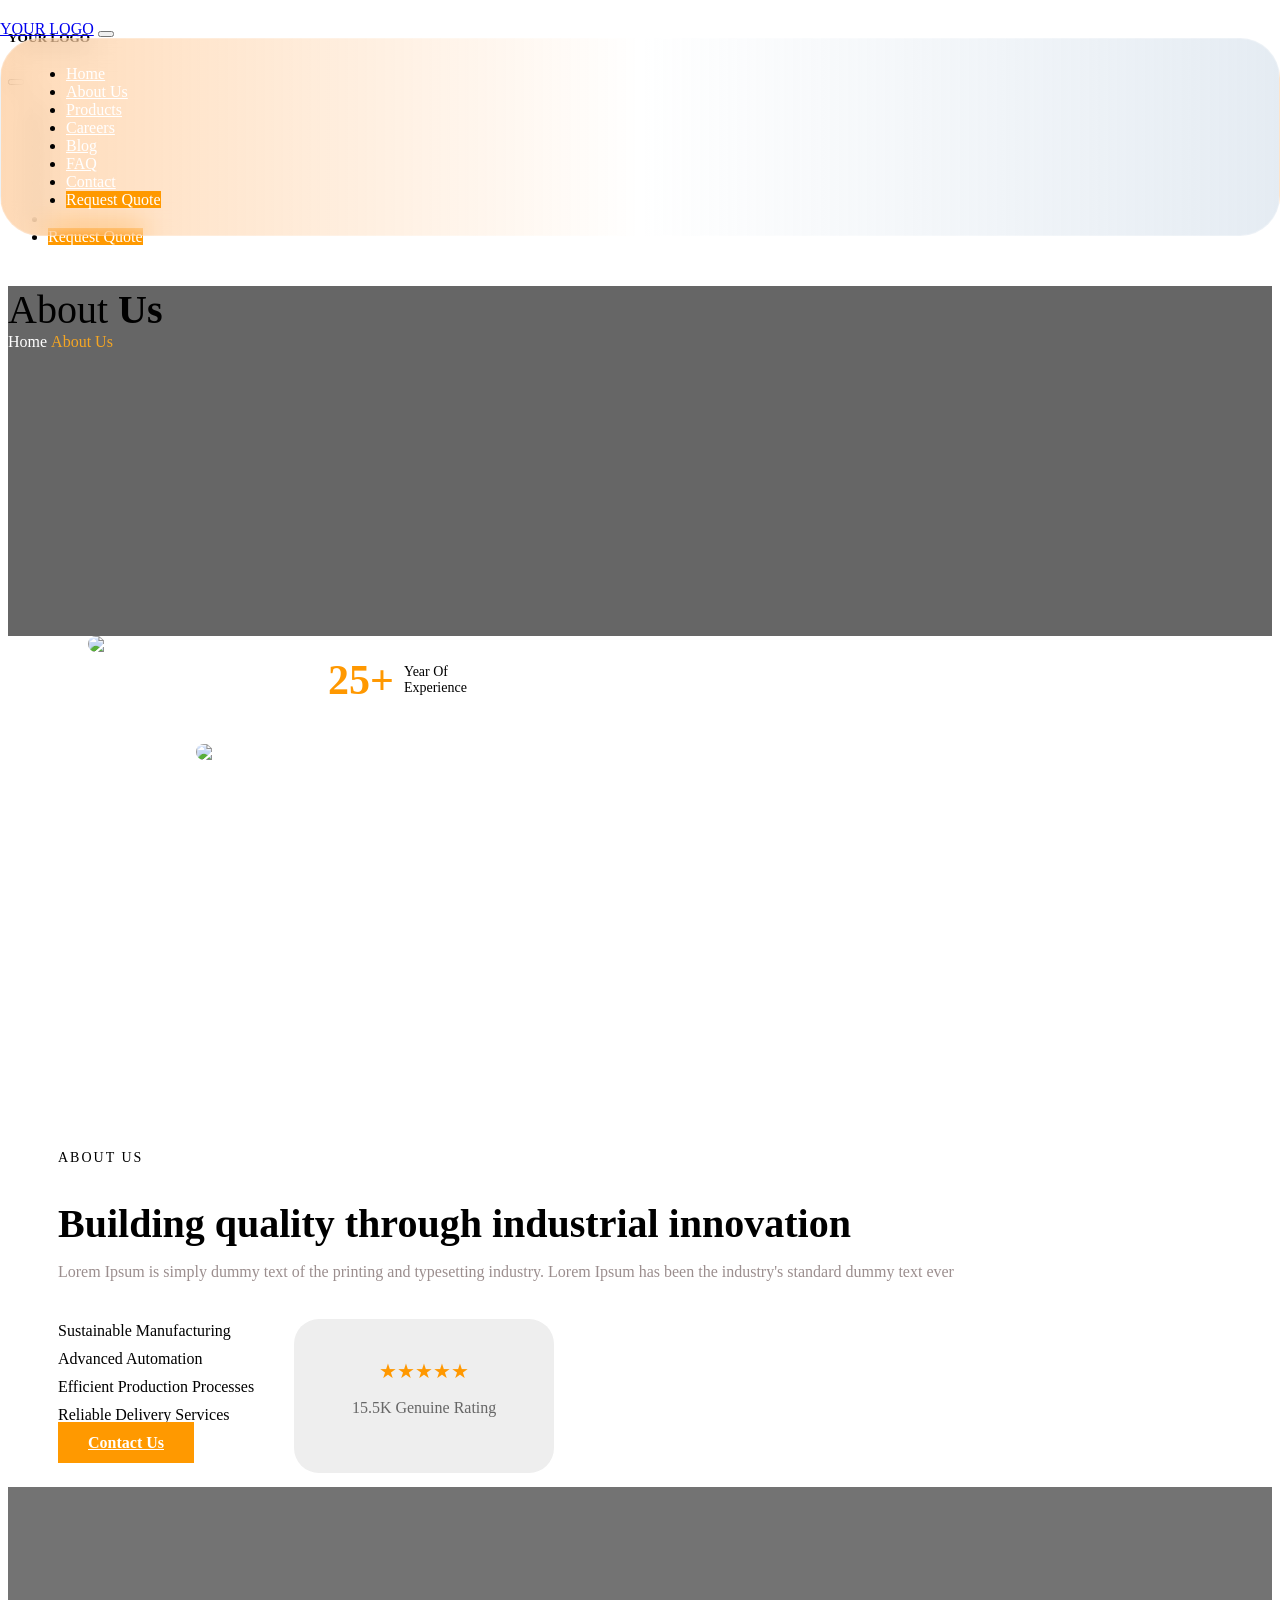
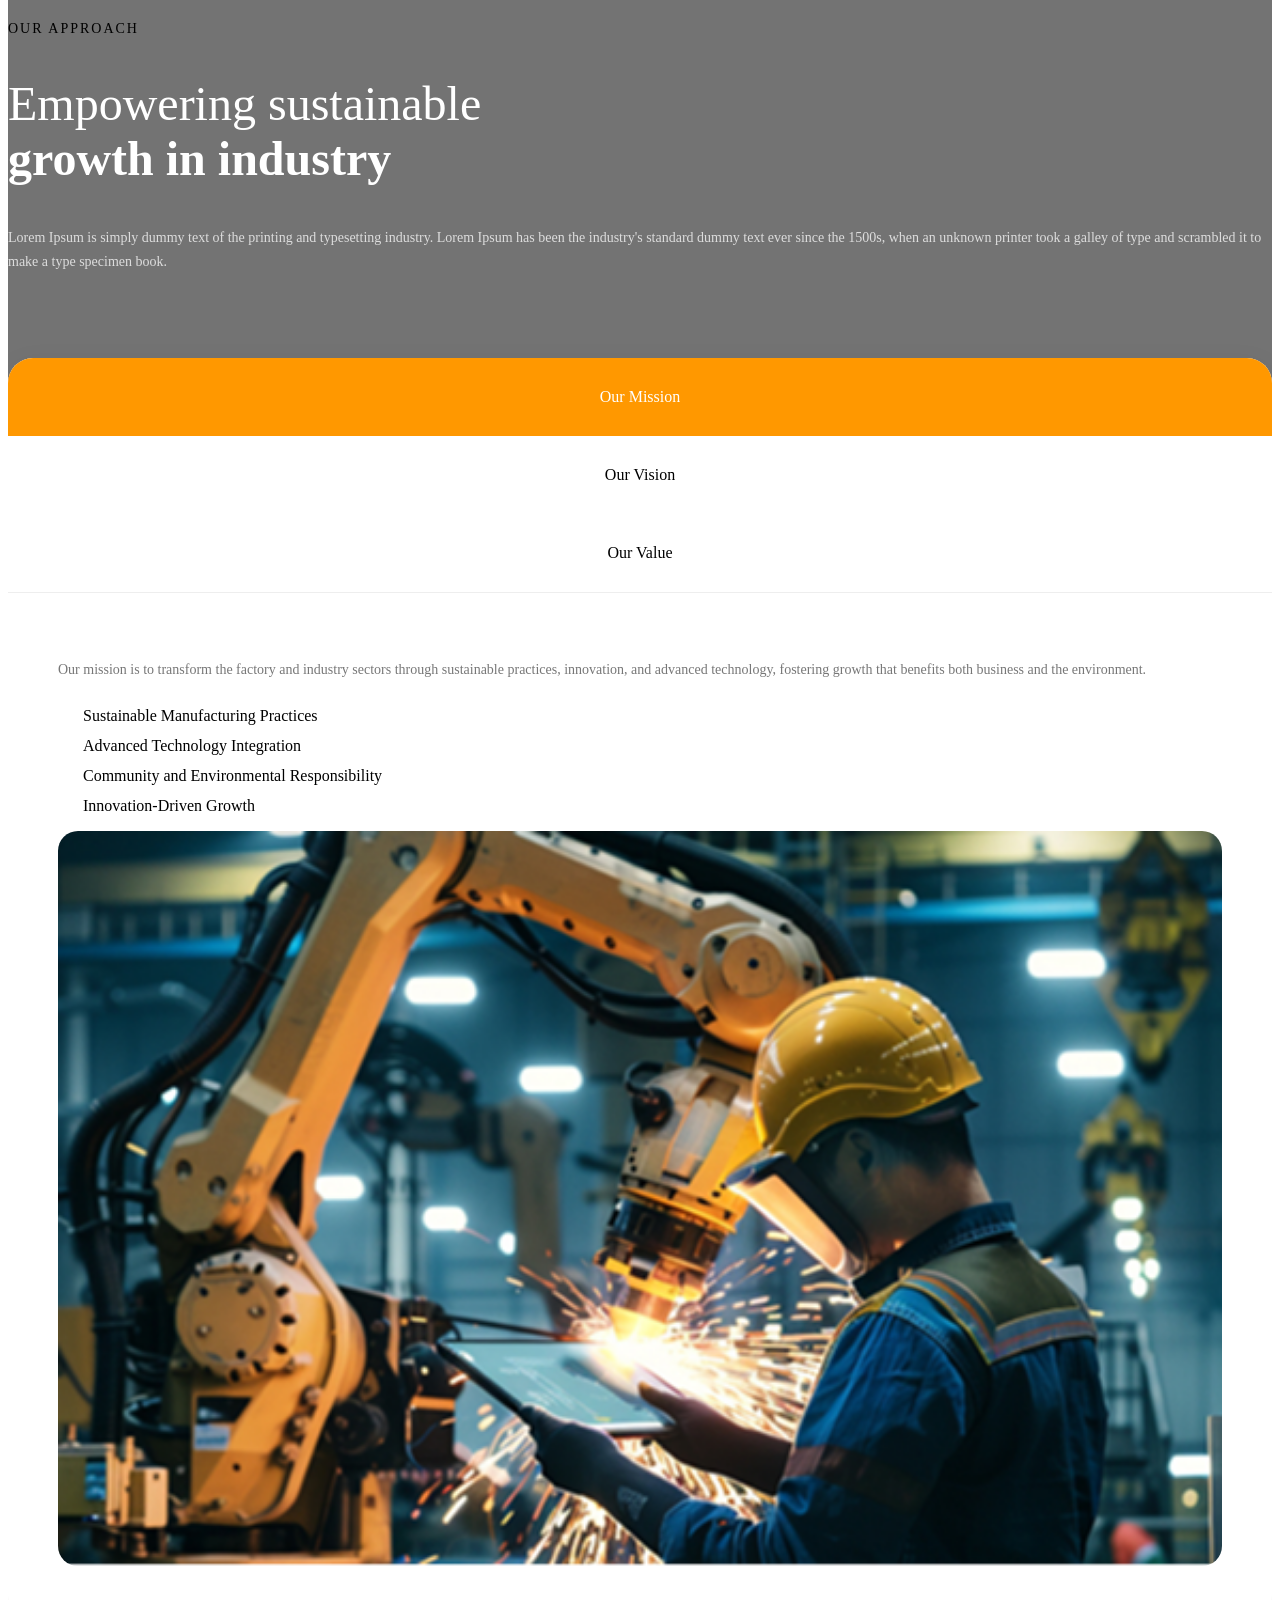
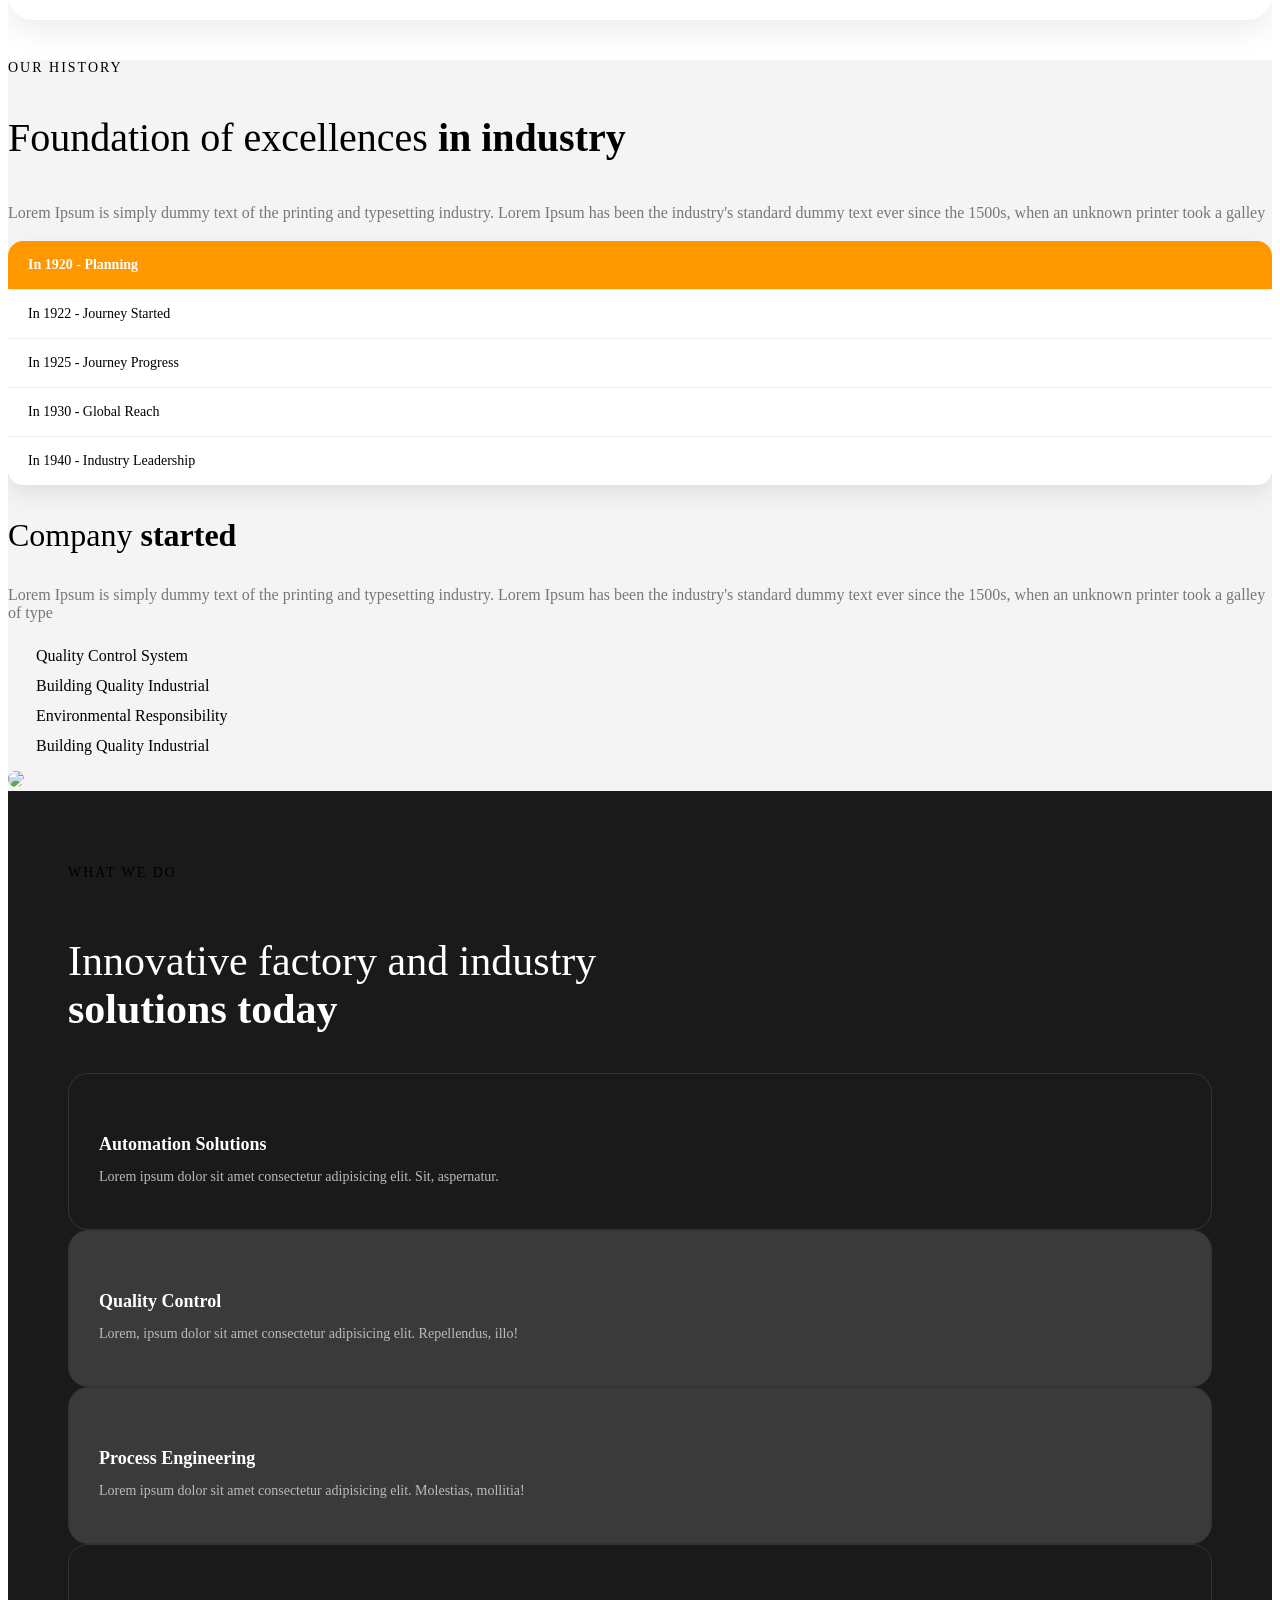
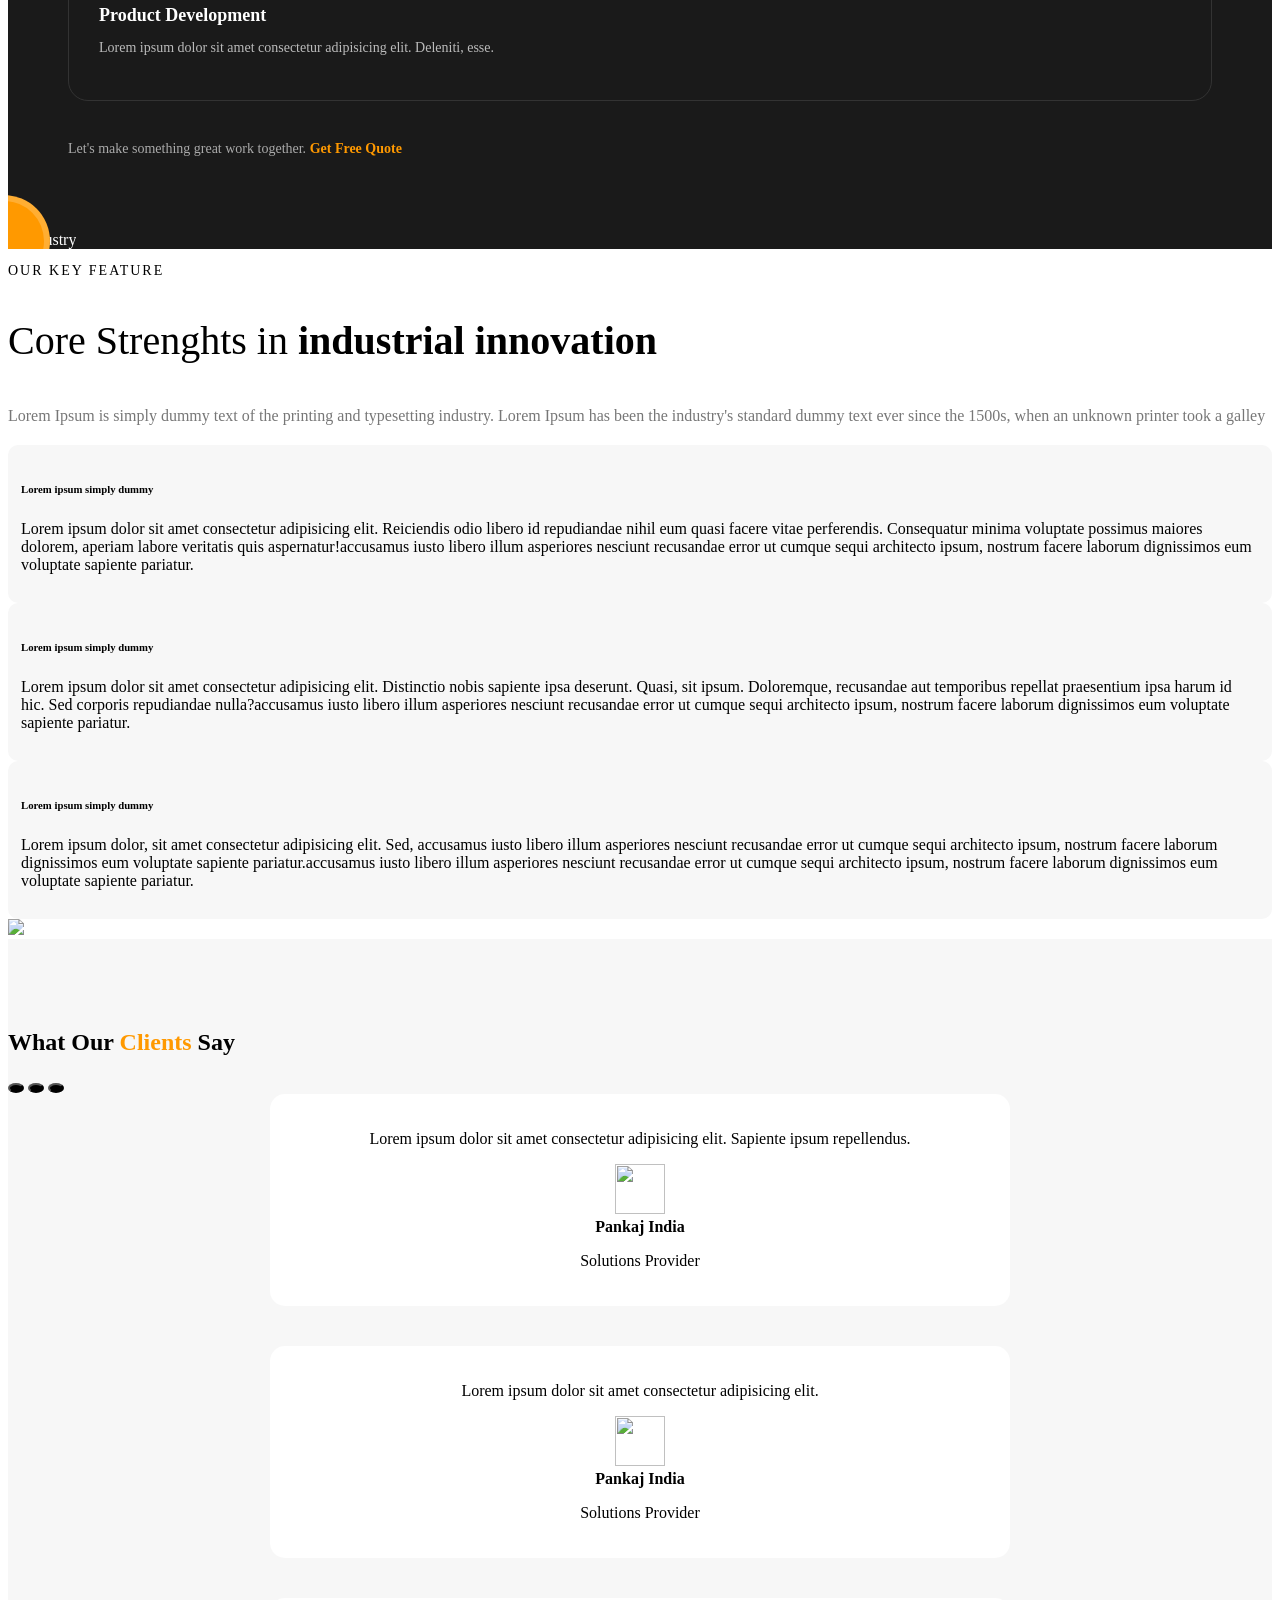
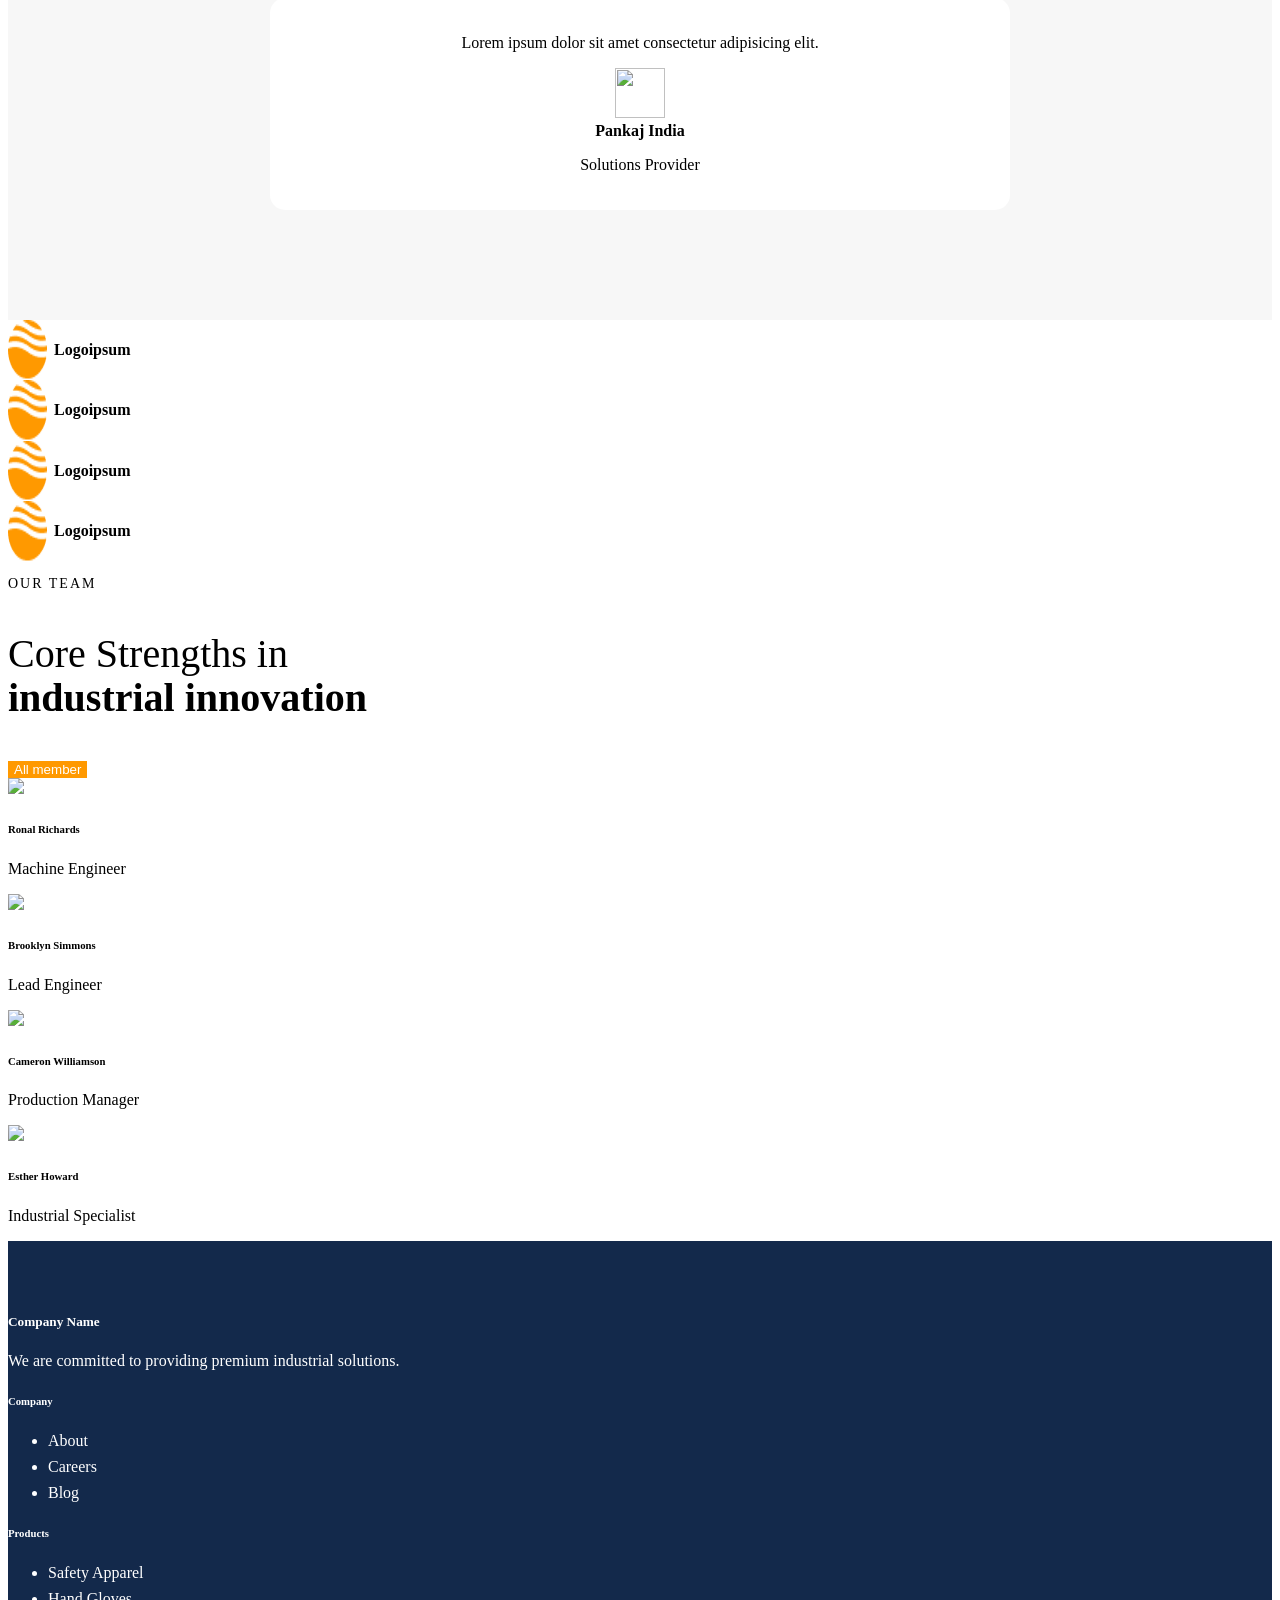
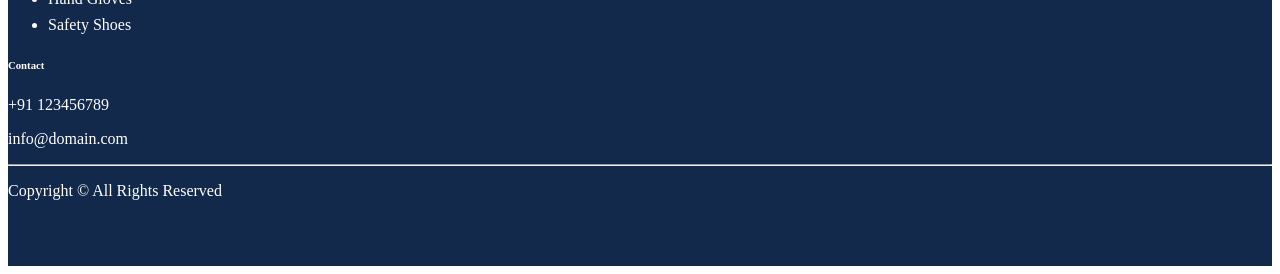
==== about.html @ 9d75bb71 "added" ====
<!DOCTYPE html>
<html lang="en">
<head>
<meta charset="UTF-8">
<meta name="viewport" content="width=device-width, initial-scale=1">
<title>Mechanical Industry Website</title>
<link rel="stylesheet" href="/bootstrap/css/bootstrap.min.css">
<link rel="stylesheet" href="./node_modules/bootstrap-icons/font/bootstrap-icons.css">
<link rel="stylesheet" href="style.css">
<link rel="stylesheet" href="responsive.css">
</head>

<body>

<div id="navbar"></div>

<section class="hero-section text-white d-flex align-items-center">
 <div class="container">

<p class="banner-title">About <strong>Us</strong></p>
 <div class="breadcrumb-text">
                    <a href="#">Home</a>
                    <span class="dot"><i class="bi bi-dot"></i></span>
                    <span class="active">About Us</span>
                </div>
</div>
</section>

<section class="about-industrial py-5">
<div class="container">
<div class="row align-items-center">
<div class="col-lg-6  image-col">
<div class="experience">
<span class="exp-number">25+</span>
<span class="exp-text">Year Of <br> Experience</span>
</div>

<img src="/assets/f3342a77ec51f68078ce55e4b40e4d4cfdfa4b22.jpg" class="img-fluid img-top">

<img src="/assets/about-img-2.jpg.png" class="img-fluid img-main">
</div>

<div class="col-lg-6 content-col">
 <div class="d-flex gap-2">
        <i class="bi bi-gear textstyle"></i>
<p class="history-sub">ABOUT US</p>
</div>
<h2 class="section-title">
Building quality through
<span>industrial innovation</span>
</h2>

<p class="section-text">
Lorem Ipsum is simply dummy text of the printing and typesetting industry.
Lorem Ipsum has been the industry's standard dummy text ever
</p>

<div class="about-bottom">
    <div class="aboutlistbtn">
<ul class="about-list">
<li class="d-flex"><i class="bi bi-gear textstyle"></i> Sustainable Manufacturing</li>
<li class="d-flex"><i class="bi bi-gear textstyle"></i> Advanced Automation</li>
<li class="d-flex"><i class="bi bi-gear textstyle"></i>Efficient Production Processes</li>
<li class="d-flex"><i class="bi bi-gear textstyle"></i>Reliable Delivery Services</li>
<li><a href="#" class="btn btn-orange contact-btn mt-2">Contact Us</a></li>
</ul>

    </div>
<div class="rating-card">
<div class="stars">
★★★★★
</div>
<p>15.5K Genuine Rating</p>
</div>
</div>
</div>
</div>
</div>
</section>

<section class="approach-hero">
<div class="approachhero-overlay"></div>
<div class="container approachhero-content">
<div class="row align-items-center">
<div class="col-lg-7">
   <div class="d-flex gap-2">
        <i class="bi bi-gear textstyle"></i>
<p class="history-sub text-white"> OUR APPROACH</p></div>
<h1 class="approachhero-title">
Empowering sustainable<br>
<strong>growth in industry</strong>
</h1>
</div>


<div class="col-lg-5">
<p class="approachhero-text">
Lorem Ipsum is simply dummy text of the printing and typesetting industry.
Lorem Ipsum has been the industry's standard dummy text ever since the
1500s, when an unknown printer took a galley of type and scrambled it to
make a type specimen book.
</p>
</div>
</div>
</div>
</section>

<section class="mission-section">
<div class="container">
<div class="mission-box">
<div class="row g-0 mission-tabs">
<div class="col-md-4 tab active">
<span>Our Mission</span>
</div>

<div class="col-md-4 tab">
<span>Our Vision</span>
</div>

<div class="col-md-4 tab">
<span>Our Value</span>
</div>
</div>

<div class="row align-items-center mission-content">
<div class="col-lg-6">
<p class="mission-text">
Our mission is to transform the factory and industry sectors through
sustainable practices, innovation, and advanced technology, fostering
growth that benefits both business and the environment.
</p>

<ul class="mission-list">
<li>   <i class="bi bi-gear textstyle"></i> Sustainable Manufacturing Practices</li>
<li>  <i class="bi bi-gear textstyle"></i> Advanced Technology Integration</li>
<li>  <i class="bi bi-gear textstyle"></i> Community and Environmental Responsibility</li>
<li>  <i class="bi bi-gear textstyle"></i> Innovation-Driven Growth</li>
</ul>
</div>

<div class="col-lg-6">
<div class="mission-image">
<img src="/assets/mission-image.jpg.png" class="img-fluid">
</div>
</div>
</div>
</div>
</div>
</section>

<section class="history-section py-5">
<div class="container">
<div class="row mb-5 align-items-center">
<div class="col-lg-6">
    <div class="d-flex gap-2">
        <i class="bi bi-gear textstyle"></i>
<p class="history-sub"> OUR HISTORY</p></div>

<p class="history-title">
Foundation of excellences
<strong>in industry</strong>
</p>
</div>

<div class="col-lg-6">
<p class="history-text">
Lorem Ipsum is simply dummy text of the printing and typesetting
industry. Lorem Ipsum has been the industry's standard dummy
text ever since the 1500s, when an unknown printer took a galley
</p>
</div>
</div>



<div class="row align-items-center">
<div class="col-lg-3">
<div class="timeline-card">
<div class="timeline-item active">
In 1920 - Planning
</div>

<div class="timeline-item">
In 1922 - Journey Started
</div>

<div class="timeline-item">
In 1925 - Journey Progress
</div>

<div class="timeline-item">
In 1930 - Global Reach
</div>

<div class="timeline-item">
In 1940 - Industry Leadership
</div>
</div>
</div>

<div class="col-lg-5">
<p class="company-title">
Company <strong>started</strong>
</p>

<p class="company-text">
Lorem Ipsum is simply dummy text of the printing and typesetting
industry. Lorem Ipsum has been the industry's standard dummy
text ever since the 1500s, when an unknown printer took a galley
of type
</p>

<ul class="history-list">
<li> <i class="bi bi-gear textstyle me-1"></i>  Quality Control System</li>
<li> <i class="bi bi-gear textstyle me-1"></i>  Building Quality Industrial</li>
<li> <i class="bi bi-gear textstyle me-1"></i>  Environmental Responsibility</li>
<li> <i class="bi bi-gear textstyle me-1"></i>  Building Quality Industrial</li>
</ul>
</div>

<div class="col-lg-4 text-center">
<img src="./assets/history-image-1.jpg.png" class="img-fluid history-img">
</div>
</div>
</div>
</section>

<section class="industry-section">
<div class="container-fluid">
<div class="row align-items-stretch g-0">
<div class="col-lg-7 left-content">
<div class="d-flex gap-2">
        <i class="bi bi-gear textstyle"></i>
<p class="history-sub text-white">WHAT WE DO</p>
</div>
<h4 class="main-title">
Innovative factory and industry <br>
<strong>solutions today</strong>
</h4>

<div class="row g-4 service-cards">
<div class="col-md-6">
<div class="service-card">
<div class="icon"> <i class="bi bi-gear textstyle"></i></div>
<h5>Automation Solutions</h5>
<p>Lorem ipsum dolor sit amet consectetur adipisicing elit. Sit, aspernatur.</p>
</div>
</div>

<div class="col-md-6">
<div class="service-card cardactive">
<div class="icon"> <i class="bi bi-gear textstyle"></i></div>
<h5>Quality Control</h5>
<p>Lorem, ipsum dolor sit amet consectetur adipisicing elit. Repellendus, illo!</p>
</div>
</div>

<div class="col-md-6">
<div class="service-card cardactive">
<div class="icon"> <i class="bi bi-gear textstyle"></i></div>
<h5>Process Engineering</h5>
<p>Lorem ipsum dolor sit amet consectetur adipisicing elit. Molestias, mollitia!</p>
</div>
</div>

<div class="col-md-6">
<div class="service-card">
<div class="icon"> <i class="bi bi-gear textstyle"></i></div>
<h5>Product Development</h5>
<p>Lorem ipsum dolor sit amet consectetur adipisicing elit. Deleniti, esse.</p>
</div>
</div>
</div>

<p class="bottom-text">
Let's make something great work together.
<a href="#">Get Free Quote</a>
</p>
</div>

<div class="col-lg-5 image-side">
<img src="assets/what-we-do-image.jpg.png" class="main-img" alt="industry">
<div class="circle-badge">
<i class="bi bi-arrow-up-right fs-2 text-white"></i>
</div>
</div>
</div>
</div>
</section>

<section class="feature-section py-5">
<div class="container">
    <div class="row mb-5 align-items-center">
        <div class="col-lg-6">
    <div class="d-flex gap-2">
        <i class="bi bi-gear textstyle"></i>
<p class="history-sub"> OUR KEY FEATURE</p></div>

<p class="history-title">
Core Strenghts in
<strong>industrial innovation</strong>
</p>
</div>

<div class="col-lg-6">
<p class="history-text">
Lorem Ipsum is simply dummy text of the printing and typesetting
industry. Lorem Ipsum has been the industry's standard dummy
text ever since the 1500s, when an unknown printer took a galley
</p>
</div>
    </div>
    <div class="row g-2">
<div class="col-md-6">
<div class="feature-box">
<span class="mb-2"><i class="bi bi-gear fs-2 textstyle"></i></span>
<h6>Lorem ipsum simply dummy</h6>
<p>Lorem ipsum dolor sit amet consectetur adipisicing elit. Reiciendis odio libero id repudiandae nihil eum quasi facere vitae perferendis. Consequatur minima voluptate possimus maiores dolorem, aperiam labore veritatis quis aspernatur!accusamus iusto libero illum asperiores nesciunt recusandae error ut cumque sequi architecto ipsum, nostrum facere laborum dignissimos eum voluptate sapiente pariatur.</p>

</div>

</div>
<div class="col-md-6">
<div class="feature-box">
    <span class="mb-2"><i class="bi bi-gear fs-2 textstyle"></i></span>
<h6>Lorem ipsum simply dummy</h6>
<p>Lorem ipsum dolor sit amet consectetur adipisicing elit. Distinctio nobis sapiente ipsa deserunt. Quasi, sit ipsum. Doloremque, recusandae aut temporibus repellat praesentium ipsa harum id hic. Sed corporis repudiandae nulla?accusamus iusto libero illum asperiores nesciunt recusandae error ut cumque sequi architecto ipsum, nostrum facere laborum dignissimos eum voluptate sapiente pariatur.</p>
</div>
</div>

<div class="col-md-6">
<div class="feature-box">
    <span class="mb-2"><i class="bi bi-gear fs-2 textstyle"></i></span>
<h6>Lorem ipsum simply dummy</h6>
<p>Lorem ipsum dolor, sit amet consectetur adipisicing elit. Sed, accusamus iusto libero illum asperiores nesciunt recusandae error ut cumque sequi architecto ipsum, nostrum facere laborum dignissimos eum voluptate sapiente pariatur.accusamus iusto libero illum asperiores nesciunt recusandae error ut cumque sequi architecto ipsum, nostrum facere laborum dignissimos eum voluptate sapiente pariatur.</p>
</div>
</div>
<div class="col-md-6 industry-image">
<img src="/assets/features-box-image.jpg.png" class=" img-fluid ">
</div>
</div>
</div>
</section>

<div id="testimonial"></div>

<section class="py-5">
<div class="container">
    <div class="row g-4 align-items-center">
      
        <div class="col-lg-3 col-6">
            <div class="ourpartners">
            <img src="/assets/Vector.png" class="img-fluid rounded">
            <h4>Logoipsum</h4>
        </div>
        </div>
          <div class="col-lg-3 col-6">
            <div class="ourpartners">
            <img src="/assets/Vector.png" class="img-fluid rounded">
            <h4>Logoipsum</h4>
            </div>
        </div>
          <div class="col-lg-3 col-6">
            <div class="ourpartners">
            <img src="/assets/Vector.png" class="img-fluid rounded">
            <h4>Logoipsum</h4>
            </div>
        </div>
          <div class="col-lg-3 col-6">
            <div class="ourpartners">
            <img src="/assets/Vector.png" class="img-fluid rounded">
            <h4>Logoipsum</h4>
            </div>
        </div>
        </div>
    </div>
</div>
</section>

<section class="py-5 ">

<div class="container text-center">
    <div class="d-flex flex-row justify-content-between align-items-center">
<div class="">
    <div class="d-flex gap-2">
        <i class="bi bi-gear textstyle"></i>
<p class="history-sub"> OUR TEAM</p></div>

<p class="history-title">
Core Strengths in <br>
<strong>industrial innovation</strong>
</p>
</div>

<div class="">
<button class="btn btn-orange">All member</button>
</div>
</div>

<div class="row g-4">
<div class="col-lg-3 col-md-6">
<img src="/assets/team-1.jpg.png" class="img-fluid rounded">
<h6 class="mt-3">Ronal Richards</h6>
<p class="text-muted small">Machine Engineer</p>
</div>

<div class="col-lg-3 col-md-6">
<img src="/assets/team-2.jpg.png" class="img-fluid rounded">
<h6 class="mt-3">Brooklyn Simmons</h6>
<p class="text-muted small">Lead Engineer</p>
</div>

<div class="col-lg-3 col-md-6">
<img src="/assets/team-3.jpg.png" class="img-fluid rounded">
<h6 class="mt-3">Cameron Williamson</h6>
<p class="text-muted small">Production Manager</p>
</div>

<div class="col-lg-3 col-md-6">
<img src="/assets/team-4.jpg.png" class="img-fluid rounded">
<h6 class="mt-3">Esther Howard</h6>
<p class="text-muted small">Industrial Specialist</p>
</div>
</div>
</div>
</section>

<div id="footer"></div>

<script>
fetch("navbar.html")
.then(response => response.text())
.then(data => {
document.getElementById("navbar").innerHTML = data;
});
</script>

<script>
fetch("footer.html")
.then(response => response.text())
.then(data => {
document.getElementById("footer").innerHTML = data;
});
</script>

<script>
fetch("testimonial.html")
.then(response => response.text())
.then(data => {
document.getElementById("testimonial").innerHTML = data;
});
</script>

<script src="/script.js"></script>
<script src="/bootstrap/js/bootstrap.bundle.min.js"></script>


</body>
</html>
---- style.css ----
:root{
    --primary-color: #ff9900;
  --secondary-color: #222;
  --text-color: #ff9900;
  --border-radius: 10px;

}
html, body{
    overflow-x: hidden;
}
/*.hero{
background:url('/hero.png') center/cover no-repeat;
height:100vh;
position:relative;
color:white;
display:flex;
align-items:center;
}*/

.hero{
height:100vh;
position:relative;
overflow:hidden;
}

.hero-img{
height:100vh;
object-fit:cover;
}

#heroCarousel .carousel-indicators{
z-index:3;
}
.hero-overlay{
position:absolute;
top:0;
left:0;
width:100%;
height:100%;
background:rgba(0,0,0,0.5);
z-index:1;
}

.hero-content{
position:absolute;
top:50%;
left: 5%;
transform:translateY(-50%);
z-index:2;
color:white;
}


.btn-orange{
background:var(--primary-color);
color:white;
border:none;
}

.textstyle{
    color: var(--text-color);
}
.story{
background:#0f233d;
color:white;
padding:70px 0;
}

.counter-box{
background:#586467;
padding:25px;
text-align:center;
border-radius:8px;
border: 1px solid var(--text-color);
}


.product-card{
border:none;
box-shadow:0 4px 12px rgba(0,0,0,0.1);
border-radius:10px;
}

.product-card img{
height:180px;
object-fit:contain;
padding:20px;
}
.card-body{
    text-align: center;
}

.blog img{
border-radius:15px;
height:200px;
object-fit:cover;
}

.arrow-icon{
    font-size: 12px;
}
.testimonial{
background:#f7f7f7;
position: relative;
padding:70px 0;
}

.testimonial-box{
background:white;
padding:20px;
border-radius:15px;
max-width:700px;
margin:auto;
text-align:center;
margin-bottom: 40px;
position: relative;
}

#carouselExampleIndicators .carousel-indicators{
bottom:-40px;
}

#carouselExampleIndicators .carousel-indicators button{
background-color:#000;
width:10px;
height:10px;
border-radius:50%;
}

.faq{
background:#0f233d;
color:white;
padding:50px 0;
}

.quote{
background:url('./assets/Rectangle\ 34.png') center/cover no-repeat;     
padding:80px 0;
position:relative;
}
.quote-content{
position:relative;
z-index:2;
color:white;
}


.faq-image-card{
position:relative;
border-radius:25px;
overflow:hidden;
}
.faqcontact-box{
position:absolute;
bottom:20px;
left:60px;
display:flex;
gap:40px;
color:#fff;
font-size:16px;
}

.faqcontact-item{
display:flex;
align-items:center;
gap:10px;
}

.faqicon{
color:#ff9c00;
font-size:15px;
}

footer{
background:#13294b;
color:white;
padding:50px 0;
}
.list-unstyled li{
margin-bottom: 8px;
}
.custom-navbar{
position: absolute;
top: 0;
left: 0;
width: 100%;
z-index: 10;
background: transparent;
padding: 20px 0;
}
.nav-glass{
margin-left:auto;
padding:10px 25px;
border-radius:40px;
display: flex;
flex-direction: row;
background:linear-gradient(
90deg,
rgba(255,150,50,0.35),
rgba(255,255,255,0.08),
rgba(180,200,220,0.35)
);

backdrop-filter:blur(14px);
border:1px solid rgba(255,255,255,0.25);
}

.nav-link{
color:white !important;
font-size:16px;
}

.nav-link.active{
color:#ff9f1c !important;
}

.contact-glass{
    background:linear-gradient(
90deg,
rgba(255,150,50,0.35),
rgba(255,255,255,0.08),
rgba(180,200,220,0.35)
);

backdrop-filter:blur(14px);
border:1px solid rgba(255,255,255,0.25);
}

.contact-glass .form-control{
    background: transparent !important;
    color:#ddd !important;
}
.form-control::placeholder{
    color: #ddd;
}
input{
    color:#ddd;
}
.note{
    font-size: 12px;
}
input[type="file"]::file-selector-button{ 
    background: transparent !important;
    color: white;
}
.form-control,
.form-control:focus {
  background: transparent !important;
  box-shadow: none !important;
  outline: none !important;
  border: 1px solid rgba(255,255,255,0.5) !important;
}

.accordion-button:not(.collapsed) {
  background-color: white !important;
  color: black !important;
  box-shadow: none !important;
}

.accordion-button:focus {
  box-shadow: none !important;
  border-color: transparent !important;
}
.accordion-collapse{
    background-color:var(--primary-color);
    color: #fff;
}
#scrollTopBtn {
  position: fixed;
  bottom: 40px;
  right: 30px;
  display: none;
  z-index: 999;
  border-radius: 50%;
  width: 45px;
  height: 45px;
  font-size: 20px;
  align-items: center;
  justify-content: center;
}

#scrollTopBtn {
  position: fixed;
  bottom: 40px;
  right: 30px;
  display: none;
  z-index: 999;
  border-radius: 50%;
  background-color: var(--primary-color);
  color: #ddd;
  width: 45px;
  height: 45px;
  font-size: 20px;
  align-items: center;
  justify-content: center;
}
.faq-image{
    width: 500px;
    height: 300px;
}
@media (max-width: 991px) {
.nav-glass{
    display: block;
background: transparent;
backdrop-filter: none;
border: none;
padding: 0;
}
.hero{
    height: 60vh;
}
.hero-img{
    height: 60vh;
  
}
.nav-link{
color:black!important;
font-size:16px;
}

.nav-link.active{
color:#ff9f1c !important;
}
footer{
    text-align: center;
}

.quote{
    padding: 80px 40px;
}
.faq{
    padding: 50px 40px;
}
.faq-image{
    width: 300px;
    height: 300px;
    margin-bottom: 15px;

}

}


/*************************   ABOUT US PAGE *****************************/

.hero-section{
height:350px;
background:url(/assets/Rectangle\ 34.png) center/cover no-repeat;
position:relative;
}
.banner-title{
    font-size: 40px;
    margin-bottom: 0;
}
.breadcrumb-text{
color:#fff;
font-size:16px;
display: flex;
flex-direction: row;
gap: 2px;
}

.breadcrumb-text a{
color:#fff;
text-decoration:none;
}

.breadcrumb-text .dot{
color:#f5a623;
margin:0 0px;
}

.breadcrumb-text .active{
color:#f5a623;
}

.hero-section::before{
content:"";
position:absolute;
top:0;
left:0;
width:100%;
height:100%;
background:rgba(0,0,0,0.6);
}

.hero-section .container{
position:relative;
z-index:2;
}

.about-industrial{
background:#fff;
color:#000;
position:relative;
overflow:hidden;
}

.image-col{
min-height:500px;
position: relative;
}

.img-top{
width:220px;
border-radius:20px;
position:absolute;
top:0;
left:80px;
z-index:2;
}

.img-main{
width:340px;
border-radius:25px;
border:8px solid #fff;
position:absolute;
top:100px;
left:180px;
z-index:3;
}

.experience{
position:absolute;
top:20px;
left:320px;
display:flex;
align-items:center;
gap:10px;
z-index:4;
}

.exp-number{
color:#ff9800;
font-size:42px;
font-weight:700;
}

.exp-text{
font-size:14px;
color:#000;
}

.content-col{
padding-left:50px;
}

.section-subtitle{
color:#ff9800;
letter-spacing:2px;
font-size:14px;
}

.section-title{
font-size:40px;
font-weight:600;
margin-bottom:15px;
}

.section-title span{
font-weight:700;
}

.section-text{
color:#9b8e8e;
margin-bottom:25px;
}

.about-list{
list-style:none;
padding:0;
margin-bottom:25px;
}

.about-list li{
margin-bottom:10px;
color:#000;
gap: 6px;
}

.about-bottom{
display:flex;
align-items:center;
gap:40px;
flex-wrap:wrap;

}
.aboutlistbtn{
    display: flex;
    flex-direction: column;
}
.contact-btn{
padding:12px 30px;
font-weight:600;
}

.rating-card{
background:#eee;
color:#666;
padding:40px 30px;
border-radius:25px;
text-align:center;
min-width:200px;
}

.stars{
color:#ff9800;
font-size:20px;
margin-bottom:10px;
}


.approach-hero{
position:relative;
background:url('/assets/Container.png') center/cover no-repeat;
padding:120px 0 180px;
color:#fff;
z-index: 1;
margin-bottom: 10px;
}

.approachhero-overlay{
position:absolute;
top:0;
left:0;
width:100%;
height:100%;
background:rgba(0,0,0,0.55);
z-index: 1;
}

.approachhero-content{
position:relative;
z-index:2;
}

.small-title{
letter-spacing:2px;
font-size:12px;
margin-bottom:15px;
}

.approachhero-title{
font-size:48px;
font-weight:300;
}

.approachhero-title strong{
font-weight:700;
}

.approachhero-text{
font-size:14px;
line-height:1.7;
color:#ddd;
}

.mission-section{
margin-top:-120px;
position: relative;
z-index: 5;
margin-bottom: 40px;
}

.mission-box{
background:#fff;
border-radius:25px;
box-shadow:0 10px 30px rgba(0,0,0,0.08);
overflow:hidden;
}


.mission-tabs{
border-bottom:1px solid #eee;
}

.tab{
padding:30px;
text-align:center;
font-weight:500;
cursor:pointer;
}

.tab.active{
background:#ff9800;
color:#fff;
}

.mission-content{
padding:50px;
}

.mission-text{
color:#777;
font-size:14px;
line-height:1.8;
margin-bottom:25px;
}

.mission-list{
list-style:none;
padding:0;
}

.mission-list li{
margin-bottom:12px;
padding-left:25px;
position:relative;
}

.mission-image img{
border-radius:20px;
width:100%;
height:auto;
object-fit:cover;
}

.history-section{
background:#f4f4f4;
}

.history-sub{
color:#000;
letter-spacing:2px;
font-size:14px;
}

.history-title{
font-size:40px;
text-align: left;
line-height: 1.1;
}

.history-title strong{
font-weight:700;
}

.history-text{
color:#777;
line-height:1.6;
}

.timeline-card{
background:#fff;
border-radius:15px;
overflow:hidden;
box-shadow:0 10px 20px rgba(0,0,0,0.08);
}

.timeline-item{
padding:16px 20px;
border-bottom:1px solid #eee;
font-size:14px;
font-weight: 400;
color:#000;
}

.timeline-item:last-child{
border-bottom:none;
}

.timeline-item.active{
background:#ff9800;
color:#fff;
font-weight:600;
}

.company-title{
font-size:32px;
}

.company-text{
color:#777;
margin-bottom:25px;
}

.history-list{
list-style:none;
padding:0;
}

.history-list li{
margin-bottom:12px;
position:relative;
padding-left:28px;
}

.history-img{
border-radius:20px;
max-width:320px;
}

.industry-section{
padding:0 0;
background:#1a1a1a;
color:white;
overflow:hidden;
}

.left-content{
padding:60px;
}

.small-title{
font-size:13px;
letter-spacing:2px;
color:#bbb;
margin-bottom:20px;
}

.small-title .dot{
height:8px;
width:8px;
background:#ff9900;
display:inline-block;
border-radius:50%;
margin-right:8px;
}

.main-title{
font-size:42px;
font-weight:300;
margin-bottom:40px;
}

.main-title strong{
font-weight:700;
}

.service-card{
background:transparent;
border:1px solid #333;
padding:30px;
border-radius:20px;
transition:0.3s;
height:100%;
}

.service-card:hover{
background:#2a2a2a;
}

.service-card.cardactive{
background:#3a3a3a;
}

.service-card .icon{
font-size:28px;
margin-bottom:15px;
color:#ffa500;
}

.service-card h5{
font-size:18px;
margin-bottom:10px;
}

.service-card p{
font-size:14px;
color:#bbb;
}

.bottom-text{
margin-top:40px;
font-size:14px;
color:#aaa;
}

.bottom-text a{
color:#ff9900;
text-decoration:none;
font-weight:600;
}

.image-side{
position:relative;
padding:0;
}

.main-img{
width:100%;
height:100%;
object-fit:cover;
background-position: center;
background-repeat: no-repeat;
background-size: cover;
}

.circle-badge{
position:absolute;
left:-50px;
top:55%;
transform:translateY(-50%);
background:#ff9900;
color:white;
width:80px;
height:80px;
border-radius:50%;
display:flex;
align-items:center;
justify-content:center;
font-size:14px;
font-weight:bold;
text-align:center;
border:6px solid rgba(255,255,255,0.2);
}

.feature-box{
background:#f7f7f7;
padding: 13px;
border-radius:10px;

}
.industry-image{
    height: 100%;
}
.ourpartners{
    display: flex;
    flex-direction: row;
    gap: 6px;
}
@media(max-width:991px){
    .image-col{
margin-bottom:120px;
min-height:400px;
}

.img-top{
left:20px;
width:180px;
}

.img-main{
left:80px;
width:280px;
}

.content-col{
padding-left:0;
text-align:center;
}

.about-bottom{
justify-content:center;
}

.approach-title{
font-size:32px;
}

.approach-text{
margin-top:20px;
}

.approach-card{
margin-top:40px;
}

.history-title{
font-size:32px;
}

.company-title{
margin-top:30px;
}

.timeline-card{
margin-bottom:30px;
}
}

/****************ANIMATION***********************/

.btn-animate{
position: relative;
overflow: hidden;
z-index: 1;
color: #fff;
background-color: var(--primary-color);
transition: color 0.4s ease;
}

.btn-animate::before{
content: "";
position: absolute;
top: 0;
left: 0;
width: 0%;
height: 100%;
background-color: #c57703;
z-index: -1;
transition: width 0.4s ease;
}

.btn-animate:hover{
color: #fff;
}

.btn-animate:hover::before{
width: 100%;
}

.btn-slide{
position: relative;
overflow: hidden;
z-index: 1;
color: #000;
background-color: #fff;
border: 2px solid #000;
transition: color 0.4s ease;
}

.btn-slide::before{
content: "";
position: absolute;
top: 0;
left: 0;
width: 0%;
height: 100%;
background-color: #000;
z-index: -1;
transition: width 0.4s ease;
}

.btn-slide:hover{
color: #fff;
}

.btn-slide:hover::before{
width: 100%;
}

.zoom-img{
overflow:hidden;
}

.zoom-img img{
width:100%;
transition:0.5s;
}

.zoom-img:hover img{
transform:scale(1.1);
}
---- responsive.css ----
@media(max-width:991px){
.experience{
position:absolute;
top:20px;
left:220px;
display:flex;
align-items:center;
gap:10px;
z-index:4;
}
}
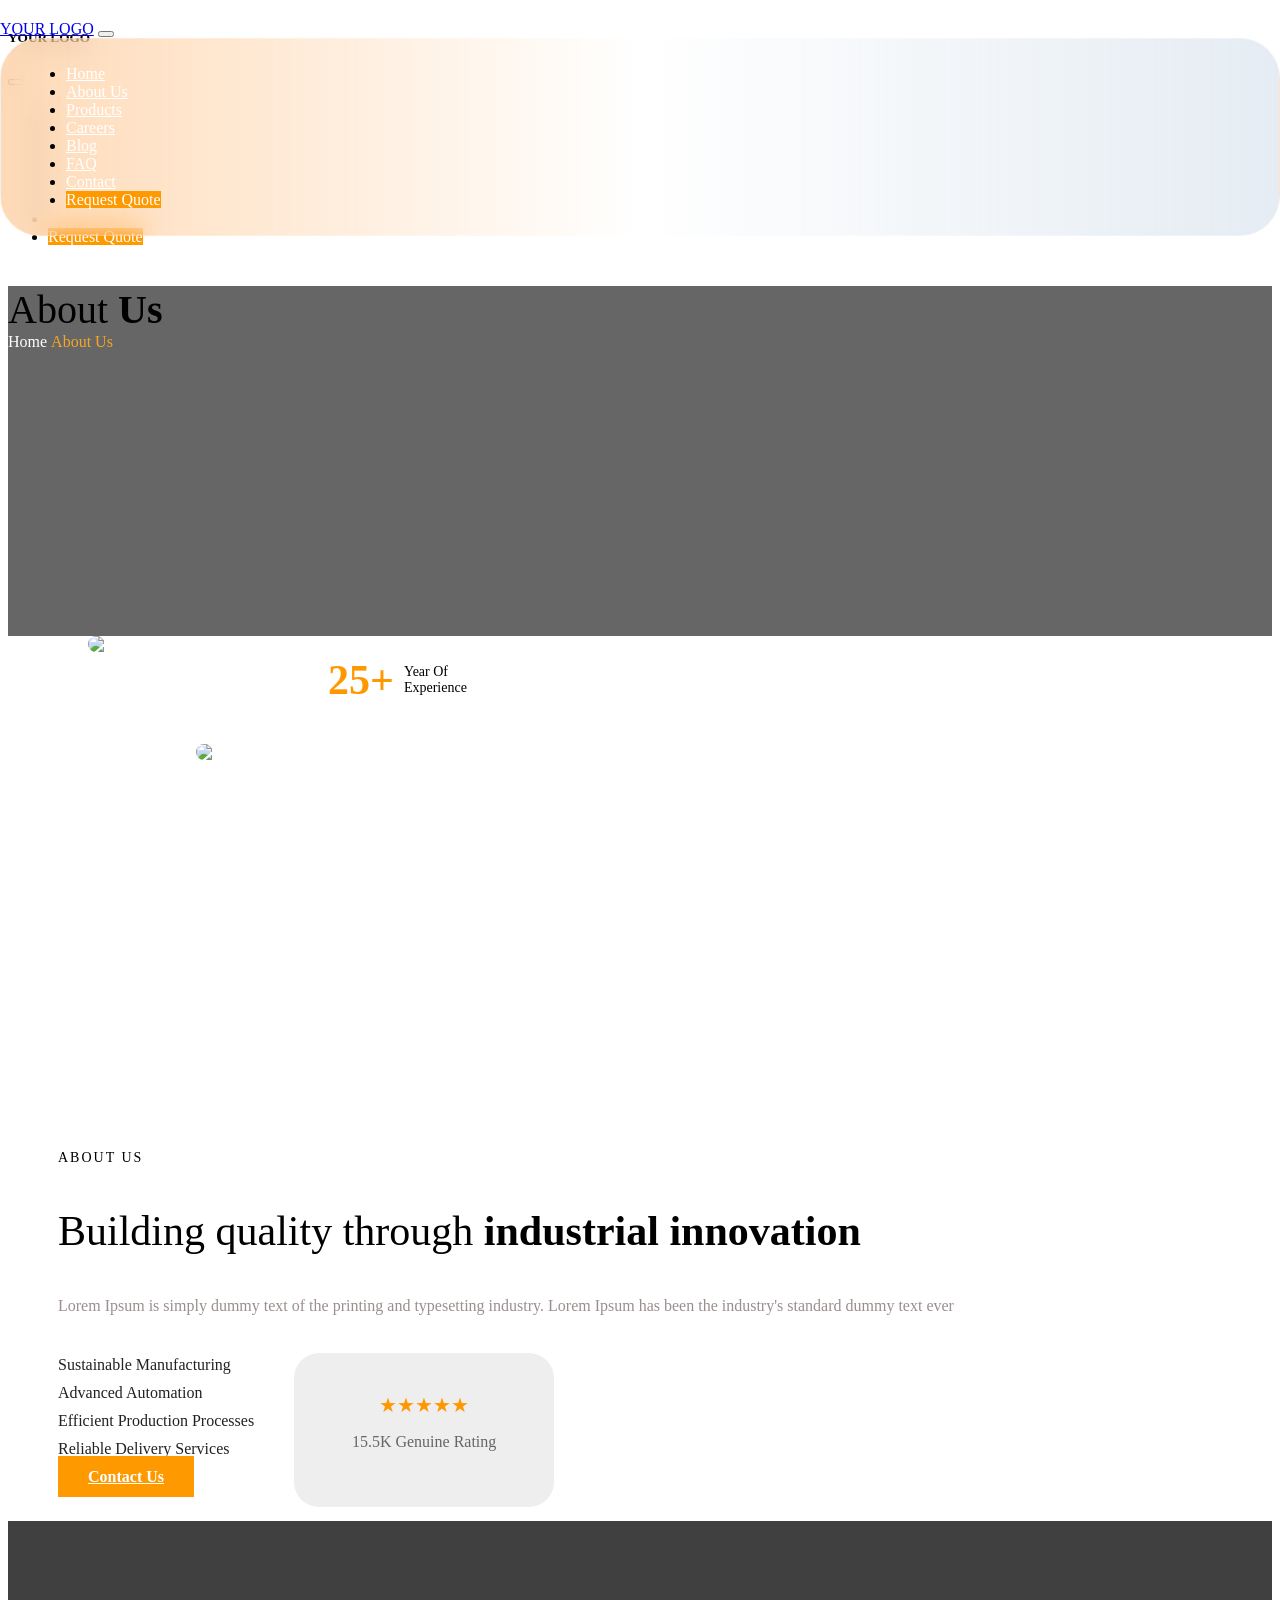
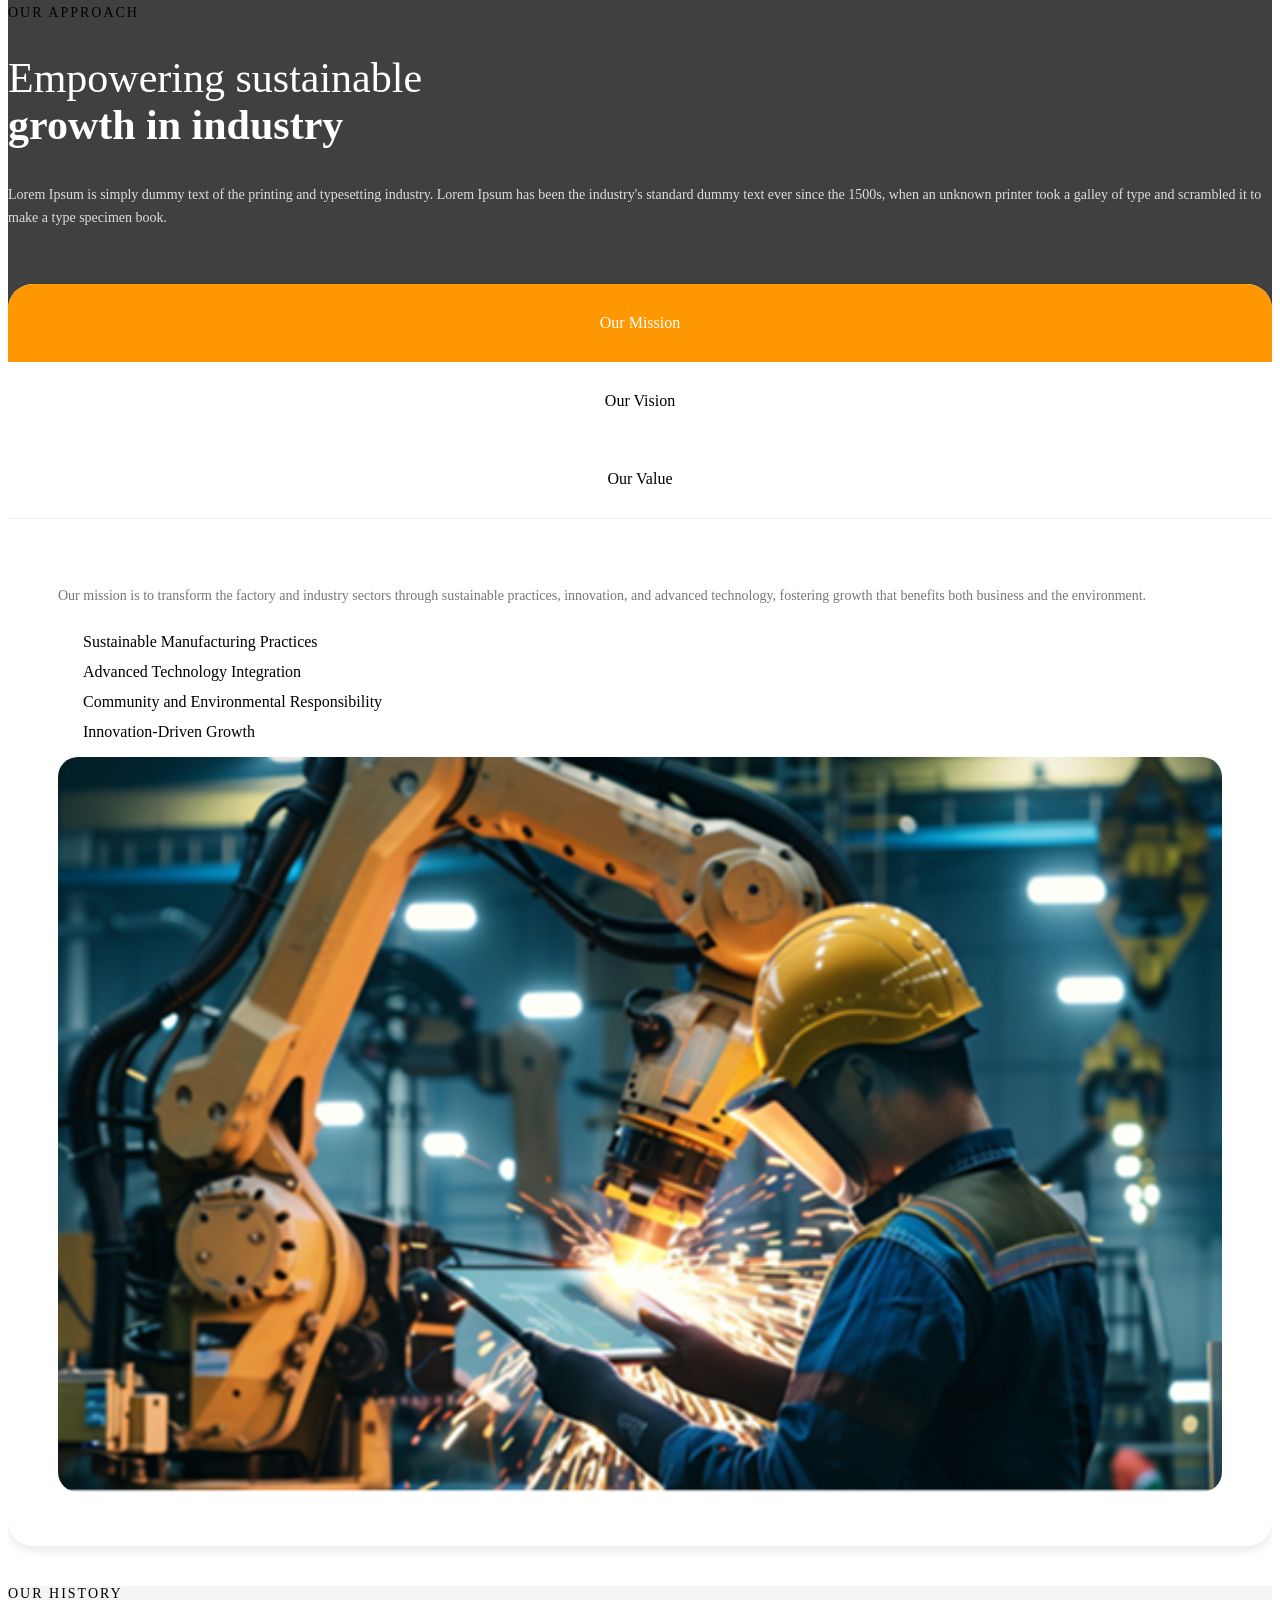
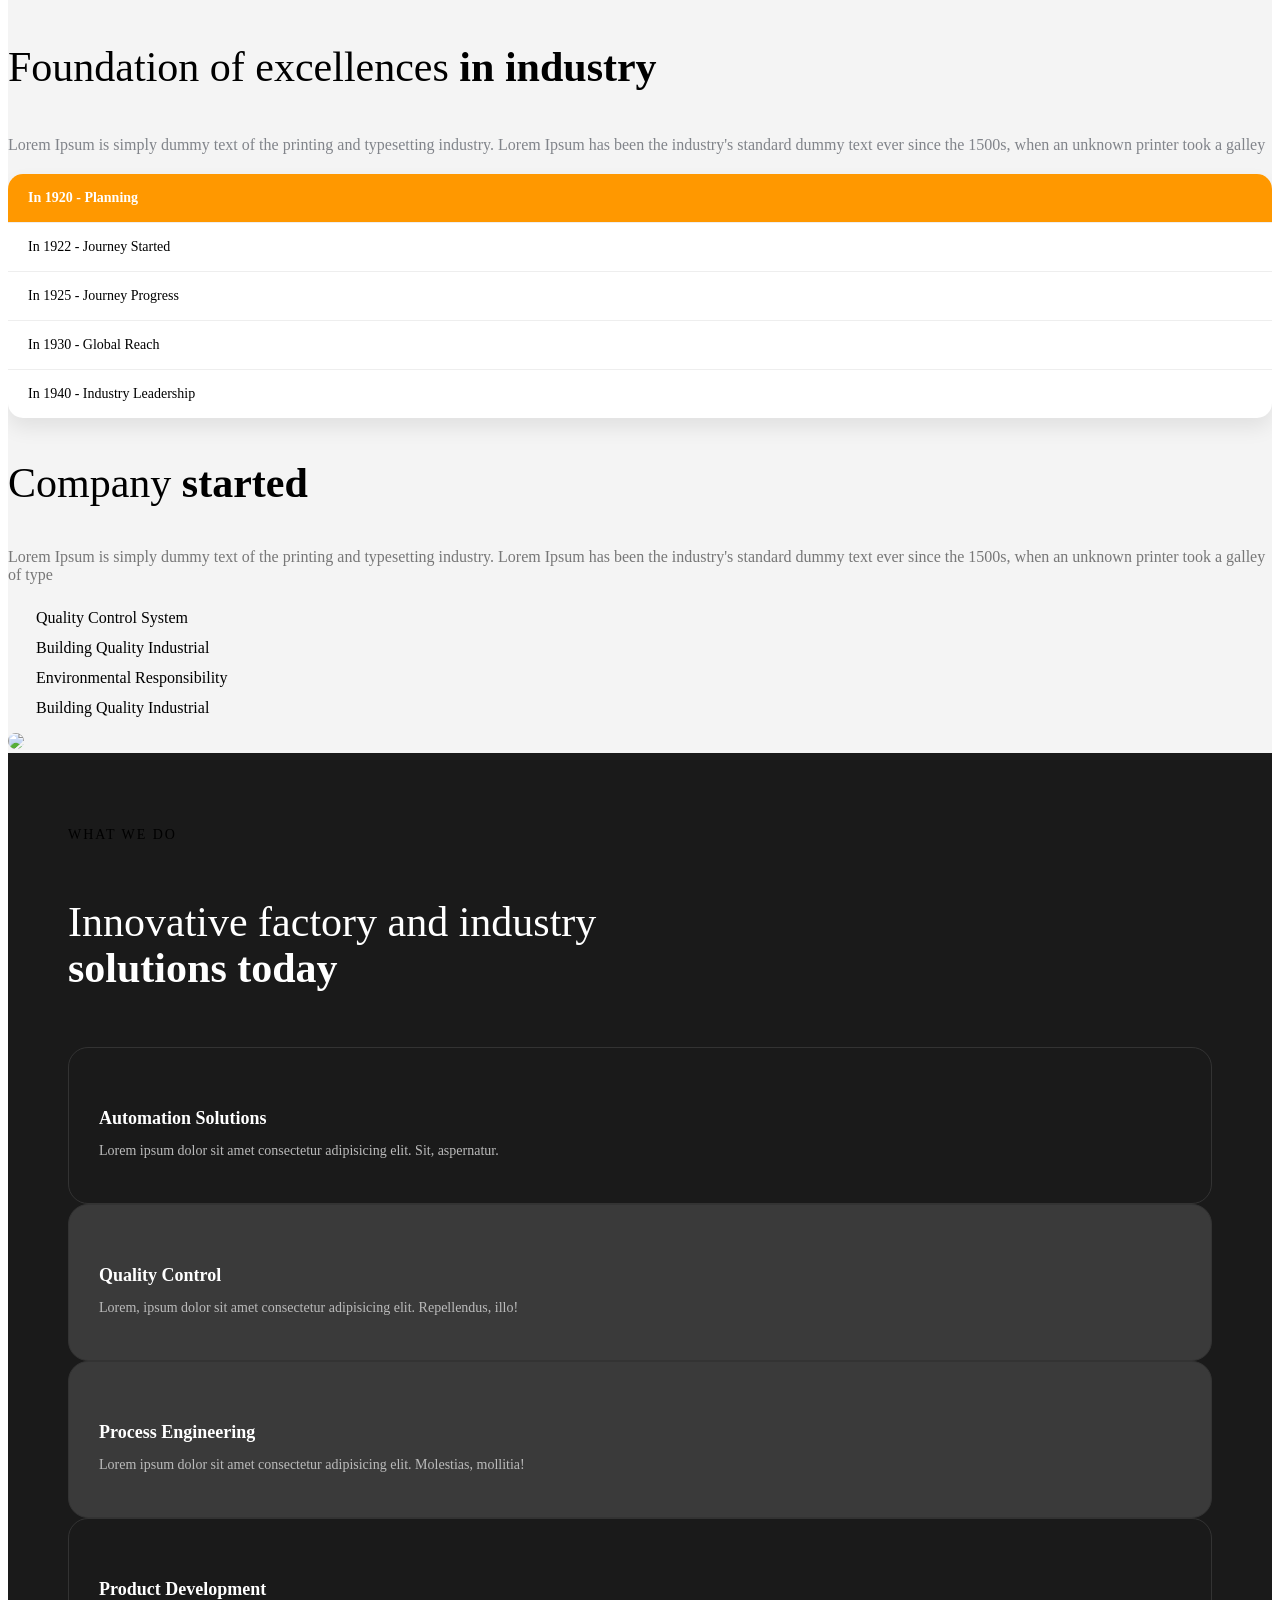
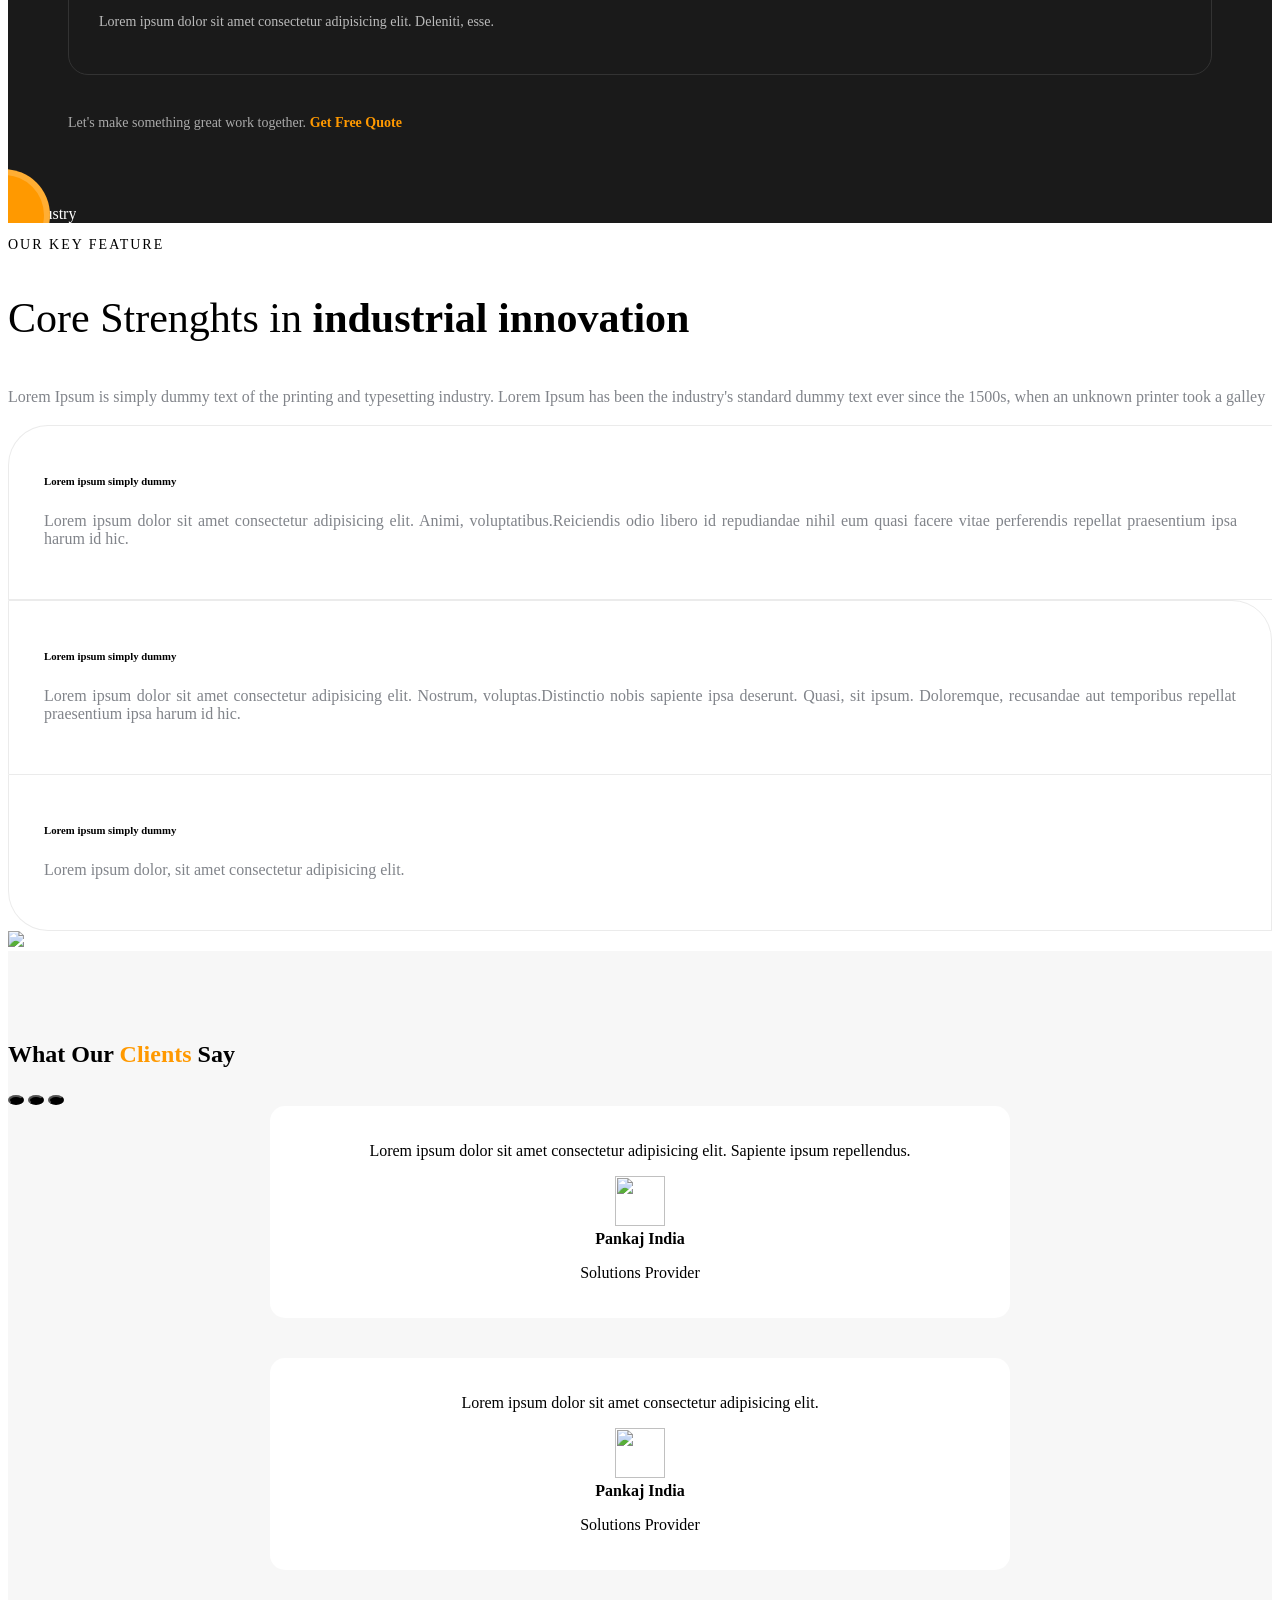
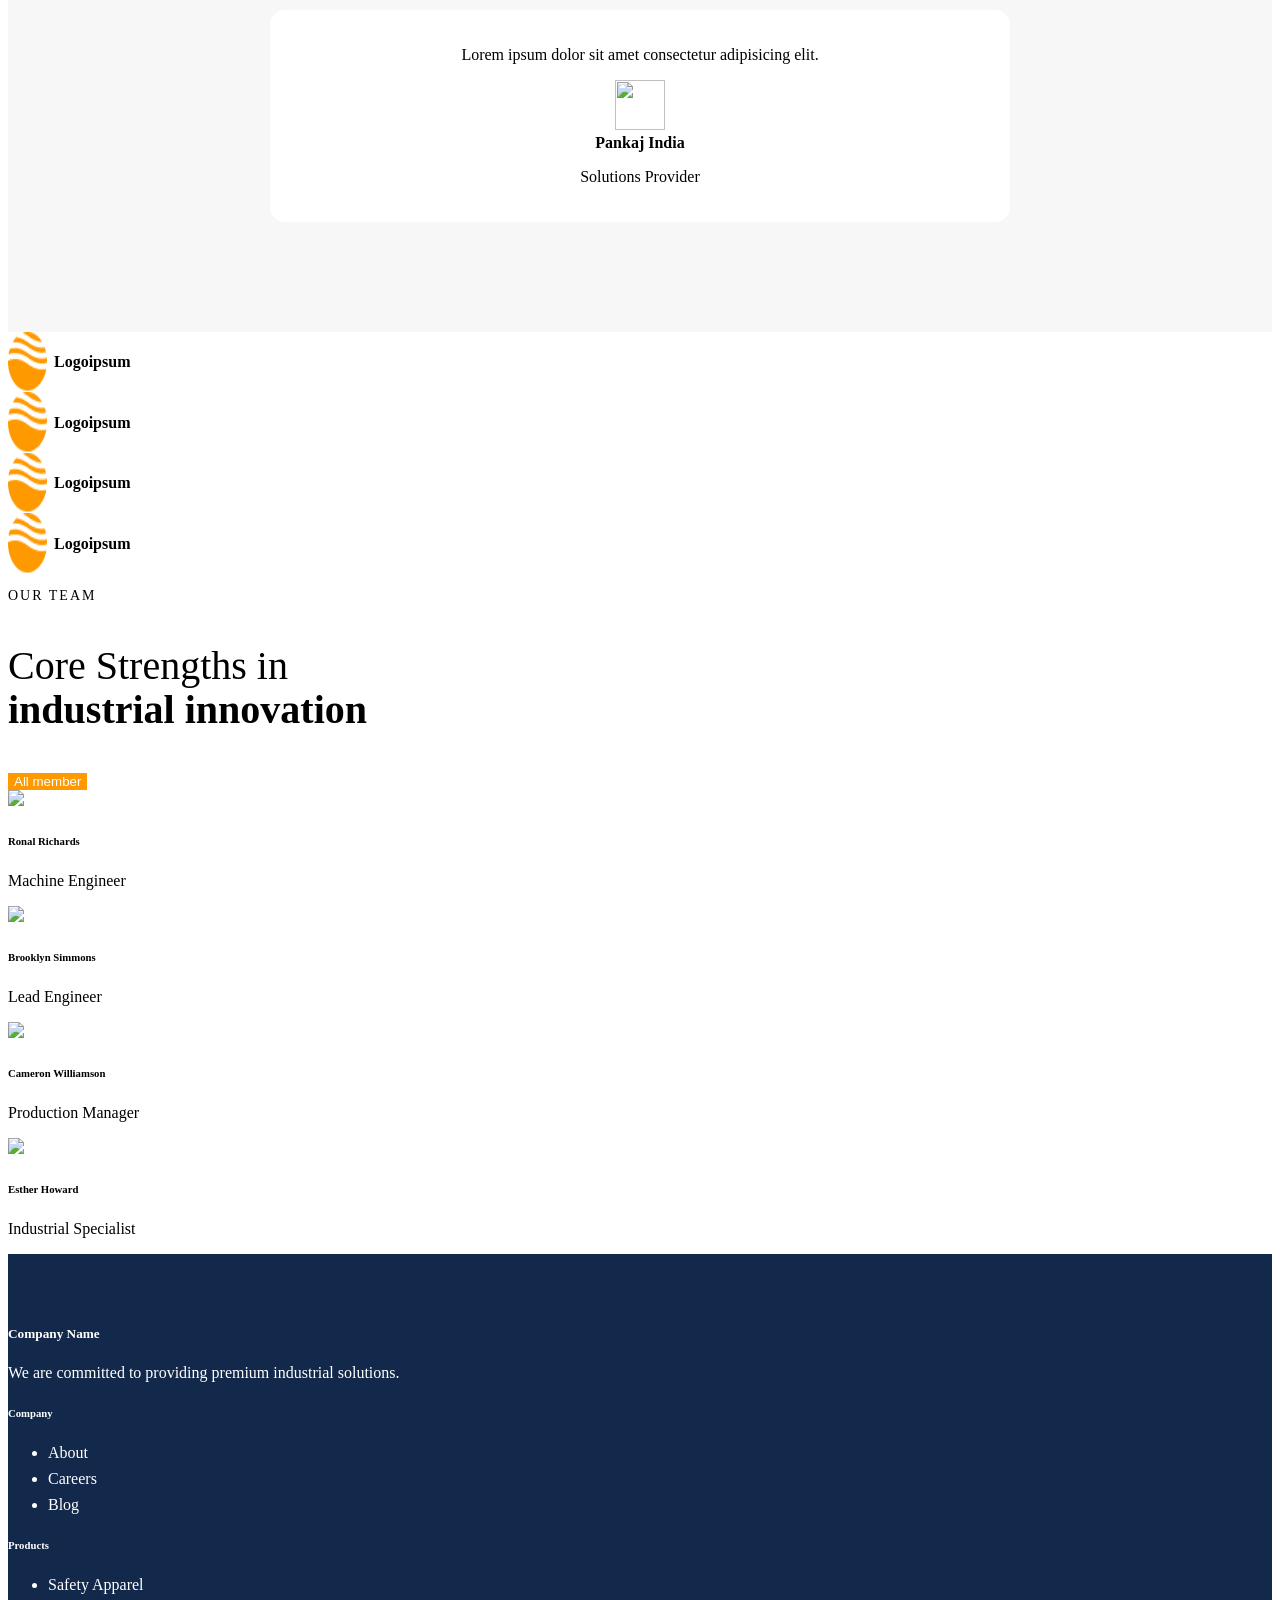
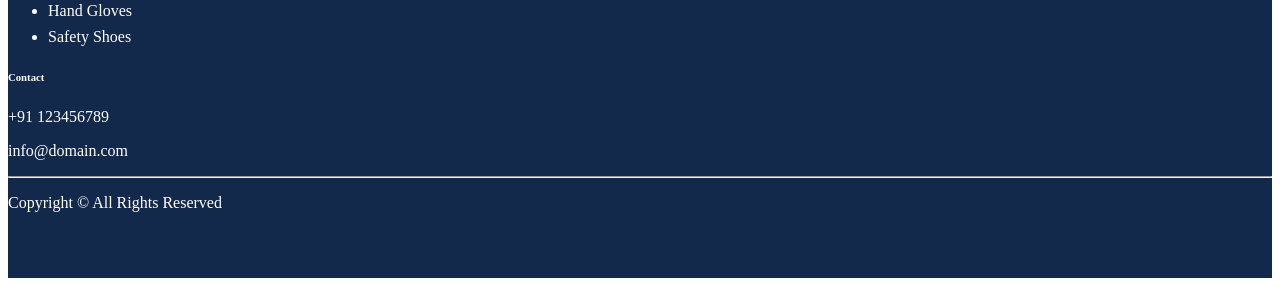
==== commit abc11afb: "fdgfg" ====
--- a/about.html
+++ b/about.html
@@ -19,7 +19,7 @@
 
 <p class="banner-title">About <strong>Us</strong></p>
  <div class="breadcrumb-text">
-                    <a href="#">Home</a>
+                    <a href="index.html">Home</a>
                     <span class="dot"><i class="bi bi-dot"></i></span>
                     <span class="active">About Us</span>
                 </div>
@@ -45,10 +45,11 @@
         <i class="bi bi-gear textstyle"></i>
 <p class="history-sub">ABOUT US</p>
 </div>
-<h2 class="section-title">
+
+<h3 class="approachhero-title">
 Building quality through
-<span>industrial innovation</span>
-</h2>
+<strong>industrial innovation</strong>
+</h3>
 
 <p class="section-text">
 Lorem Ipsum is simply dummy text of the printing and typesetting industry.
@@ -109,19 +110,27 @@
 <div class="container">
 <div class="mission-box">
 <div class="row g-0 mission-tabs">
-<div class="col-md-4 tab active">
-<span>Our Mission</span>
-</div>
-
-<div class="col-md-4 tab">
-<span>Our Vision</span>
-</div>
-
-<div class="col-md-4 tab">
-<span>Our Value</span>
-</div>
-</div>
-
+     
+<div class="col-md-4 tab active" data-tab="mission">
+<span class="d-flex justify-content-center"> 
+  <i class="bi bi-bullseye"></i>
+    Our Mission</span>
+</div>
+       
+<div class="col-md-4 tab" data-tab="vision">
+<span class="d-flex justify-content-center">
+ <i class="bi bi-ui-radios-grid"></i>
+    Our Vision</span>
+</div>
+
+<div class="col-md-4 tab" data-tab="value">
+
+<span class="d-flex justify-content-center">  <i class="bi bi-gem"></i> Our Value</span>
+</div>
+  
+</div>
+
+<div class="mission-tab-content active" id="mission">
 <div class="row align-items-center mission-content">
 <div class="col-lg-6">
 <p class="mission-text">
@@ -131,10 +140,10 @@
 </p>
 
 <ul class="mission-list">
-<li>   <i class="bi bi-gear textstyle"></i> Sustainable Manufacturing Practices</li>
-<li>  <i class="bi bi-gear textstyle"></i> Advanced Technology Integration</li>
-<li>  <i class="bi bi-gear textstyle"></i> Community and Environmental Responsibility</li>
-<li>  <i class="bi bi-gear textstyle"></i> Innovation-Driven Growth</li>
+<li>   <i class="bi bi-gear-fill textstyle"></i> Sustainable Manufacturing Practices</li>
+<li>   <i class="bi bi-gear-fill textstyle"></i> Advanced Technology Integration</li>
+<li>   <i class="bi bi-gear-fill textstyle"></i> Community and Environmental Responsibility</li>
+<li>  <i class="bi bi-gear-fill textstyle"></i> Innovation-Driven Growth</li>
 </ul>
 </div>
 
@@ -144,6 +153,45 @@
 </div>
 </div>
 </div>
+</div>
+
+<div class="mission-tab-content" id="vision">
+
+<div class="row align-items-center mission-content">
+<div class="col-lg-6">
+<p class="mission-text">
+Our vision is to become a global leader in innovative industrial
+solutions that empower industries while protecting the planet.
+
+Lorem ipsum dolor sit amet, consectetur adipisicing elit. Minus earum a, pariatur accusantium eveniet deserunt! Sit dignissimos voluptas inventore eligendi odit impedit, excepturi unde dolores minus alias aperiam repudiandae eveniet aut! Iusto animi voluptas quidem placeat. Illum, facere corrupti cumque quisquam incidunt aperiam enim dicta! Aspernatur doloribus cupiditate necessitatibus obcaecati.
+</p>
+</div>
+<div class="col-lg-6">
+<img src="/assets/mission-image.jpg.png" class="img-fluid">
+</div>
+</div>
+</div>
+
+<div class="mission-tab-content" id="value">
+
+<div class="row align-items-center mission-content">
+<div class="col-lg-6">
+<p class="mission-text">
+Our core values are integrity, sustainability, innovation, and
+commitment to excellence in every solution we provide.
+
+Lorem ipsum dolor sit amet consectetur adipisicing elit. Omnis doloremque repellat, fuga explicabo quidem praesentium necessitatibus cupiditate excepturi, repudiandae fugiat quis, est laudantium? Unde minima aliquam accusantium tempora eius, ab fugit aliquid doloremque, optio animi, quas dolor? Sunt animi sequi, maxime saepe soluta ratione fuga fugit voluptates molestias doloribus repellendus!
+</p>
+</div>
+
+<div class="col-lg-6">
+<img src="/assets/mission-image.jpg.png" class="img-fluid">
+</div>
+</div>
+
+</div>
+
+
 </div>
 </div>
 </section>
@@ -156,10 +204,10 @@
         <i class="bi bi-gear textstyle"></i>
 <p class="history-sub"> OUR HISTORY</p></div>
 
-<p class="history-title">
+<h3 class="approachhero-title">
 Foundation of excellences
 <strong>in industry</strong>
-</p>
+</h3>
 </div>
 
 <div class="col-lg-6">
@@ -174,7 +222,7 @@
 
 
 <div class="row align-items-center">
-<div class="col-lg-3">
+<div class="col-lg-4">
 <div class="timeline-card">
 <div class="timeline-item active">
 In 1920 - Planning
@@ -198,8 +246,8 @@
 </div>
 </div>
 
-<div class="col-lg-5">
-<p class="company-title">
+<div class="col-lg-4">
+<p class="approachhero-title">
 Company <strong>started</strong>
 </p>
 
@@ -233,15 +281,15 @@
         <i class="bi bi-gear textstyle"></i>
 <p class="history-sub text-white">WHAT WE DO</p>
 </div>
-<h4 class="main-title">
+<h4 class="approachhero-title">
 Innovative factory and industry <br>
 <strong>solutions today</strong>
 </h4>
 
-<div class="row g-4 service-cards">
+<div class="row g-4 service-cards mt-4">
 <div class="col-md-6">
 <div class="service-card">
-<div class="icon"> <i class="bi bi-gear textstyle"></i></div>
+<div class="icon">   <i class="bi bi-building-gear icon"></i></div>
 <h5>Automation Solutions</h5>
 <p>Lorem ipsum dolor sit amet consectetur adipisicing elit. Sit, aspernatur.</p>
 </div>
@@ -249,7 +297,7 @@
 
 <div class="col-md-6">
 <div class="service-card cardactive">
-<div class="icon"> <i class="bi bi-gear textstyle"></i></div>
+<div class="icon"> <i class="bi bi-building"></i></div>
 <h5>Quality Control</h5>
 <p>Lorem, ipsum dolor sit amet consectetur adipisicing elit. Repellendus, illo!</p>
 </div>
@@ -257,7 +305,7 @@
 
 <div class="col-md-6">
 <div class="service-card cardactive">
-<div class="icon"> <i class="bi bi-gear textstyle"></i></div>
+<div class="icon"> <i class="bi bi-box-seam"></i></div>
 <h5>Process Engineering</h5>
 <p>Lorem ipsum dolor sit amet consectetur adipisicing elit. Molestias, mollitia!</p>
 </div>
@@ -265,7 +313,7 @@
 
 <div class="col-md-6">
 <div class="service-card">
-<div class="icon"> <i class="bi bi-gear textstyle"></i></div>
+<div class="icon"> <i class="bi bi-diagram-3"></i></div>
 <h5>Product Development</h5>
 <p>Lorem ipsum dolor sit amet consectetur adipisicing elit. Deleniti, esse.</p>
 </div>
@@ -290,13 +338,13 @@
 
 <section class="feature-section py-5">
 <div class="container">
-    <div class="row mb-5 align-items-center">
+    <div class="row mb-5 align-items-center ">
         <div class="col-lg-6">
     <div class="d-flex gap-2">
         <i class="bi bi-gear textstyle"></i>
 <p class="history-sub"> OUR KEY FEATURE</p></div>
 
-<p class="history-title">
+<p class="approachhero-title">
 Core Strenghts in
 <strong>industrial innovation</strong>
 </p>
@@ -310,29 +358,29 @@
 </p>
 </div>
     </div>
-    <div class="row g-2">
-<div class="col-md-6">
-<div class="feature-box">
-<span class="mb-2"><i class="bi bi-gear fs-2 textstyle"></i></span>
+    <div class="row g-0 align-items-stretch">
+<div class="col-md-6">
+<div class="feature-box box-1 ">
+<span class=""><i class="bi bi-building-gear fs-2 textstyle"></i></span>
 <h6>Lorem ipsum simply dummy</h6>
-<p>Lorem ipsum dolor sit amet consectetur adipisicing elit. Reiciendis odio libero id repudiandae nihil eum quasi facere vitae perferendis. Consequatur minima voluptate possimus maiores dolorem, aperiam labore veritatis quis aspernatur!accusamus iusto libero illum asperiores nesciunt recusandae error ut cumque sequi architecto ipsum, nostrum facere laborum dignissimos eum voluptate sapiente pariatur.</p>
-
-</div>
-
-</div>
-<div class="col-md-6">
-<div class="feature-box">
-    <span class="mb-2"><i class="bi bi-gear fs-2 textstyle"></i></span>
+<p>Lorem ipsum dolor sit amet consectetur adipisicing elit.  Animi, voluptatibus.Reiciendis odio libero id repudiandae nihil eum quasi facere vitae perferendis repellat praesentium ipsa harum id hic.  </p>
+
+</div>
+
+</div>
+<div class="col-md-6">
+<div class="feature-box box-2">
+    <span class=""><i class="bi bi-box-seam fs-2 textstyle"></i></span>
 <h6>Lorem ipsum simply dummy</h6>
-<p>Lorem ipsum dolor sit amet consectetur adipisicing elit. Distinctio nobis sapiente ipsa deserunt. Quasi, sit ipsum. Doloremque, recusandae aut temporibus repellat praesentium ipsa harum id hic. Sed corporis repudiandae nulla?accusamus iusto libero illum asperiores nesciunt recusandae error ut cumque sequi architecto ipsum, nostrum facere laborum dignissimos eum voluptate sapiente pariatur.</p>
-</div>
-</div>
-
-<div class="col-md-6">
-<div class="feature-box">
-    <span class="mb-2"><i class="bi bi-gear fs-2 textstyle"></i></span>
+<p>Lorem ipsum dolor sit amet consectetur adipisicing elit. Nostrum, voluptas.Distinctio nobis sapiente ipsa deserunt. Quasi, sit ipsum. Doloremque, recusandae aut temporibus repellat praesentium ipsa harum id hic.</p>
+</div>
+</div>
+
+<div class="col-md-6">
+<div class="feature-box box-3">
+    <span class=""><i class="bi bi-diagram-3 fs-2 textstyle"></i></span>
 <h6>Lorem ipsum simply dummy</h6>
-<p>Lorem ipsum dolor, sit amet consectetur adipisicing elit. Sed, accusamus iusto libero illum asperiores nesciunt recusandae error ut cumque sequi architecto ipsum, nostrum facere laborum dignissimos eum voluptate sapiente pariatur.accusamus iusto libero illum asperiores nesciunt recusandae error ut cumque sequi architecto ipsum, nostrum facere laborum dignissimos eum voluptate sapiente pariatur.</p>
+<p>Lorem ipsum dolor, sit amet consectetur adipisicing elit.</p>
 </div>
 </div>
 <div class="col-md-6 industry-image">
@@ -426,6 +474,10 @@
 </section>
 
 <div id="footer"></div>
+<button id="scrollTopBtn"
+class="btn" data-aos="zoom-in">
+  <i class="bi bi-arrow-up"></i>
+</button>
 
 <script>
 fetch("navbar.html")
@@ -454,6 +506,27 @@
 <script src="/script.js"></script>
 <script src="/bootstrap/js/bootstrap.bundle.min.js"></script>
 
+<script>
+document.querySelectorAll(".mission-tabs .tab").forEach(tab => {
+
+tab.addEventListener("click", function(){
+
+document.querySelectorAll(".mission-tabs .tab")
+.forEach(t => t.classList.remove("active"));
+
+this.classList.add("active");
+
+let tabId = this.getAttribute("data-tab");
+
+document.querySelectorAll(".mission-tab-content")
+.forEach(content => content.classList.remove("active"));
+
+document.getElementById(tabId).classList.add("active");
+
+});
+
+});
+</script>
 
 </body>
 </html>
--- a/style.css
+++ b/style.css
@@ -345,7 +345,8 @@
 
 .hero-section{
 height:350px;
-background:url(/assets/Rectangle\ 34.png) center/cover no-repeat;
+background:url(/assets/0c6ed1f284ad103f098347c986f9842aa4608b9f.jpg) center/cover no-repeat;
+background-position: contain;
 position:relative;
 }
 .banner-title{
@@ -394,6 +395,11 @@
 color:#000;
 position:relative;
 overflow:hidden;
+position:relative;
+background-image:url("assets/bgimg.png");
+background-repeat:no-repeat;
+background-position:left bottom;
+background-size:450px;
 }
 
 .image-col{
@@ -474,7 +480,7 @@
 
 .about-list li{
 margin-bottom:10px;
-color:#000;
+color:#222222;
 gap: 6px;
 }
 
@@ -512,8 +518,10 @@
 
 .approach-hero{
 position:relative;
-background:url('/assets/Container.png') center/cover no-repeat;
-padding:120px 0 180px;
+background:url('/assets/e21bf34fd53480725a3ab1715a5c5b3122644103.jpg') center/cover no-repeat;
+padding:120px 0 150px;
+padding-top: 70px;
+padding-bottom: 200px;
 color:#fff;
 z-index: 1;
 margin-bottom: 10px;
@@ -525,7 +533,7 @@
 left:0;
 width:100%;
 height:100%;
-background:rgba(0,0,0,0.55);
+background:rgba(0,0,0,0.75);
 z-index: 1;
 }
 
@@ -541,8 +549,9 @@
 }
 
 .approachhero-title{
-font-size:48px;
+font-size:42px;
 font-weight:300;
+line-height: 1.1;
 }
 
 .approachhero-title strong{
@@ -556,7 +565,7 @@
 }
 
 .mission-section{
-margin-top:-120px;
+margin-top:-170px;
 position: relative;
 z-index: 5;
 margin-bottom: 40px;
@@ -565,7 +574,7 @@
 .mission-box{
 background:#fff;
 border-radius:25px;
-box-shadow:0 10px 30px rgba(0,0,0,0.08);
+box-shadow:0 5px 10px rgba(0,0,0,0.08);
 overflow:hidden;
 }
 
@@ -601,7 +610,20 @@
 list-style:none;
 padding:0;
 }
-
+.mission-tab-content{
+display:none;
+}
+.tab i{
+width:33px;
+height:33px;
+}
+
+.tab.active i{
+color:#fff !important
+}
+.mission-tab-content.active{
+display:block;
+}
 .mission-list li{
 margin-bottom:12px;
 padding-left:25px;
@@ -636,7 +658,7 @@
 }
 
 .history-text{
-color:#777;
+color:#81848a;
 line-height:1.6;
 }
 
@@ -806,13 +828,34 @@
 }
 
 .feature-box{
-background:#f7f7f7;
-padding: 13px;
-border-radius:10px;
-
+background: #ffffff;
+padding: 35px;
+border: 1px solid #ebebeb;
+height: 100%;
+}
+.feature-box h6{
+    margin-top: 14px;
+}
+.feature-box p{
+    margin-top: 14px;
+    color: #81848a;
+    text-align: justify;
 }
 .industry-image{
     height: 100%;
+    border-radius: 10px;
+    object-fit: cover;
+}
+.box-1{
+    border-top-left-radius: 40px;
+    border-right: none;
+}
+.box-2{
+    border-top-right-radius: 40px;
+}
+.box-3{
+    border-top: none;
+    border-bottom-left-radius: 40px;
 }
 .ourpartners{
     display: flex;
@@ -941,4 +984,154 @@
 
 .zoom-img:hover img{
 transform:scale(1.1);
+}
+
+/*************************** CONTACT US PAGE ******************************/
+.contact-section{
+padding:70px 0;
+background: #f5f5f5;
+position:relative;
+background-image:url("assets/bgimg.png");
+background-repeat:no-repeat;
+background-position:left bottom;
+background-size:450px;
+}
+
+.contact-text{
+color:#777;
+max-width:420px;
+margin-bottom:35px;
+line-height:1.6;
+}
+
+.contactdetail{
+    display: flex;
+    flex-direction: column;
+    gap: 2px;
+}
+
+.contact-item{
+display:flex;
+gap:15px;
+padding:20px 0;
+border-bottom:1px solid #e6e6e6;
+}
+
+.contact-item:last-child{
+border-bottom:none;
+}
+
+.contacticon-box{
+width:50px;
+height:50px;
+background:#ff8a00;
+color:white;
+display:flex;
+align-items:center;
+justify-content:center;
+border-radius:10px;
+font-size:20px;
+}
+
+.contact-item h6{
+margin:0;
+font-weight:600;
+}
+
+.contact-item p{
+margin:2px 0 0;
+font-size:14px;
+color:#777;
+}
+
+.contact-form-card{
+background:#f5f5f5;
+padding:40px;
+border-radius:18px;
+box-shadow:0 0 20px rgba(0,0,0,0.05);
+}
+
+.form-title{
+font-size:28px;
+margin-bottom:25px;
+}
+
+.form-control{
+height:48px;
+border-radius:10px;
+border:1px solid #ebebeb !important;
+padding-left:15px;
+}
+
+textarea.form-control{
+height:auto;
+padding-top:12px;
+}
+
+.form-control::placeholder{
+    color: #81848a;
+}
+
+.submit-btn{
+background:#ff8a00;
+border:none;
+color:#fff;
+padding:12px 24px;
+border-radius:8px;
+font-size:13px;
+font-weight:600;
+letter-spacing:0.5px;
+transition:0.3s;
+}
+
+.submit-btn:hover{
+background:#e77700;
+}
+.map-section iframe{
+width:100%;
+height:500px;
+border:0;
+}
+/************************* TERMS CONDITIONS PAGE **************************/
+.terms-content{
+background:#fff;
+padding:40px 45px;
+border-radius:6px;
+}
+
+.terms-content p{
+font-size:15px;
+line-height:1.8;
+color:#000;
+text-align: justify;
+margin-bottom:18px;
+}
+
+.terms-content h5{
+font-size:15px;
+font-weight:600;
+margin-top:25px;
+margin-bottom:10px;
+color:#222;
+}
+.policy-text p{
+font-size:14px;
+line-height:1.8;
+color:#555;
+text-align: justify;
+margin-bottom:20px;
+}
+
+.policy-text h6{
+font-size:14px;
+font-weight:600;
+margin:25px 0 10px;
+color:#222;
+}
+
+.policy-text{
+    background:#fff;
+padding:40px 45px;
+border-radius:6px;
+
 }
--- a/responsive.css
+++ b/responsive.css
@@ -8,4 +8,13 @@
 gap:10px;
 z-index:4;
 }
+.about-bottom{
+    gap: 10px;
+}
+.image-side{
+    padding: 0 60px;
+}
+.circle-badge{
+    left: 20px;
+}
 }
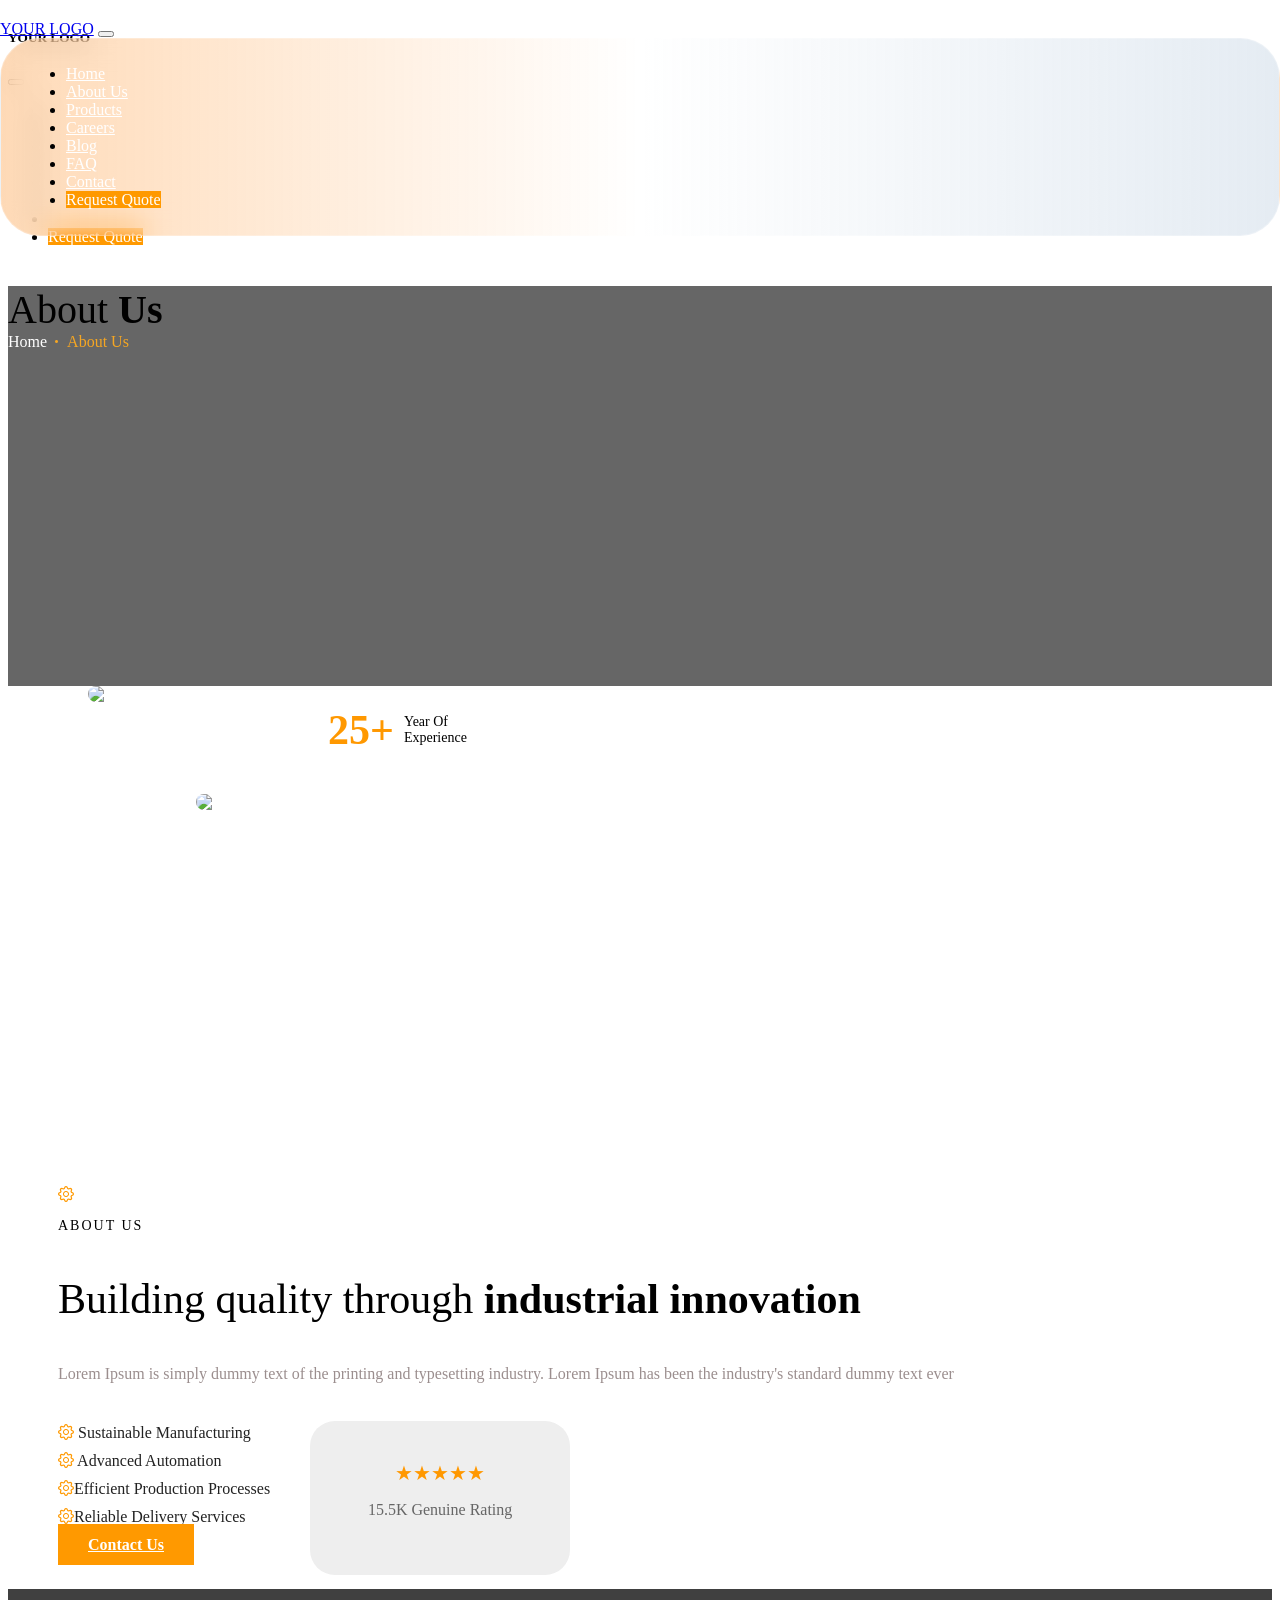
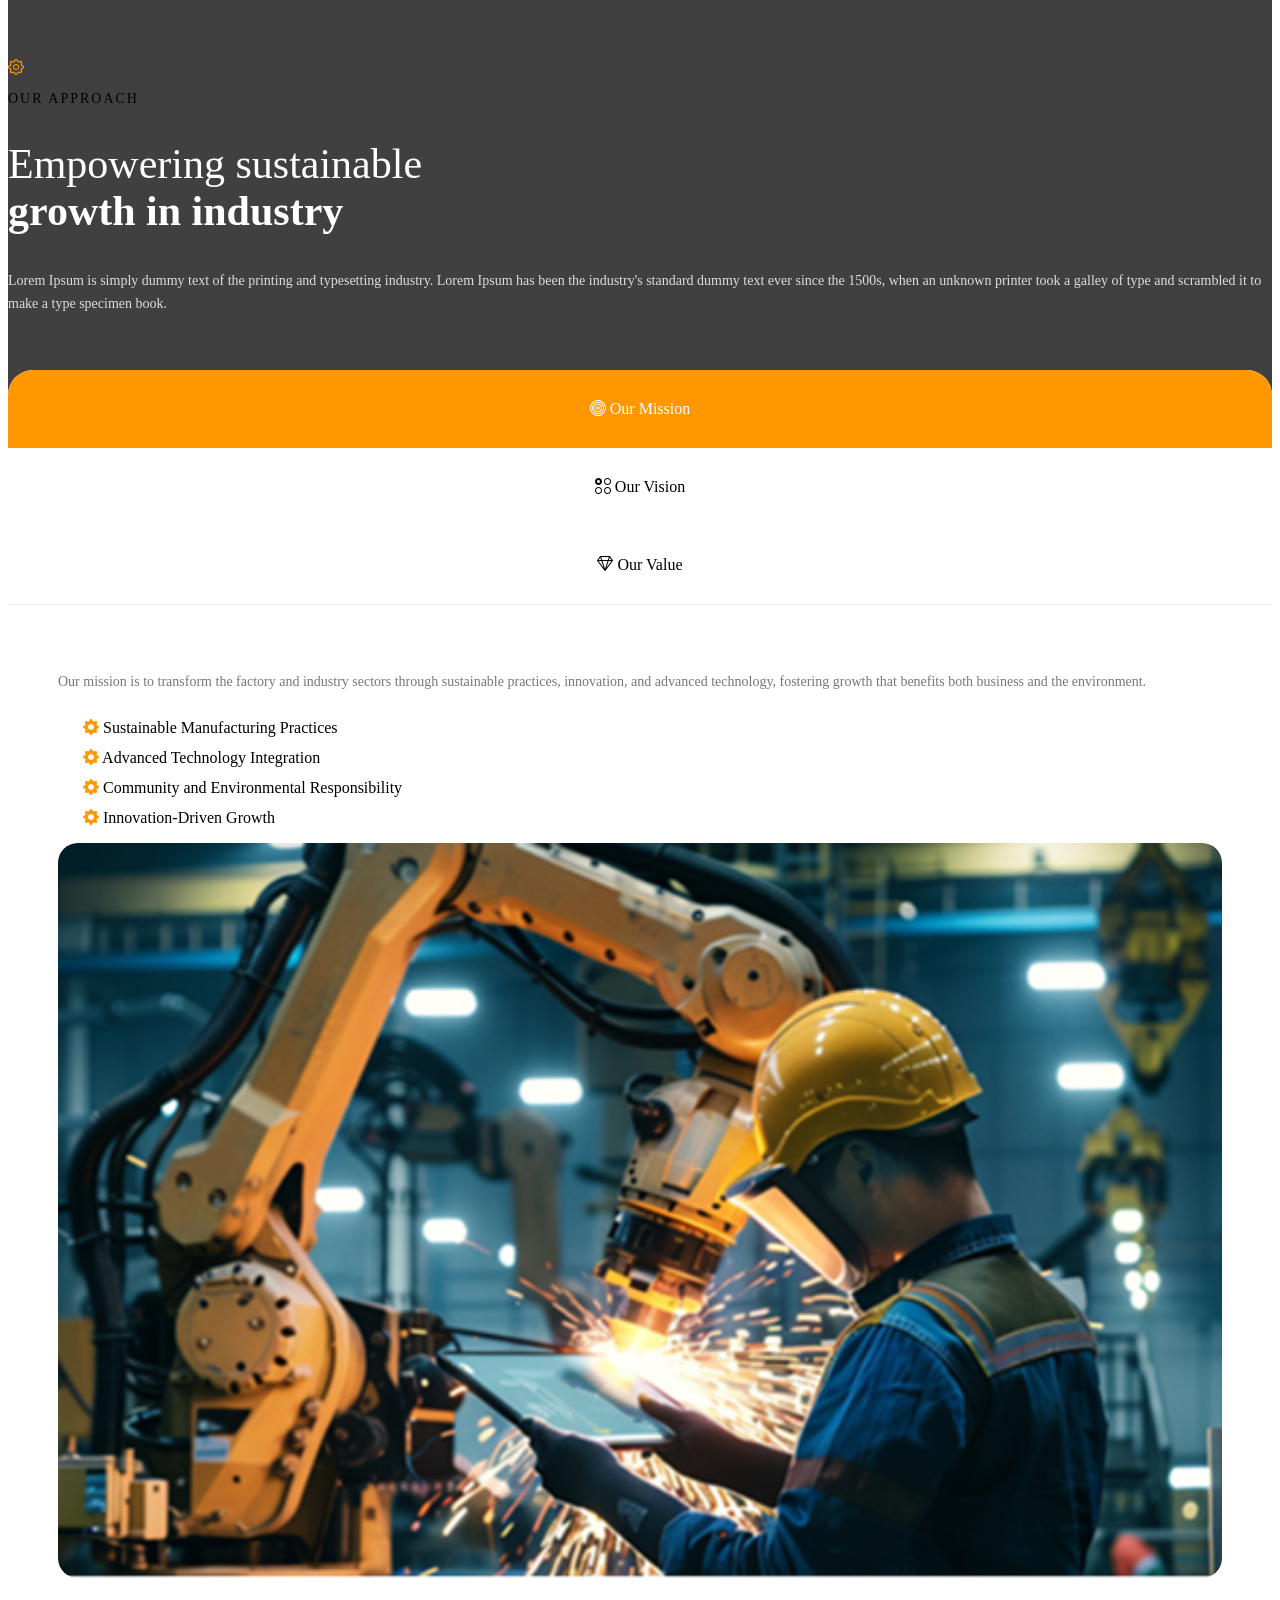
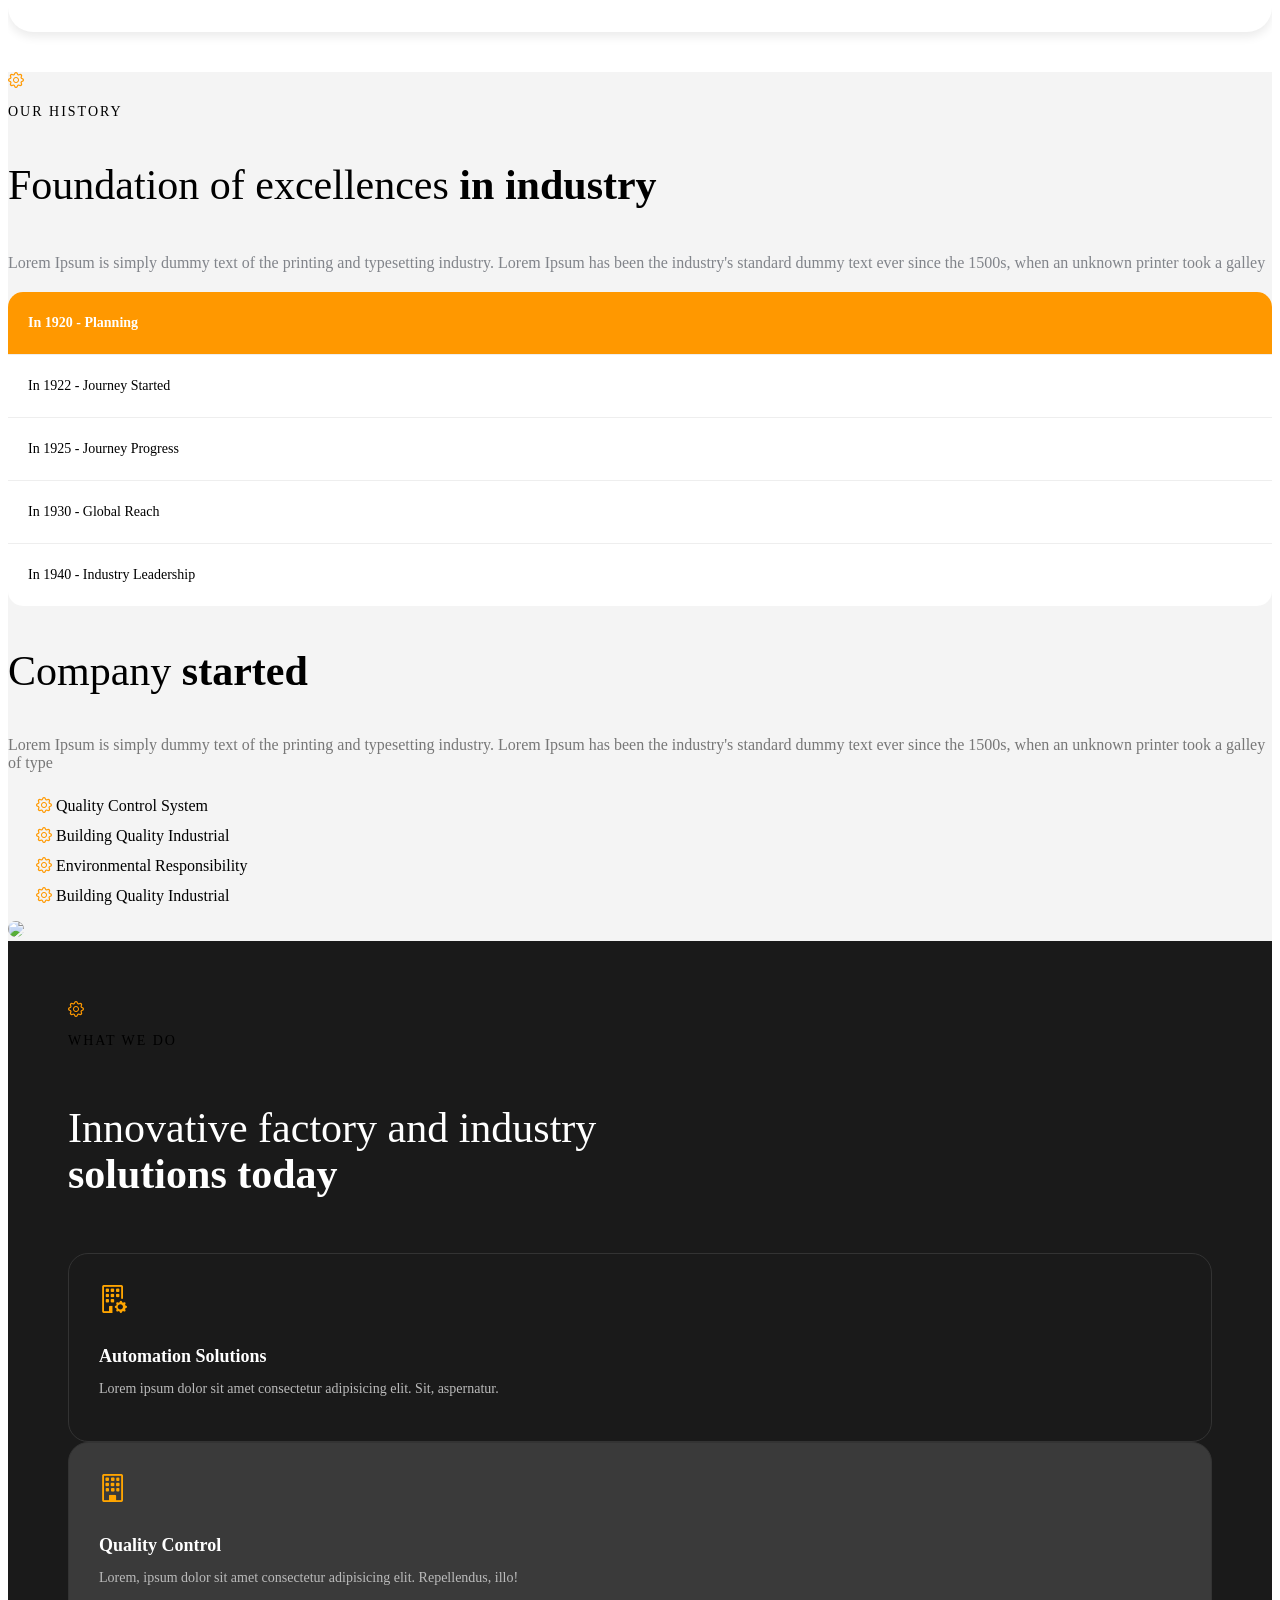
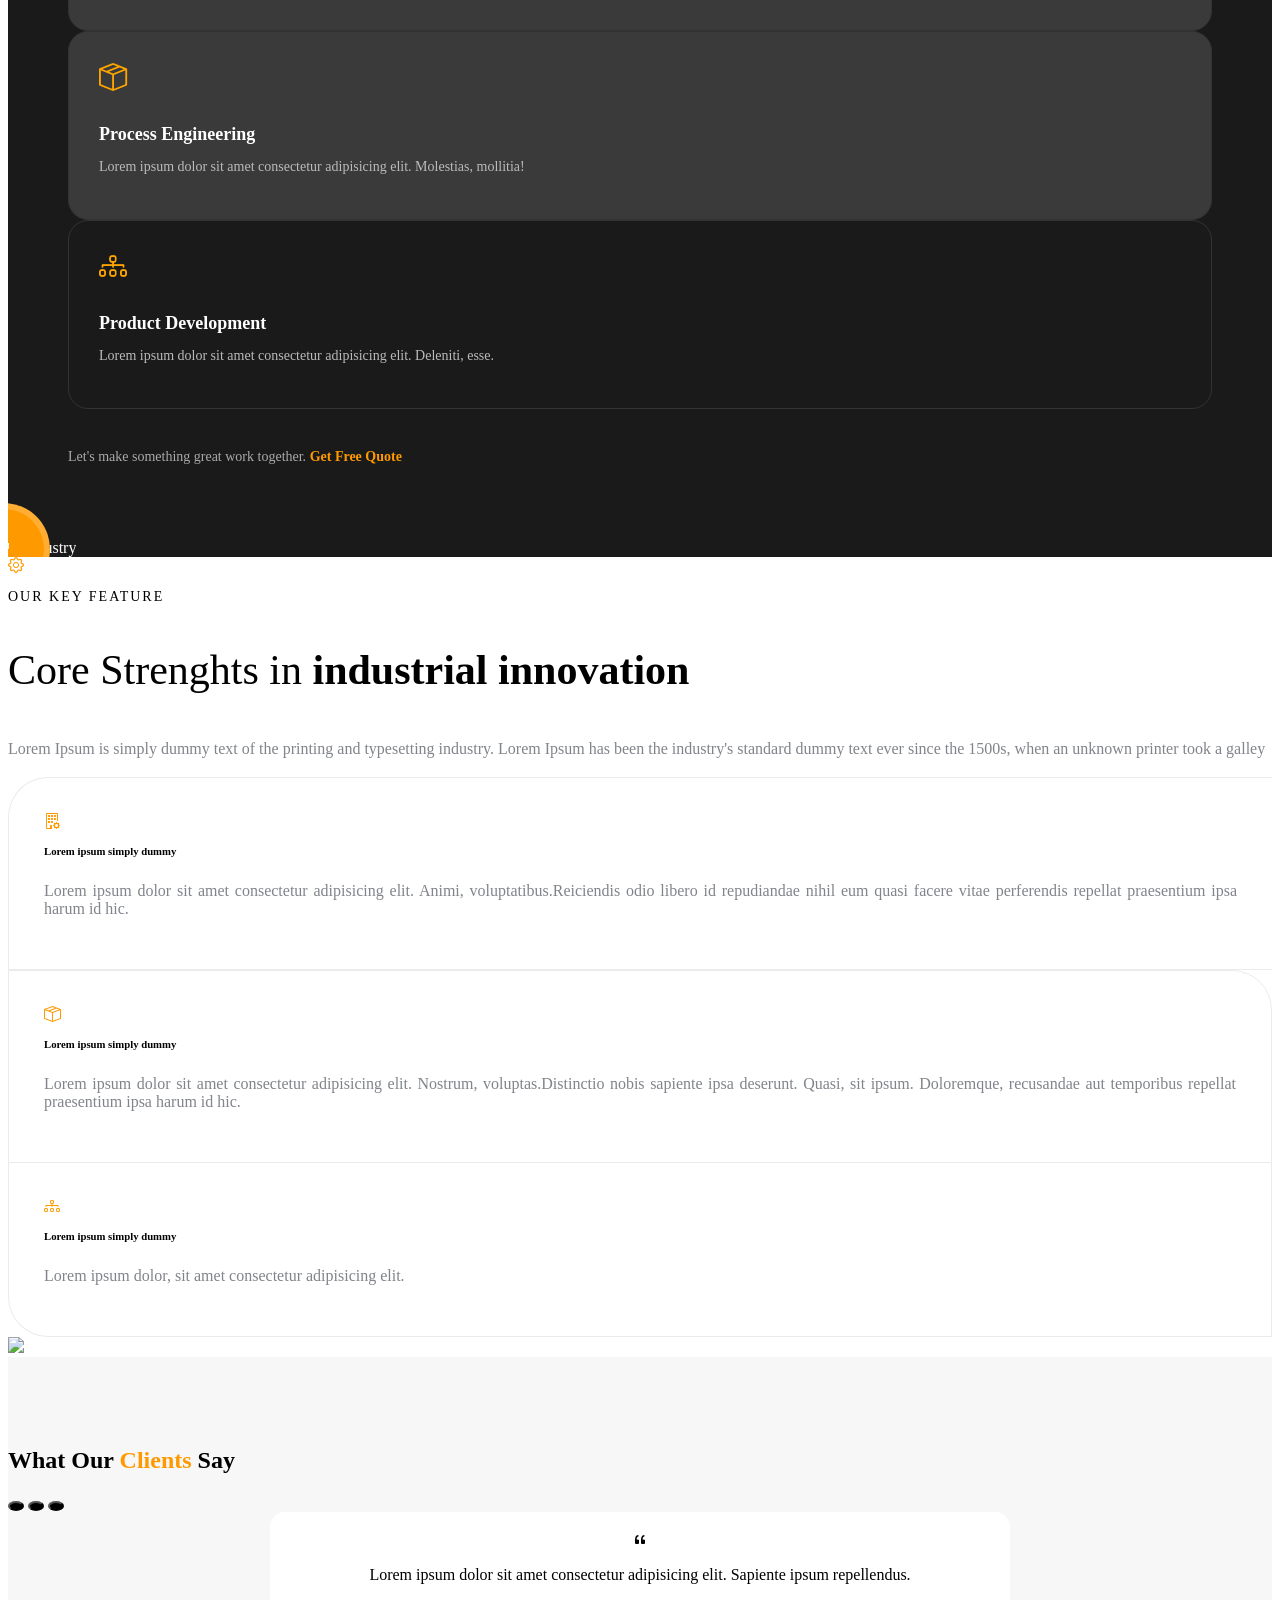
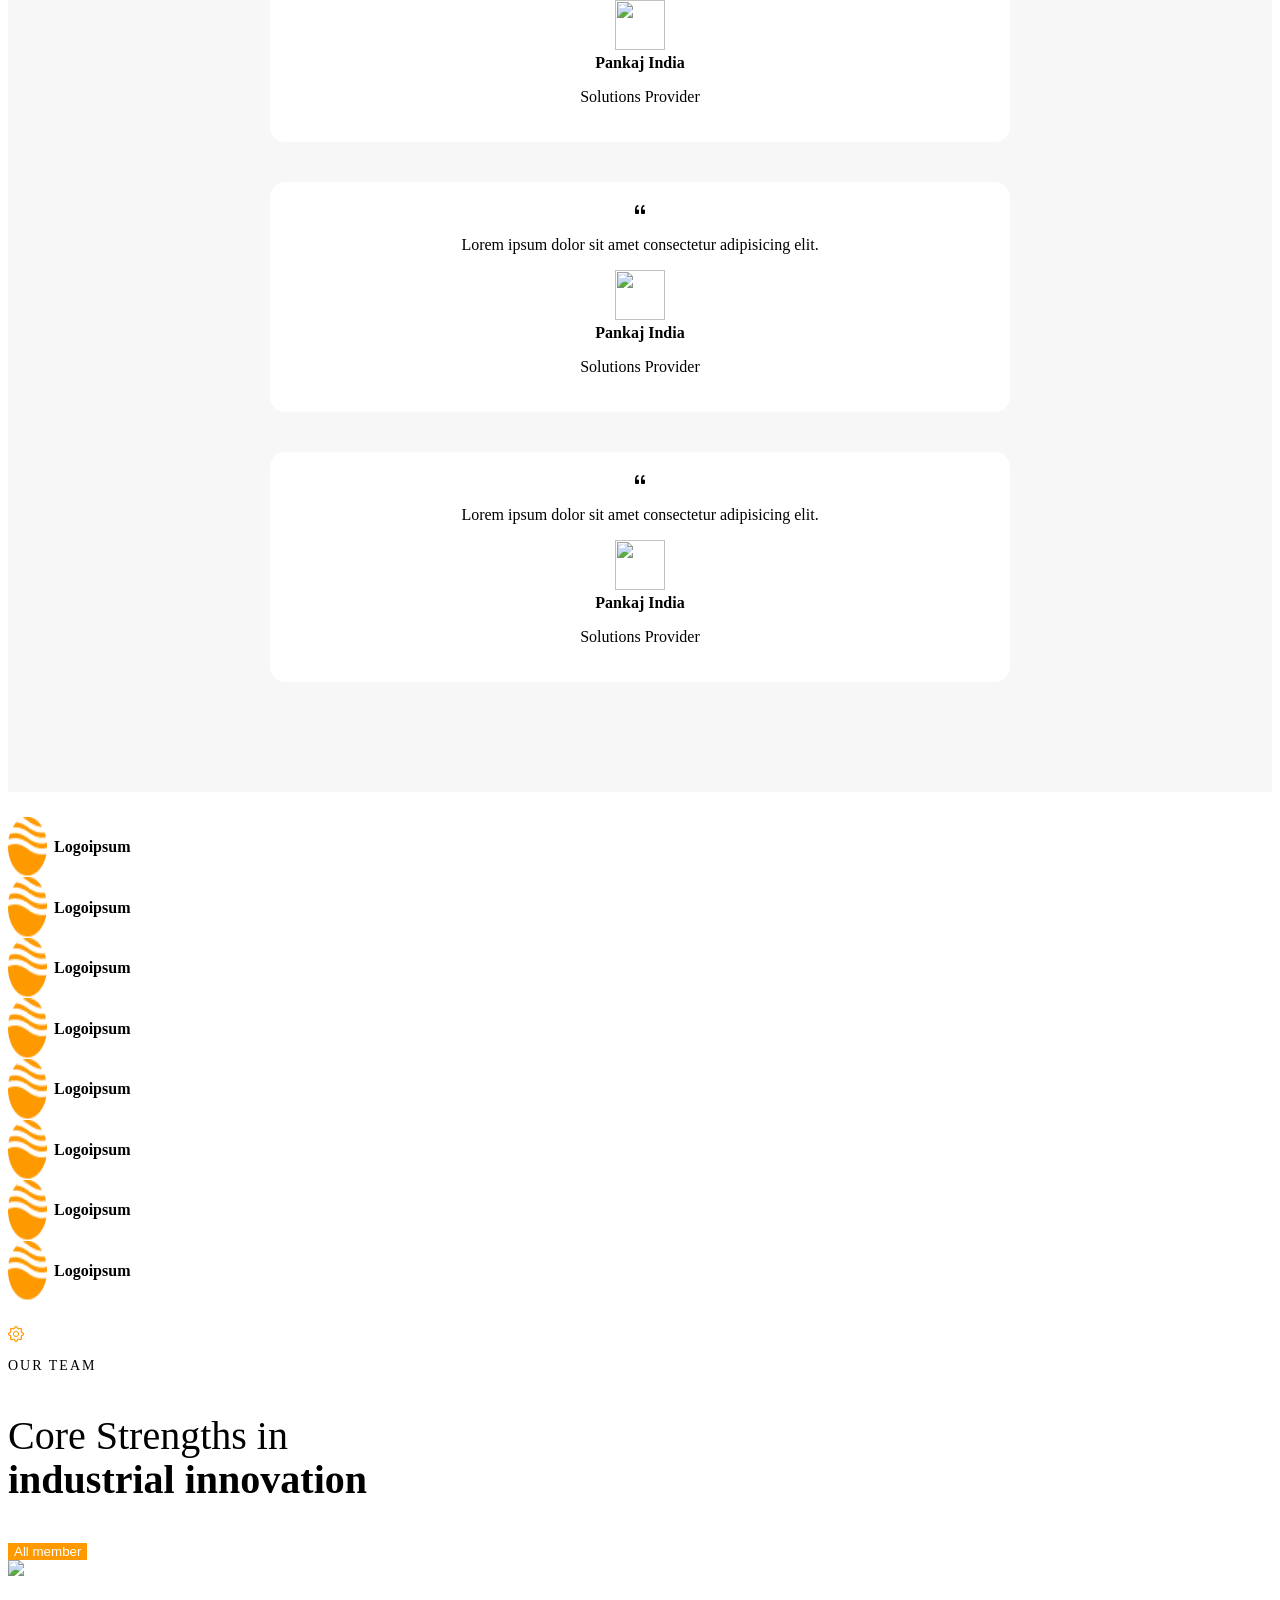
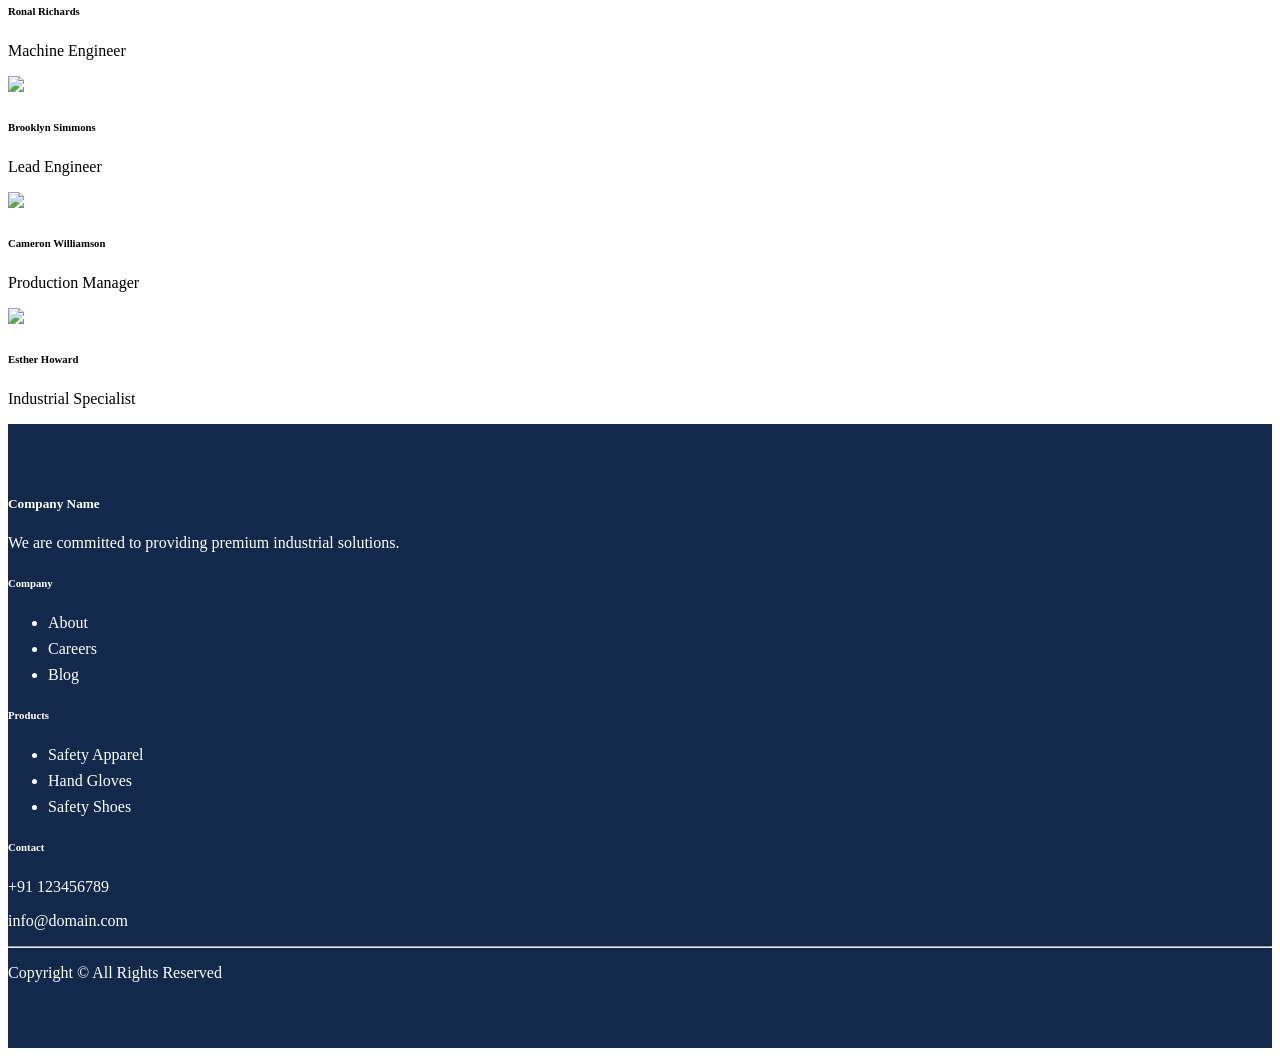
==== commit 28d9b01b: "sdfsfsf" ====
--- a/about.html
+++ b/about.html
@@ -5,9 +5,10 @@
 <meta name="viewport" content="width=device-width, initial-scale=1">
 <title>Mechanical Industry Website</title>
 <link rel="stylesheet" href="/bootstrap/css/bootstrap.min.css">
-<link rel="stylesheet" href="./node_modules/bootstrap-icons/font/bootstrap-icons.css">
+<link rel="stylesheet" href="/bootstrap/bootstrap-icons/bootstrap-icons.css">
 <link rel="stylesheet" href="style.css">
 <link rel="stylesheet" href="responsive.css">
+<link rel="stylesheet" href="./bootstrap/swiper-css/swiper-bundle.min.css">
 </head>
 
 <body>
@@ -63,7 +64,7 @@
 <li class="d-flex"><i class="bi bi-gear textstyle"></i> Advanced Automation</li>
 <li class="d-flex"><i class="bi bi-gear textstyle"></i>Efficient Production Processes</li>
 <li class="d-flex"><i class="bi bi-gear textstyle"></i>Reliable Delivery Services</li>
-<li><a href="#" class="btn btn-orange contact-btn mt-2">Contact Us</a></li>
+<li><a href="#" class="btn btn-orange contact-btn btn-animate mt-2">Contact Us</a></li>
 </ul>
 
     </div>
@@ -394,7 +395,7 @@
 
 <section class="py-5">
 <div class="container">
-    <div class="row g-4 align-items-center">
+  <!-- <div class="row g-4 align-items-center">
       
         <div class="col-lg-3 col-6">
             <div class="ourpartners">
@@ -421,7 +422,69 @@
             </div>
         </div>
         </div>
+    </div>-->
+<div class="row">
+    <div class="position-relative">
+        <div class="swiper-button-prev product-prev"></div>
+            <div class="swiper partnerSwiper mx-auto">
+                <div class="swiper-wrapper ms-4">
+                    <div class="swiper-slide">
+                         <div class="ourpartners">
+            <img src="/assets/Vector.png" class="img-fluid rounded">
+            <h4>Logoipsum</h4>
+            </div>
+                    </div>
+                    <div class="swiper-slide">
+                         <div class="ourpartners">
+            <img src="/assets/Vector.png" class="img-fluid rounded">
+            <h4>Logoipsum</h4>
+            </div>
+                    </div>
+                    <div class="swiper-slide">
+                         <div class="ourpartners">
+            <img src="/assets/Vector.png" class="img-fluid rounded">
+            <h4>Logoipsum</h4>
+            </div>
+                    </div>
+                    <div class="swiper-slide">
+                         <div class="ourpartners">
+            <img src="/assets/Vector.png" class="img-fluid rounded">
+            <h4>Logoipsum</h4>
+            </div>
+                    </div>
+
+                    <div class="swiper-slide">
+                         <div class="ourpartners">
+            <img src="/assets/Vector.png" class="img-fluid rounded">
+            <h4>Logoipsum</h4>
+            </div>
+                    </div>
+
+                    <div class="swiper-slide">
+                         <div class="ourpartners">
+            <img src="/assets/Vector.png" class="img-fluid rounded">
+            <h4>Logoipsum</h4>
+            </div>
+                    </div>
+                        <div class="swiper-slide">
+                         <div class="ourpartners">
+            <img src="/assets/Vector.png" class="img-fluid rounded">
+            <h4>Logoipsum</h4>
+            </div>
+                    </div>
+                        <div class="swiper-slide">
+                         <div class="ourpartners">
+            <img src="/assets/Vector.png" class="img-fluid rounded">
+            <h4>Logoipsum</h4>
+            </div>
+                    </div>
+
+                </div>
+            </div>
+            <div class="swiper-button-next product-next"></div>
+        </div>
     </div>
+</div>
 </div>
 </section>
 
@@ -441,11 +504,11 @@
 </div>
 
 <div class="">
-<button class="btn btn-orange">All member</button>
-</div>
-</div>
-
-<div class="row g-4">
+<button class="btn btn-orange btn-animate">All member</button>
+</div>
+</div>
+
+<div class="row g-4 mt-3">
 <div class="col-lg-3 col-md-6">
 <img src="/assets/team-1.jpg.png" class="img-fluid rounded">
 <h6 class="mt-3">Ronal Richards</h6>
@@ -475,7 +538,7 @@
 
 <div id="footer"></div>
 <button id="scrollTopBtn"
-class="btn" data-aos="zoom-in">
+class="btn btn-animate" data-aos="zoom-in">
   <i class="bi bi-arrow-up"></i>
 </button>
 
@@ -505,7 +568,7 @@
 
 <script src="/script.js"></script>
 <script src="/bootstrap/js/bootstrap.bundle.min.js"></script>
-
+<script src="/bootstrap/swiper-js/swiper-bundle.min.js"></script>
 <script>
 document.querySelectorAll(".mission-tabs .tab").forEach(tab => {
 
@@ -528,5 +591,30 @@
 });
 </script>
 
+<script>
+var swiper = new Swiper(".partnerSwiper", {
+slidesPerView:5,
+spaceBetween:5,
+slidesPerGroup:1,
+navigation:{
+nextEl:".product-next",
+prevEl:".product-prev"
+},
+breakpoints:{
+320:{
+slidesPerView:2
+},
+576:{
+slidesPerView:2
+},
+768:{
+slidesPerView:3
+},
+992:{
+slidesPerView:4
+}
+}
+});
+</script>
 </body>
 </html>
--- a/style.css
+++ b/style.css
@@ -79,8 +79,13 @@
 border:none;
 box-shadow:0 4px 12px rgba(0,0,0,0.1);
 border-radius:10px;
-}
-
+transition: all 0.3s ease-in-out;
+}
+
+.product-card:hover{
+ transform:translateY(-8px);
+box-shadow:0 10px 25px rgba(0,0,0,0.15);
+}
 .product-card img{
 height:180px;
 object-fit:contain;
@@ -217,24 +222,25 @@
 .contact-glass{
     background:linear-gradient(
 90deg,
-rgba(255,150,50,0.35),
-rgba(255,255,255,0.08),
-rgba(180,200,220,0.35)
+rgba(83, 81, 78, 0.35),
+rgba(255, 164, 164, 0.08),
+rgba(202, 228, 255, 0.35)
 );
 
 backdrop-filter:blur(14px);
 border:1px solid rgba(255,255,255,0.25);
-}
-
-.contact-glass .form-control{
-    background: transparent !important;
+border-radius: 15px !important;
+}
+
+.contact-glass .contact-request{
     color:#ddd !important;
 }
-.form-control::placeholder{
+.contact-request::placeholder{
     color: #ddd;
 }
-input{
+.contact-request input{
     color:#ddd;
+    background-color:rgba(202, 228, 255, 0.35) !important;
 }
 .note{
     font-size: 12px;
@@ -243,8 +249,8 @@
     background: transparent !important;
     color: white;
 }
-.form-control,
-.form-control:focus {
+.contact-request,
+.contact-request:focus {
   background: transparent !important;
   box-shadow: none !important;
   outline: none !important;
@@ -256,7 +262,13 @@
   color: black !important;
   box-shadow: none !important;
 }
-
+.accordion-button{
+    font-weight: 600;
+}
+.accordion-item{
+    border: 1px solid #ebebeb !important;
+   
+}
 .accordion-button:focus {
   box-shadow: none !important;
   border-color: transparent !important;
@@ -335,7 +347,6 @@
     width: 300px;
     height: 300px;
     margin-bottom: 15px;
-
 }
 
 }
@@ -344,10 +355,16 @@
 /*************************   ABOUT US PAGE *****************************/
 
 .hero-section{
-height:350px;
+    min-height:400px;
 background:url(/assets/0c6ed1f284ad103f098347c986f9842aa4608b9f.jpg) center/cover no-repeat;
 background-position: contain;
 position:relative;
+}
+.product-hero-content{
+    position: absolute;
+    top: 60px !important;  
+    left: 0;
+    right: 0;
 }
 .banner-title{
     font-size: 40px;
@@ -360,21 +377,20 @@
 flex-direction: row;
 gap: 2px;
 }
-
 .breadcrumb-text a{
 color:#fff;
 text-decoration:none;
 }
-
 .breadcrumb-text .dot{
 color:#f5a623;
 margin:0 0px;
 }
-
 .breadcrumb-text .active{
 color:#f5a623;
 }
-
+.breadcrumb-text .navigate-arrow{
+    font-size: 5px !important;
+}
 .hero-section::before{
 content:"";
 position:absolute;
@@ -384,12 +400,10 @@
 height:100%;
 background:rgba(0,0,0,0.6);
 }
-
 .hero-section .container{
 position:relative;
 z-index:2;
 }
-
 .about-industrial{
 background:#fff;
 color:#000;
@@ -401,12 +415,10 @@
 background-position:left bottom;
 background-size:450px;
 }
-
 .image-col{
 min-height:500px;
 position: relative;
 }
-
 .img-top{
 width:220px;
 border-radius:20px;
@@ -415,7 +427,6 @@
 left:80px;
 z-index:2;
 }
-
 .img-main{
 width:340px;
 border-radius:25px;
@@ -425,7 +436,6 @@
 left:180px;
 z-index:3;
 }
-
 .experience{
 position:absolute;
 top:20px;
@@ -664,13 +674,14 @@
 
 .timeline-card{
 background:#fff;
+border-top-left-radius: 15px;
+border-top-right-radius: 15px;
+overflow: hidden;
 border-radius:15px;
-overflow:hidden;
-box-shadow:0 10px 20px rgba(0,0,0,0.08);
 }
 
 .timeline-item{
-padding:16px 20px;
+padding:23px 20px;
 border-bottom:1px solid #eee;
 font-size:14px;
 font-weight: 400;
@@ -909,6 +920,7 @@
 
 .timeline-card{
 margin-bottom:30px;
+
 }
 }
 
@@ -978,8 +990,10 @@
 }
 
 .zoom-img img{
-width:100%;
+width:400px;
+height: 270px;
 transition:0.5s;
+border-radius: 20px;
 }
 
 .zoom-img:hover img{
@@ -996,31 +1010,26 @@
 background-position:left bottom;
 background-size:450px;
 }
-
 .contact-text{
 color:#777;
 max-width:420px;
 margin-bottom:35px;
 line-height:1.6;
 }
-
 .contactdetail{
     display: flex;
     flex-direction: column;
     gap: 2px;
 }
-
 .contact-item{
 display:flex;
 gap:15px;
 padding:20px 0;
 border-bottom:1px solid #e6e6e6;
 }
-
 .contact-item:last-child{
 border-bottom:none;
 }
-
 .contacticon-box{
 width:50px;
 height:50px;
@@ -1032,46 +1041,50 @@
 border-radius:10px;
 font-size:20px;
 }
-
 .contact-item h6{
 margin:0;
 font-weight:600;
 }
-
 .contact-item p{
 margin:2px 0 0;
 font-size:14px;
 color:#777;
 }
-
 .contact-form-card{
 background:#f5f5f5;
 padding:40px;
 border-radius:18px;
 box-shadow:0 0 20px rgba(0,0,0,0.05);
 }
-
 .form-title{
 font-size:28px;
 margin-bottom:25px;
 }
-
-.form-control{
+.contact-form{
 height:48px;
 border-radius:10px;
+background: #f5f5f5;
 border:1px solid #ebebeb !important;
 padding-left:15px;
 }
-
-textarea.form-control{
+.contact-form input{
+    background-color: #f5f5f5 !important;
+}
+.contact-form:focus{
+      background: transparent !important;
+  box-shadow: none !important;
+  outline: none !important;
+  border: 1px solid rgba(255,255,255,0.5) !important;
+}
+textarea.contact-form{
 height:auto;
 padding-top:12px;
-}
-
-.form-control::placeholder{
+background: #f5f5f5;
+border:1px solid #ebebeb !important;
+}
+.contact-form::placeholder{
     color: #81848a;
 }
-
 .submit-btn{
 background:#ff8a00;
 border:none;
@@ -1134,4 +1147,511 @@
 padding:40px 45px;
 border-radius:6px;
 
+}
+
+/************************* PRODUCT LIST PAGE *********************************/
+
+.banner-text{
+    font-size: 14px;
+}
+.productlist{
+    margin-top: 60px;
+}
+.sidebar{
+background:#fff;
+color:#1a1a1a;
+padding:20px;
+height:100%;
+}
+
+.sidebar h6{
+color:#1a1a1a;
+margin-top:20px;
+}
+
+.sidebar input[type="checkbox"]{
+margin-right:6px;
+border: 1px solid #cccccc !important;
+}
+.sidebar input[type="checkbox"]:checked{
+    background-color: var(--primary-color);
+}
+.sidebar label{
+    font-size: 14px;
+    margin-bottom: 10px;
+}
+.search-box{
+    position: relative;
+}
+.sidebar .search-box input[type="search"]:focus{
+  background: transparent !important;
+  box-shadow: none !important;
+  outline: none !important;
+  border: 1px solid rgba(255,255,255,0.5) !important;
+}
+.search-icon{
+    position: absolute;
+    top: 20%;
+    left: 10px;
+}
+.search-box input{
+    padding-left: 32px;
+     border: 1px solid #e6e6e6;
+}
+.sidebar .stars{
+    font-size: 14px;
+    margin-right: 6px;
+}
+.search-btn{
+background:var(--primary-color);
+border:none;
+color: #ffffff;
+width:100%;
+padding:10px;
+border-radius:5px;
+border: 1px solid #cccccc;
+margin-top:20px;
+}
+.productfilter-header{
+    cursor: pointer;
+    margin-bottom: 10px;
+}
+.ratingfilter-header{
+    cursor: pointer;
+    margin-bottom: 10px;
+}
+.sidebar .view-more{
+    cursor: pointer;
+    font-size: 14px;
+    color: var(--primary-color);
+}
+.productfilter{
+    border-top: 1px solid #e6e6e6;
+}
+.ratingfilter{
+    border-top: 1px solid #e6e6e6;
+}
+.viewall-btn{
+    width: 100%;
+}
+.productlist-card img{
+    height: 200px !important;
+    padding: 10px 10px 0px 10px !important;
+    object-fit: cover;
+    border-radius: 14px !important;
+    margin-bottom: 0px;
+}
+.productlist-card h6{
+margin: 0;
+}
+.productlist-card p{
+    font-weight: 600;
+    line-height: 1.2;
+    font-size: 14px;
+}
+.productlist-img{
+    position: relative;
+}
+.productlist-img .favorite-icon{
+    position: absolute;
+    top: 15px;
+    right: 15px;
+    width: 27px;
+    height: 27px;
+    border-radius: 50%;
+    cursor: pointer;
+    background: #fff;
+    display: flex;
+    justify-content: center;
+    align-items: center;
+}
+.productlist-img .favorite-icon i{
+    color: #4b5563;
+}
+.productlist-img .favorite-icon:hover,.productlist-img .favorite-icon:hover i{
+    background-color: var(--primary-color);
+    color: #fff !important;
+}
+.pagination{
+    margin-top: 60px;
+    margin-bottom: 60px;
+gap:10px;
+}
+
+.pagination .page-link{
+width:24px;
+height:24px;
+display:flex;
+align-items:center;
+justify-content:center;
+font-size: 12px;
+border-radius:50%;
+border:none;
+background:#f1f1f1;
+color:#333;
+font-weight:500;
+}
+
+.pagination .page-item.active .page-link{
+background:#ff9800;
+color:#fff;
+}
+
+.pagination .page-link:hover{
+background:#ff9800;
+color:#fff;
+}
+
+/****************** Welding Safety Products page ****************************/
+
+.weldingproductlist{
+    margin: 50px 20px;
+}
+.weldingproductlist p{
+    font-size: 14px;
+}
+.weldingproductlist .productlist-card{
+  
+}
+
+/********************** PRODUCT DETAILS ********************************/
+
+.product-detail-img{
+width:100%;
+height: 370px;
+border-radius:6px;
+}
+.thumbnail-row{
+display:flex;
+gap:8px;
+flex-wrap:wrap;
+}
+.thumb-img{
+width:130px;
+height:70px;
+object-fit:cover;
+border-radius:4px;
+cursor:pointer;
+padding:2px;
+}
+.thumb-img.active{
+border: 1px solid #ff8c00;
+}
+
+.product-table-box{
+border:1px solid #ccc;
+border-radius:6px;
+padding:5px 5px;
+}
+
+.product-table-box table td{
+font-size:13px;
+padding:4px 3px;
+color: #000 !important;
+vertical-align:top;
+}
+
+.product-table-box table td:first-child{
+width:35%;
+}
+.technical-title{
+font-size:12px;
+font-weight:700;
+margin-bottom:4px;
+}
+.technical-text{
+font-size:13px;
+color:#000;
+line-height:1.5;
+}
+.feature-list{
+padding-left:18px;
+font-size:13px;
+color:#14181f;
+line-height:1.4;
+}
+
+.feature-list li{
+margin-bottom:5px;
+}
+.feature-text{
+    font-size: 13px;
+}
+.enquiry-box{
+background:#f8f8f8;
+border:1px solid #e2e2e2;
+border-radius:10px;
+padding:20px;
+}
+.enquiry-form{
+    border: 1px solid #bababa !important;
+}
+.enquiry-form{
+       background: transparent !important;
+  box-shadow: none !important;
+}
+.form-subtitle{
+    font-size:12px;
+color:#777;
+margin-bottom:10px;
+}
+.enquiry-box label{
+    font-size: 14px !important;
+}
+.video-box{
+position:relative;
+width:300px;
+}
+.video-img{
+border-radius:6px;
+}
+.play-btn{
+position:absolute;
+top:50%;
+left:50%;
+transform:translate(-50%,-50%);
+background:#22c55e;
+width:40px;
+height:40px;
+border-radius:50%;
+display:flex;
+align-items:center;
+justify-content:center;
+color:#fff;
+font-size:18px;
+cursor:pointer;
+}
+.productenquiry-info p{
+margin-bottom:6px;
+color:#000;
+font-size: 14px;
+}
+.modal-title-text{
+font-size:16px;
+line-height:1.4;
+}
+.enquirymodal-img{
+    width: 100%;
+    height: 250px;
+}
+.enquirymodal-form .input-group .form-control:focus{
+ box-shadow: none !important;
+   border: 1px solid rgba(255,255,255,0.5) !important;
+ outline: none !important;
+}
+.product-detail-img{
+width:100%;
+height:350px;
+object-fit:cover;
+border-radius:8px;
+}
+.thumb-img{
+width:100%;
+height:80px;
+object-fit:cover;
+cursor:pointer;
+border-radius:6px;
+}
+.thumbSwiper .swiper-slide{
+opacity:0.5;
+}
+.thumbSwiper .swiper-slide-thumb-active{
+opacity:1;
+border:2px solid orange;
+}
+.product-prev,
+.product-next{
+width:25px;
+height:25px;
+background:#fff;
+border-radius:50%;
+color:#000;
+}
+.swiper-button-prev:after,
+.swiper-button-next:after{
+font-size:14px !important;
+color: #8d8b8b;
+font-weight: bold;
+}
+.product-prev{
+    left: -16px;
+}
+.product-next{
+    right: -16px;
+}
+
+/***************************** CAREERS PAGE ********************************/
+.career-box{
+    margin-top: 40px;
+background:#fff;
+border:1px solid #e5e5e5;
+border-radius:8px;
+padding:20px;
+}
+.career-item{
+border:1px solid #e4e4e7;
+border-radius:8px;
+text-align:center;
+font-size:14px;
+transition:0.3s;
+cursor:pointer;
+color: #09090b;
+height:90px;
+display:flex;
+flex-direction:column;
+justify-content:center;
+align-items:center;
+}
+
+.career-item i{
+font-size:18px;
+margin-bottom:6px;
+}
+
+.career-item:hover{
+border-color:var(--primary-color);
+}
+
+.career-active{
+background:var(--primary-color);
+color:#fff;
+border:none;
+}
+.career-subtitle{
+    color:#4B5563;
+}
+
+.career-detail{
+border:1px solid #e5e5e5;
+border-radius:8px;
+padding:18px;
+margin-top:20px;
+}
+
+.career-detail h4{
+font-weight:600;
+margin-bottom:10px;
+}
+
+.career-detail p{
+color:#6c757d;
+font-size:14px;
+}
+
+.career-detail ul{
+    margin-top: 10px;
+padding-left:18px;
+}
+.career-detail li{
+margin-bottom:6px;
+font-size:14px;
+}
+.path-section{
+background: linear-gradient(120deg,#111827,#1f2937);
+padding:50px 0;
+color:white;
+}
+.path-card{
+background:rgba(255,255,255,0.05);
+border-radius:10px;
+padding:16px;
+transition:0.3s;
+height:100%;
+backdrop-filter: blur(10px);
+}
+.path-subtitle{
+    color: #d1d5db;
+}
+.path-card:hover{
+transform:translateY(-6px);
+background:rgba(255,255,255,0.08);
+}
+
+ .path-card .icon-box{
+width:45px;
+height:45px;
+border-radius:10px;
+display:flex;
+align-items:center;
+justify-content:center;
+font-size:18px;
+margin-bottom:20px;
+}
+
+.path-card .icon-green{
+background:#1f4d4a;
+color:#38d39f;
+}
+
+.path-card .icon-blue{
+background:#2a4365;
+color:#63a4ff;
+}
+
+.path-card .icon-purple{
+background:#44337a;
+color:#c084fc;
+}
+
+.path-card h4{
+font-size:22px;
+margin-bottom:10px;
+font-weight:500;
+}
+.path-card p{
+color:#d1d5db;
+font-size:14px;
+line-height:1.6;
+}
+.career-card{
+border-radius:5px;
+overflow:hidden;
+border: 1px solid #e4e4e7;
+height:100%;
+}
+.career-card .card-image{
+position:relative;
+height:180px;
+overflow:hidden;
+}
+.career-card .card-image img{
+width:100%;
+height:100%;
+object-fit:cover;
+}
+
+.career-card .card-title-overlay{
+position:absolute;
+bottom:16px;
+left:20px;
+color:#fff;
+font-size:18px;
+font-weight:600;
+}
+
+.career-card .card-body{
+padding:20px;
+}
+
+.career-card .feature-list{
+list-style:none;
+padding:0;
+margin-bottom:30px;
+}
+
+.career-card .feature-list li{
+margin-bottom:5px;
+font-size:15px;
+color:#09090b;
+display:flex;
+align-items:center;
+}
+
+.career-card .feature-list i{
+color:var(--text-color);
+font-size:16px;
+margin-right:12px;
+}
+.career-card .card-body button{
+    width: 100%;
 }
--- a/responsive.css
+++ b/responsive.css
@@ -1,20 +1,71 @@
 @media(max-width:991px){
 .experience{
-position:absolute;
-top:20px;
-left:220px;
-display:flex;
-align-items:center;
-gap:10px;
-z-index:4;
+left: 220px !important;
 }
 .about-bottom{
     gap: 10px;
+}
+.left-content{
+    padding: 30px !important;
 }
 .image-side{
     padding: 0 60px;
 }
 .circle-badge{
-    left: 20px;
+    left: 0px !important;
+}
+.faqcontact-box{
+    position: absolute;
+      left: 20px !important;
+    font-size: 10px !important;
+    gap: 15px !important;
+}
+.banner-text{
+   display: none;
+}
+.product-hero-content{
+        position: absolute;
+    top: 100px !important;   
+    right: 0;
+}
+
+/**************** home page *******************/
+.nav-glass{
+    display: block;
+background: transparent;
+backdrop-filter: none;
+border: none;
+padding: 0;
+}
+.hero{
+    height: 60vh;
+}
+.hero-img{
+    height: 60vh;
+  
+}
+.nav-link{
+color:black!important;
+font-size:16px;
+}
+
+.nav-link.active{
+color:#ff9f1c !important;
+}
+footer{
+    text-align: center;
+}
+
+.quote{
+    padding: 80px 40px;
+}
+.faq{
+    padding: 50px 40px;
+}
+.faq-image{
+    width: 300px;
+    height: 300px;
+    margin-bottom: 15px;
+
 }
 }
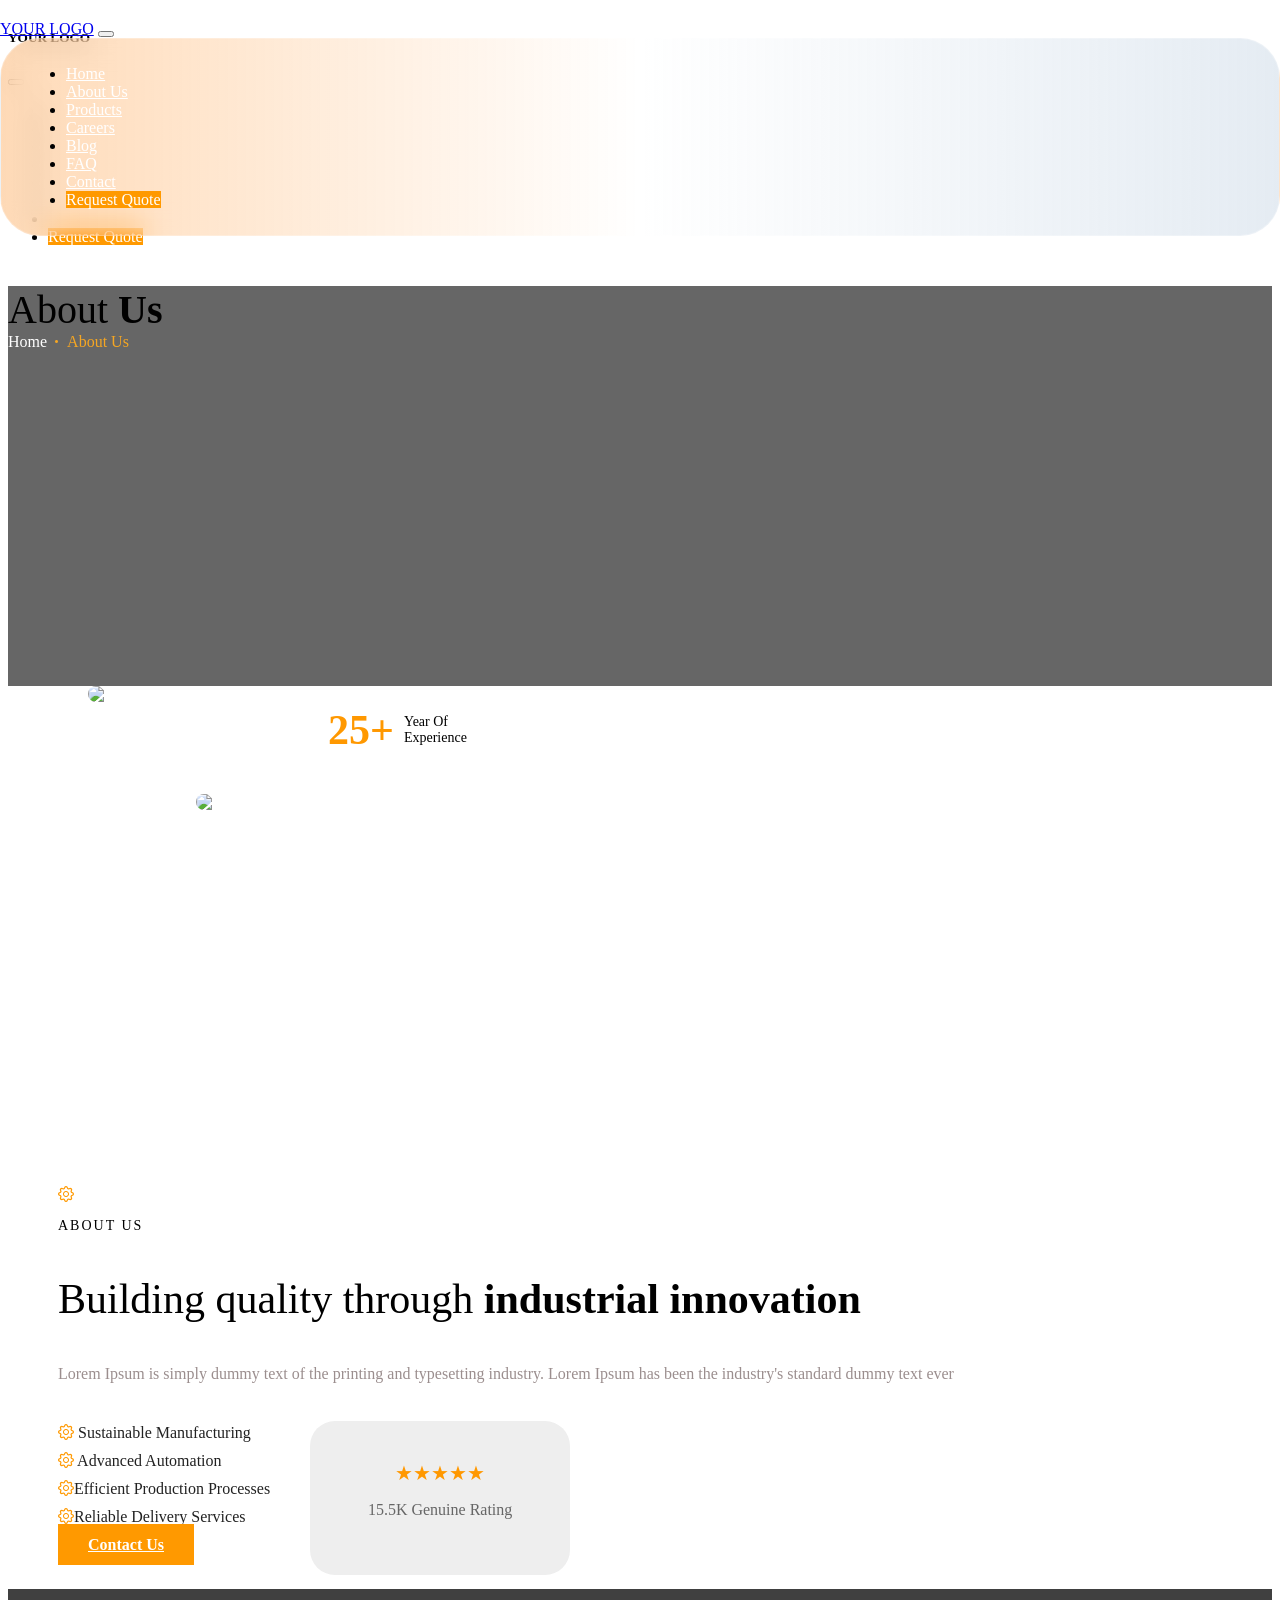
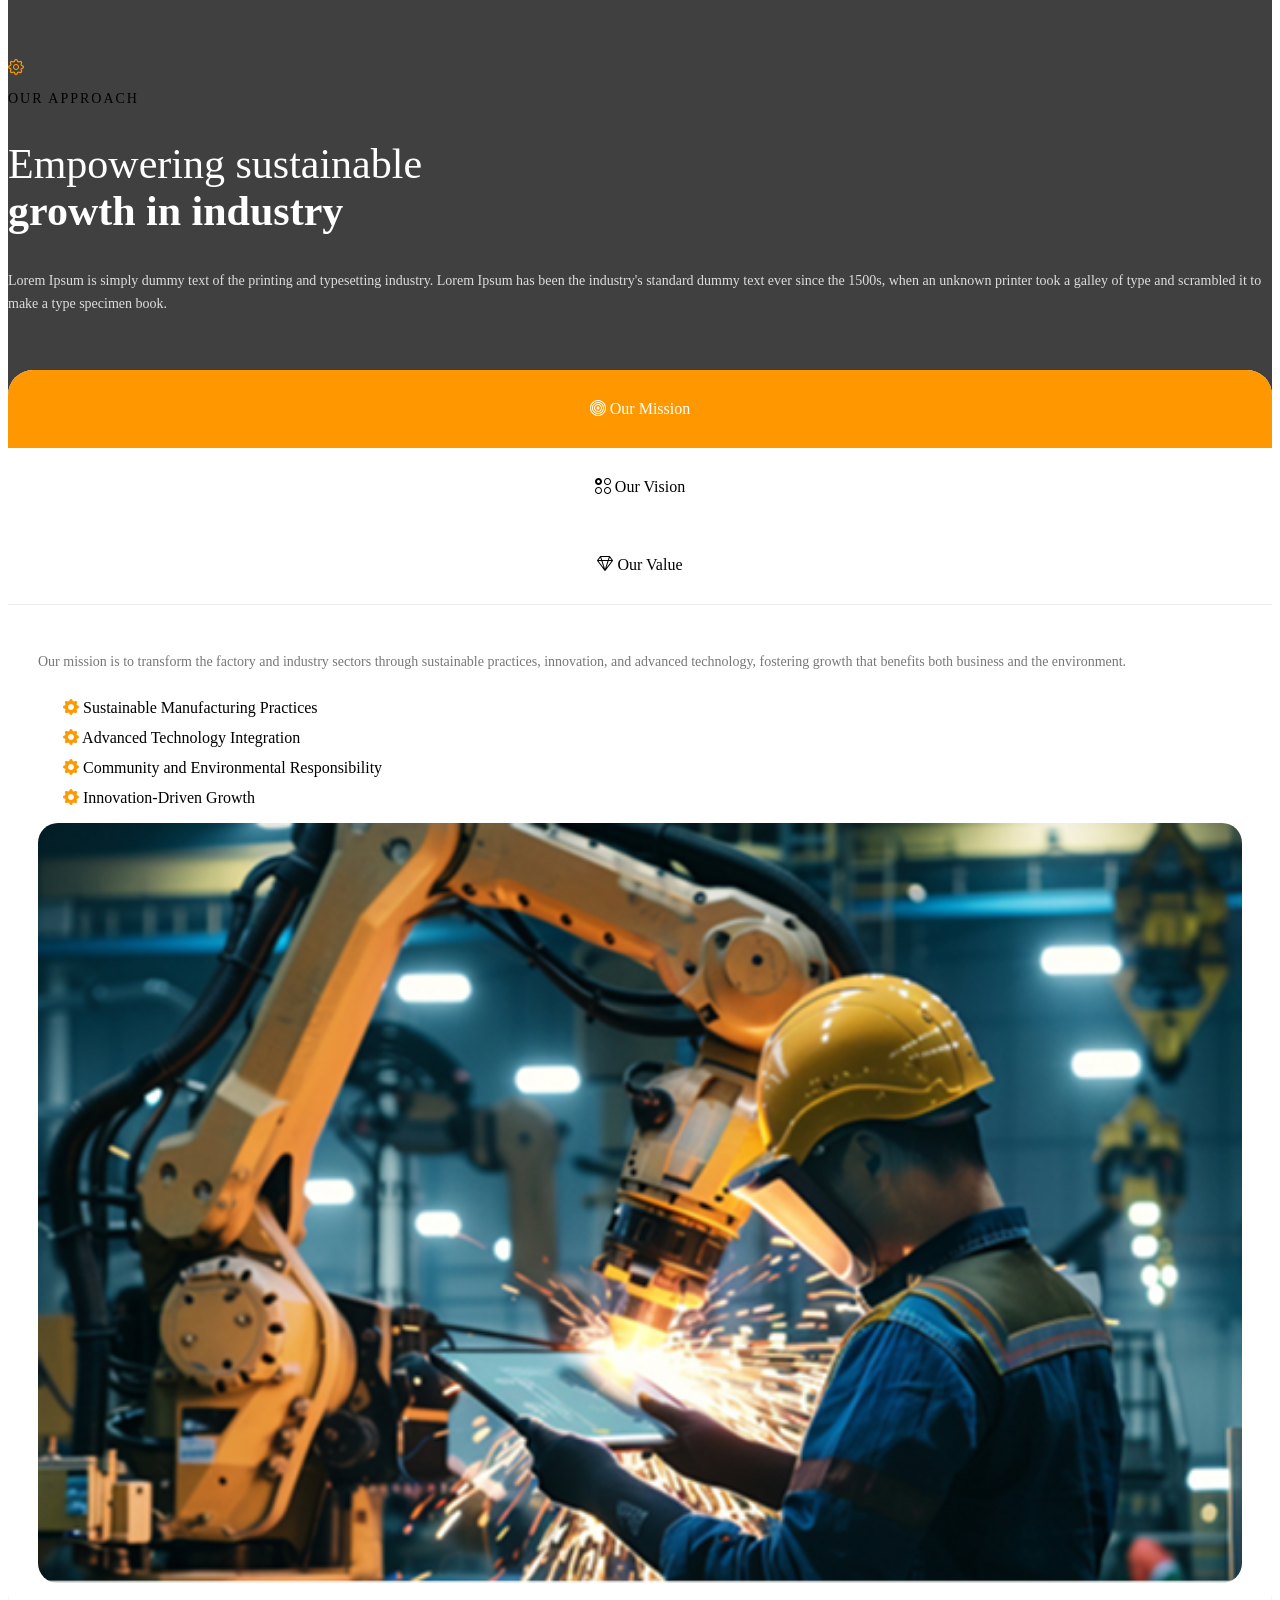
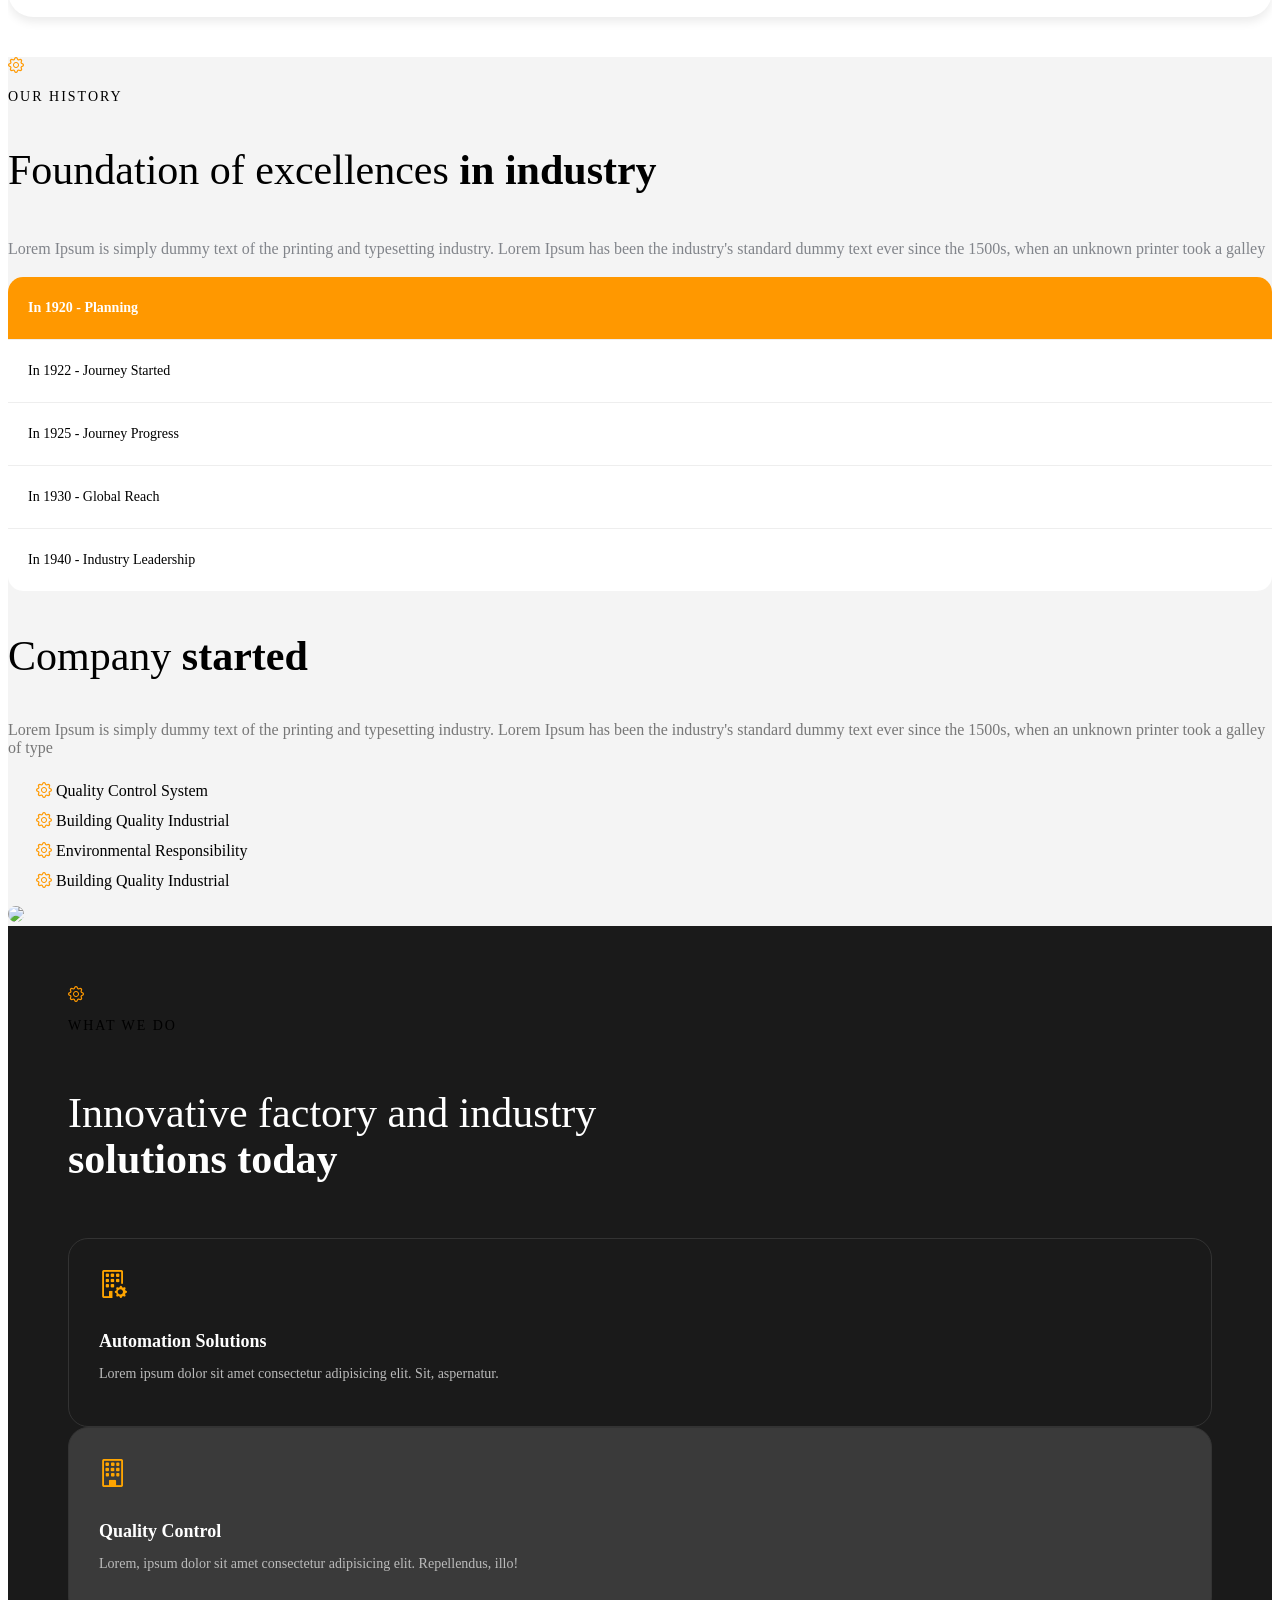
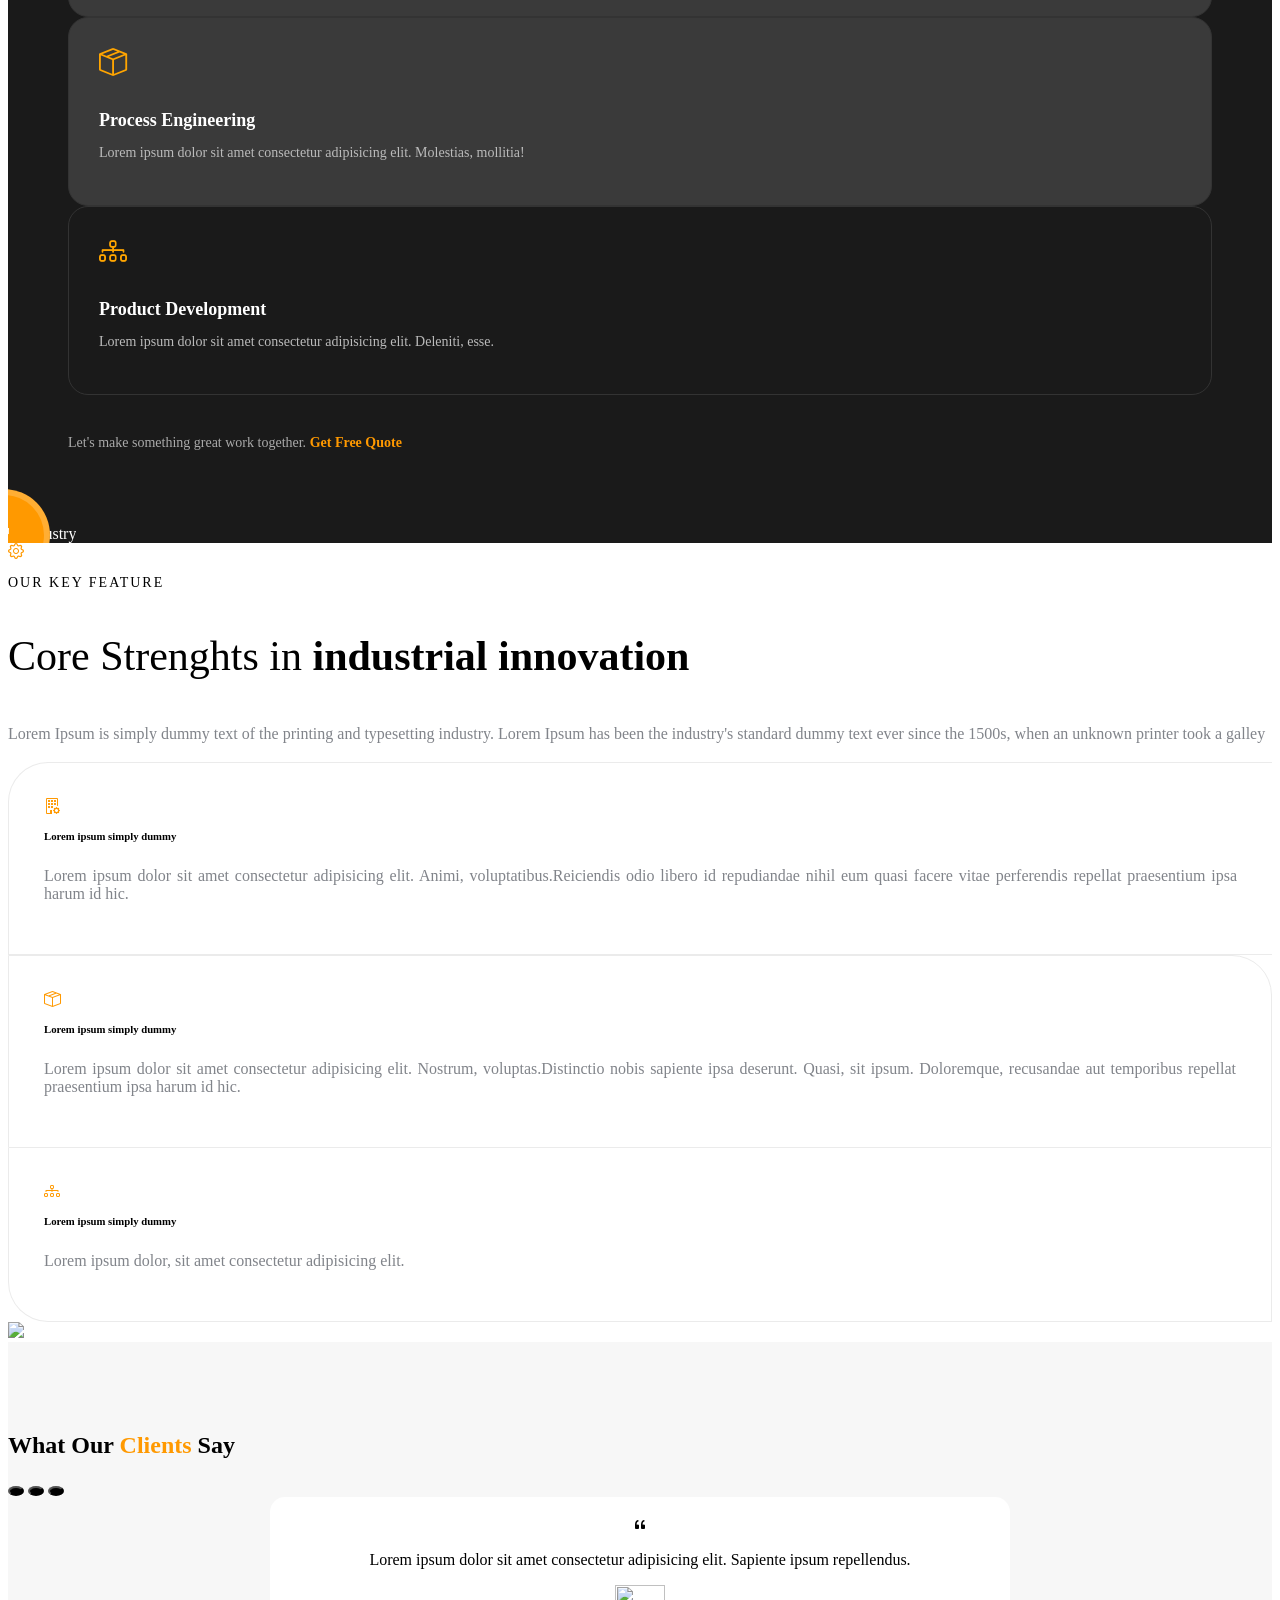
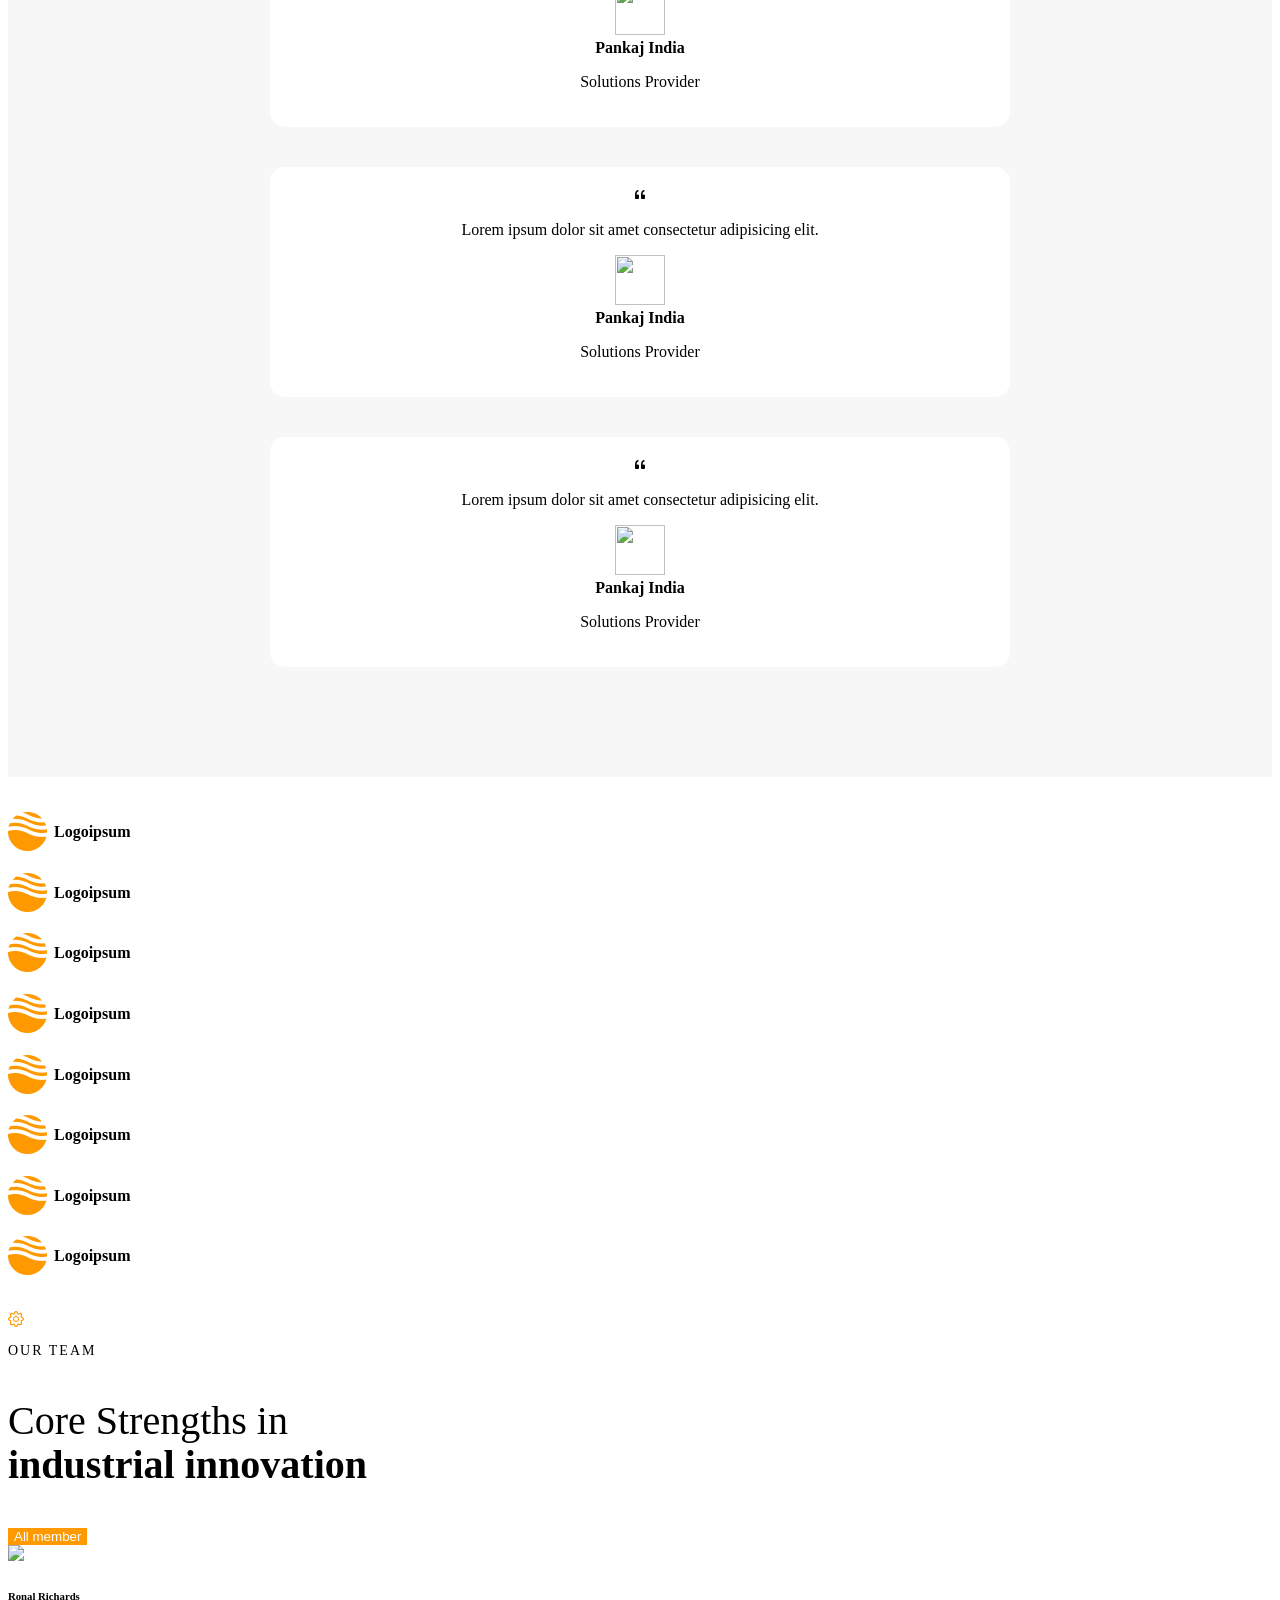
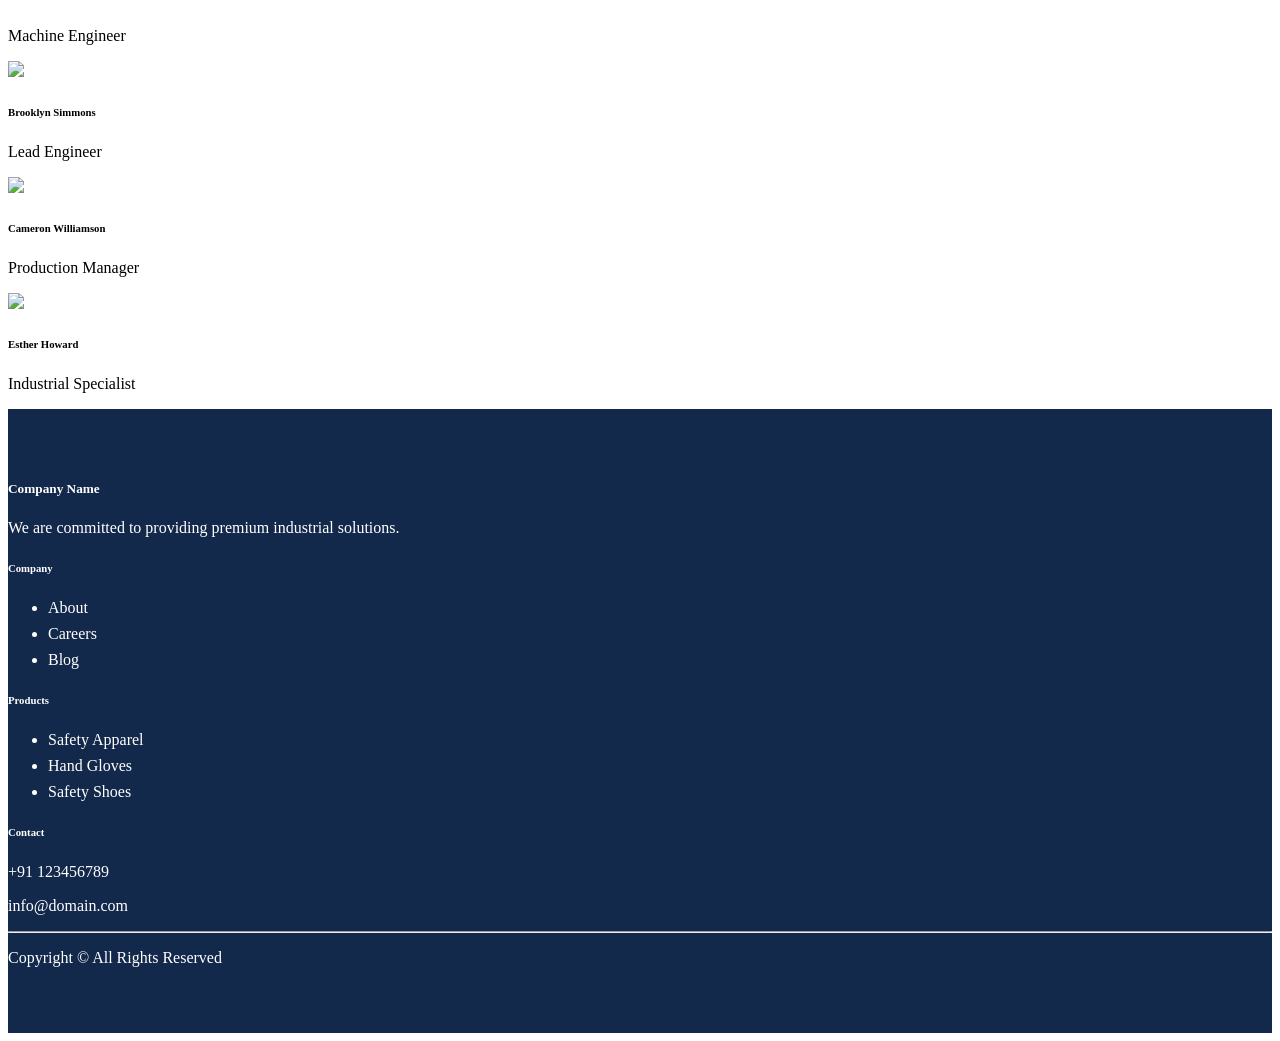
==== commit 8ab5c73a: "dfsf" ====
--- a/about.html
+++ b/about.html
@@ -30,7 +30,7 @@
 <section class="about-industrial py-5">
 <div class="container">
 <div class="row align-items-center">
-<div class="col-lg-6  image-col">
+<div class="col-lg-6 image-col">
 <div class="experience">
 <span class="exp-number">25+</span>
 <span class="exp-text">Year Of <br> Experience</span>
@@ -42,7 +42,7 @@
 </div>
 
 <div class="col-lg-6 content-col">
- <div class="d-flex gap-2">
+ <div class="d-flex gap-2 justify-content-center justify-content-lg-start justify">
         <i class="bi bi-gear textstyle"></i>
 <p class="history-sub">ABOUT US</p>
 </div>
@@ -492,7 +492,7 @@
 
 <div class="container text-center">
     <div class="d-flex flex-row justify-content-between align-items-center">
-<div class="">
+<div class="team-section">
     <div class="d-flex gap-2">
         <i class="bi bi-gear textstyle"></i>
 <p class="history-sub"> OUR TEAM</p></div>
@@ -509,25 +509,25 @@
 </div>
 
 <div class="row g-4 mt-3">
-<div class="col-lg-3 col-md-6">
+<div class="col-lg-3 col-md-6 col-6">
 <img src="/assets/team-1.jpg.png" class="img-fluid rounded">
 <h6 class="mt-3">Ronal Richards</h6>
 <p class="text-muted small">Machine Engineer</p>
 </div>
 
-<div class="col-lg-3 col-md-6">
+<div class="col-lg-3 col-md-6 col-6">
 <img src="/assets/team-2.jpg.png" class="img-fluid rounded">
 <h6 class="mt-3">Brooklyn Simmons</h6>
 <p class="text-muted small">Lead Engineer</p>
 </div>
 
-<div class="col-lg-3 col-md-6">
+<div class="col-lg-3 col-md-6 col-6">
 <img src="/assets/team-3.jpg.png" class="img-fluid rounded">
 <h6 class="mt-3">Cameron Williamson</h6>
 <p class="text-muted small">Production Manager</p>
 </div>
 
-<div class="col-lg-3 col-md-6">
+<div class="col-lg-3 col-md-6 col-6">
 <img src="/assets/team-4.jpg.png" class="img-fluid rounded">
 <h6 class="mt-3">Esther Howard</h6>
 <p class="text-muted small">Industrial Specialist</p>
--- a/style.css
+++ b/style.css
@@ -20,7 +20,7 @@
 .hero{
 height:100vh;
 position:relative;
-overflow:hidden;
+
 }
 
 .hero-img{
@@ -68,6 +68,7 @@
 
 .counter-box{
 background:#586467;
+height: 100%;
 padding:25px;
 text-align:center;
 border-radius:8px;
@@ -319,11 +320,10 @@
 padding: 0;
 }
 .hero{
-    height: 60vh;
+  height: 60vh !important;
 }
 .hero-img{
-    height: 60vh;
-  
+  height: 60vh !important;
 }
 .nav-link{
 color:black!important;
@@ -343,11 +343,7 @@
 .faq{
     padding: 50px 40px;
 }
-.faq-image{
-    width: 300px;
-    height: 300px;
-    margin-bottom: 15px;
-}
+
 
 }
 
@@ -357,7 +353,8 @@
 .hero-section{
     min-height:400px;
 background:url(/assets/0c6ed1f284ad103f098347c986f9842aa4608b9f.jpg) center/cover no-repeat;
-background-position: contain;
+width: 100%;
+background-position: center;
 position:relative;
 }
 .product-hero-content{
@@ -606,7 +603,7 @@
 }
 
 .mission-content{
-padding:50px;
+padding:30px;
 }
 
 .mission-text{
@@ -871,6 +868,7 @@
 .ourpartners{
     display: flex;
     flex-direction: row;
+    align-items: center;
     gap: 6px;
 }
 @media(max-width:991px){
@@ -1163,7 +1161,13 @@
 padding:20px;
 height:100%;
 }
-
+.productlist-img img{
+transition: transform 0.4s ease;
+}
+
+.productlist-card:hover .productlist-img img{
+transform: scale(1.06);
+}
 .sidebar h6{
 color:#1a1a1a;
 margin-top:20px;
@@ -1305,7 +1309,7 @@
 /****************** Welding Safety Products page ****************************/
 
 .weldingproductlist{
-    margin: 50px 20px;
+    margin: 50px 0px;
 }
 .weldingproductlist p{
     font-size: 14px;
@@ -1654,4 +1658,97 @@
 }
 .career-card .card-body button{
     width: 100%;
+}
+
+/****************************** BLOG DETAILS PAGE *******************************/
+
+.blog-social-share{
+    margin-top: 60px;
+display:flex;
+flex-direction:column;
+z-index:10;
+box-shadow:2px 2px 6px rgba(0,0,0,0.08);
+}
+
+.blog-social-share a{
+width:40px;
+height:40px;
+display:flex;
+align-items:center;
+justify-content:center;
+margin-bottom:5px;
+}
+
+.blog-social-share a:nth-child(1){background:#3b5998;}
+.blog-social-share a:nth-child(2){background:#1da1f2;}
+.blog-social-share a:nth-child(3){background:#0077b5;}
+.blog-social-share a:nth-child(4){background:#bd081c;}
+.blog-social-share a:nth-child(5){background:#999;}
+.blog-social-share i{
+    color: #fff !important;
+}
+.blog-content{
+box-shadow:2px 2px 6px rgba(0,0,0,0.08);
+padding: 20px;
+}
+
+.blog-content p{
+font-size:14px;
+text-align: justify;
+line-height:1.7;
+color:#000;
+}
+.blog-sidebarbox{
+box-shadow:2px 2px 6px rgba(0,0,0,0.08);
+padding: 15px;
+
+padding-left: 20px;
+}
+
+.blog-sidebarbox h4{
+color:#2f4e85;
+margin-bottom:20px;
+}
+
+.sidebar-blogpost{
+margin-bottom:25px;
+}
+
+.blog-thumb{
+    width: 190px;
+height:100px;
+background:#cfcfcf;
+margin-bottom:10px;
+}
+
+.sidebar-blogpost p{
+font-size:16px;
+color:#001a57;
+}
+.btn-message{
+    background-color: #2b4886;
+    color: #ffffff;
+}
+.blogemail-box{
+background:#f2f5f8;
+padding: 4px;
+border-radius:8px;
+}
+
+.blogemail-icon{
+background:transparent;
+border:none;
+color:#262529;
+font-size:20px;
+}
+
+.blogemail-input{
+border:none;
+background:transparent;
+font-size:16px;
+}
+
+.blogemail-input:focus{
+box-shadow:none;
+background:transparent;
 }
--- a/responsive.css
+++ b/responsive.css
@@ -1,9 +1,9 @@
 @media(max-width:991px){
 .experience{
-left: 220px !important;
+left: 210px !important;
 }
 .about-bottom{
-    gap: 10px;
+    gap: 10px !important;
 }
 .left-content{
     padding: 30px !important;
@@ -14,12 +14,6 @@
 .circle-badge{
     left: 0px !important;
 }
-.faqcontact-box{
-    position: absolute;
-      left: 20px !important;
-    font-size: 10px !important;
-    gap: 15px !important;
-}
 .banner-text{
    display: none;
 }
@@ -27,6 +21,11 @@
         position: absolute;
     top: 100px !important;   
     right: 0;
+}
+.navbar .offcanvasbtn{
+    font-size: 18px;
+    color: #fff;
+    font-weight: 700;
 }
 
 /**************** home page *******************/
@@ -62,10 +61,72 @@
 .faq{
     padding: 50px 40px;
 }
+.hero-section{
+ min-height:190px !important;
+background-position:center !important;
+}
+.banner-title{
+    font-size: 15px !important;
+}
+.breadcrumb-text{
+    font-size: 12px !important;
+}
+.approach-hero{
+ min-height: 300px !important;
+ background-position: center !important;
+}
+
+}
+
+@media(max-width:540px){
 .faq-image{
     width: 300px;
     height: 300px;
     margin-bottom: 15px;
+    background-size: contain;
+}
+.faqcontact-box{
+    position: absolute;
+      left: 20px !important;
+    font-size: 10px !important;
+    gap: 15px !important;
+}
+.approachhero-title{
+    font-size: 28px !important;
+}
+.mission-content{
+    padding: 20px !important;
+}
+.team-section .history-title{
+    font-size: 20px !important;
+}
+}
+@media(max-width:370px){
+   .faq-image{
+    width: 250px;
+    height: 250px;
+   }
+   .faqcontact-box{
+    font-size: 8px !important;
+   }
+   .img-top{
+    width:160px !important;
+   }
+   .img-main{
+    width: 250px !important;
+    top: 80px !important;
+   }
+   .experience{
+    left: 185px !important;
+    top: 10px !important;
+   }
+}
+@media(max-width:1024px){
+.about-bottom{
+    gap: 5px !important;
+}
+}
 
-}
+@media(min-width: 539px) and (max-width:996px){
+   
 }
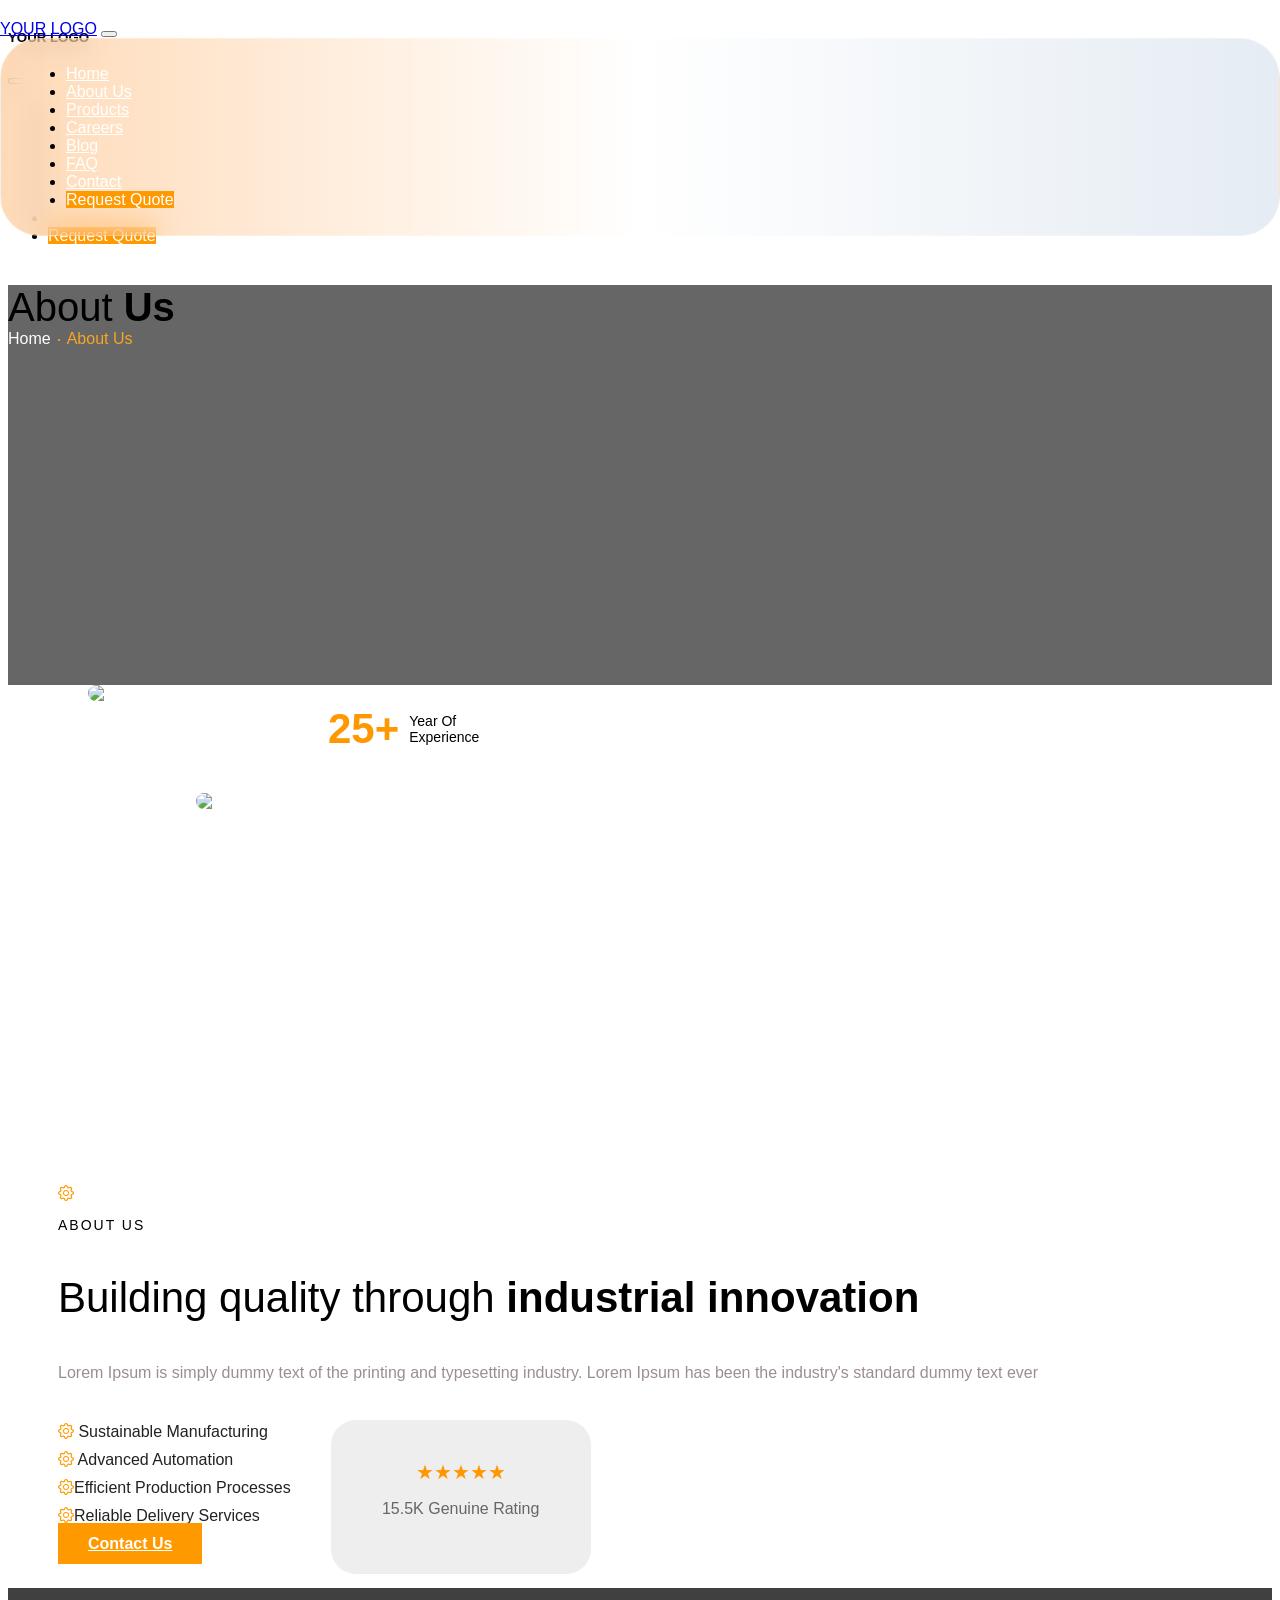
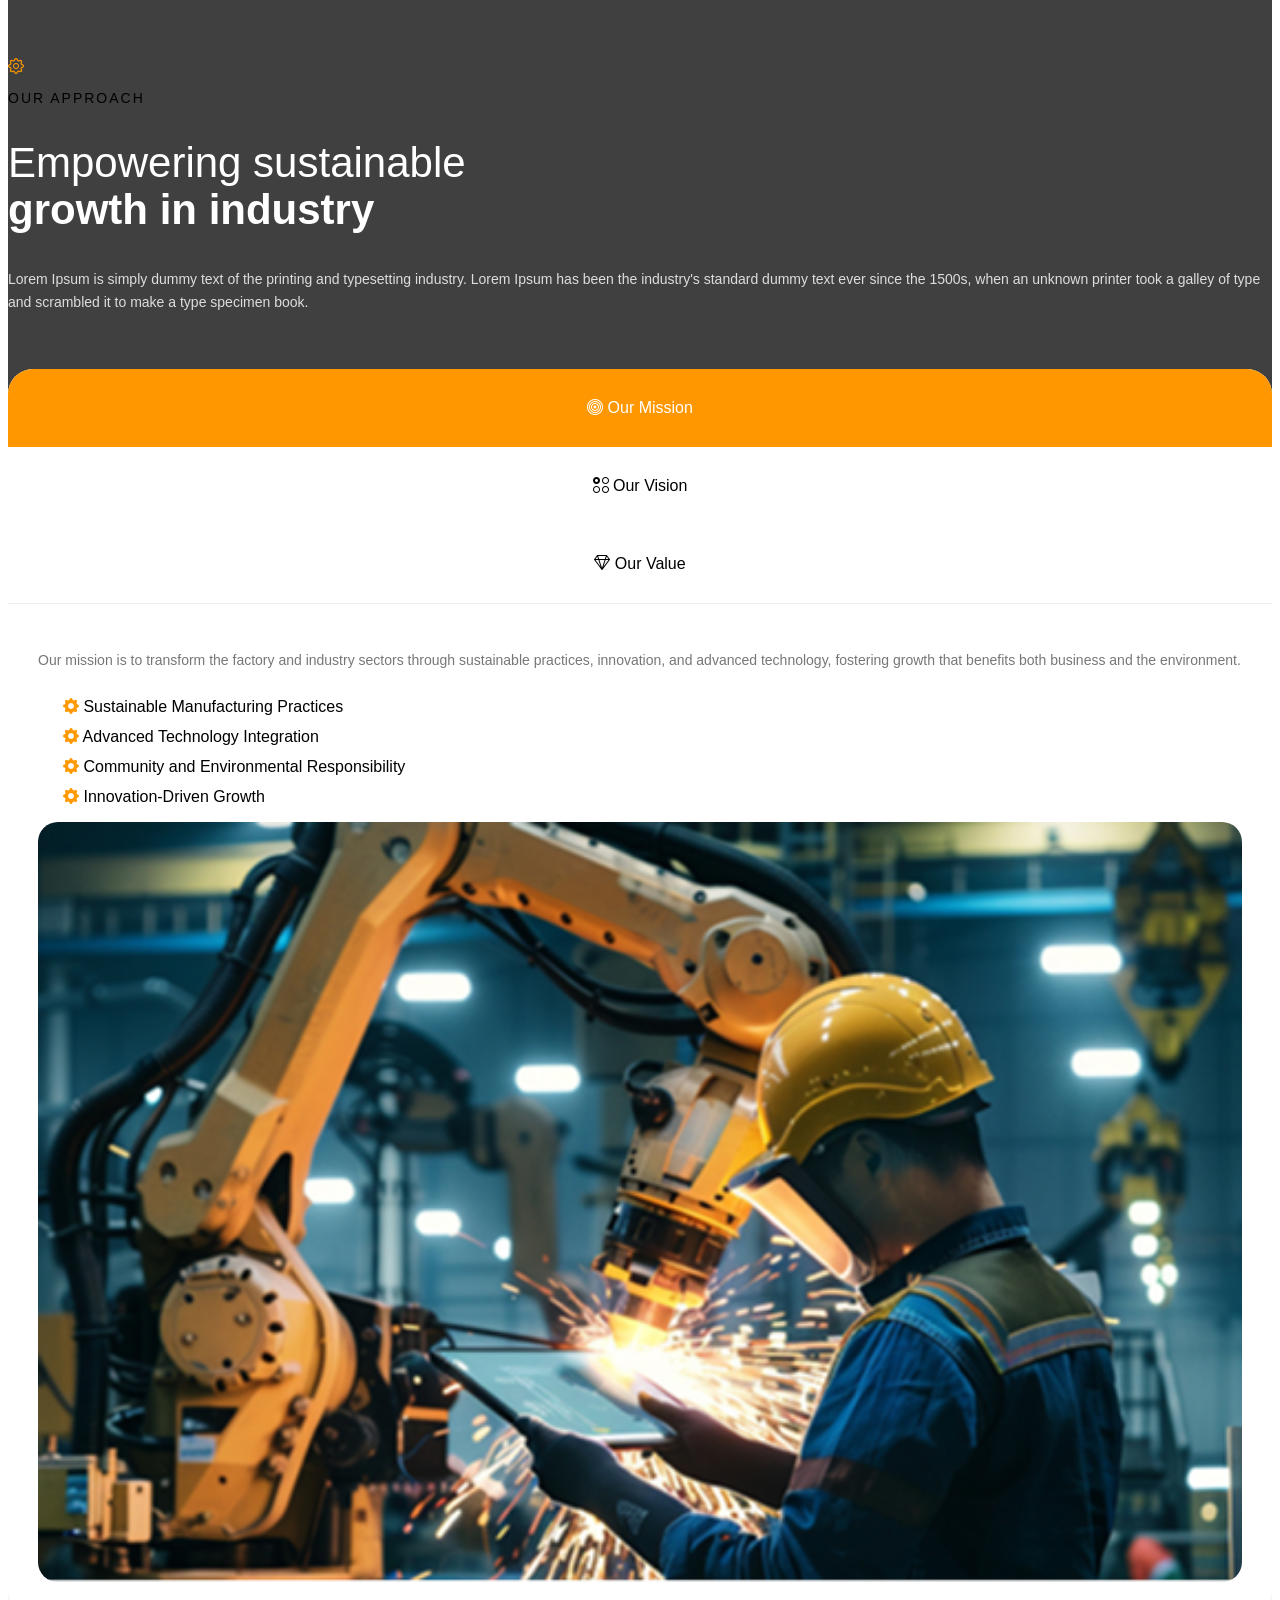
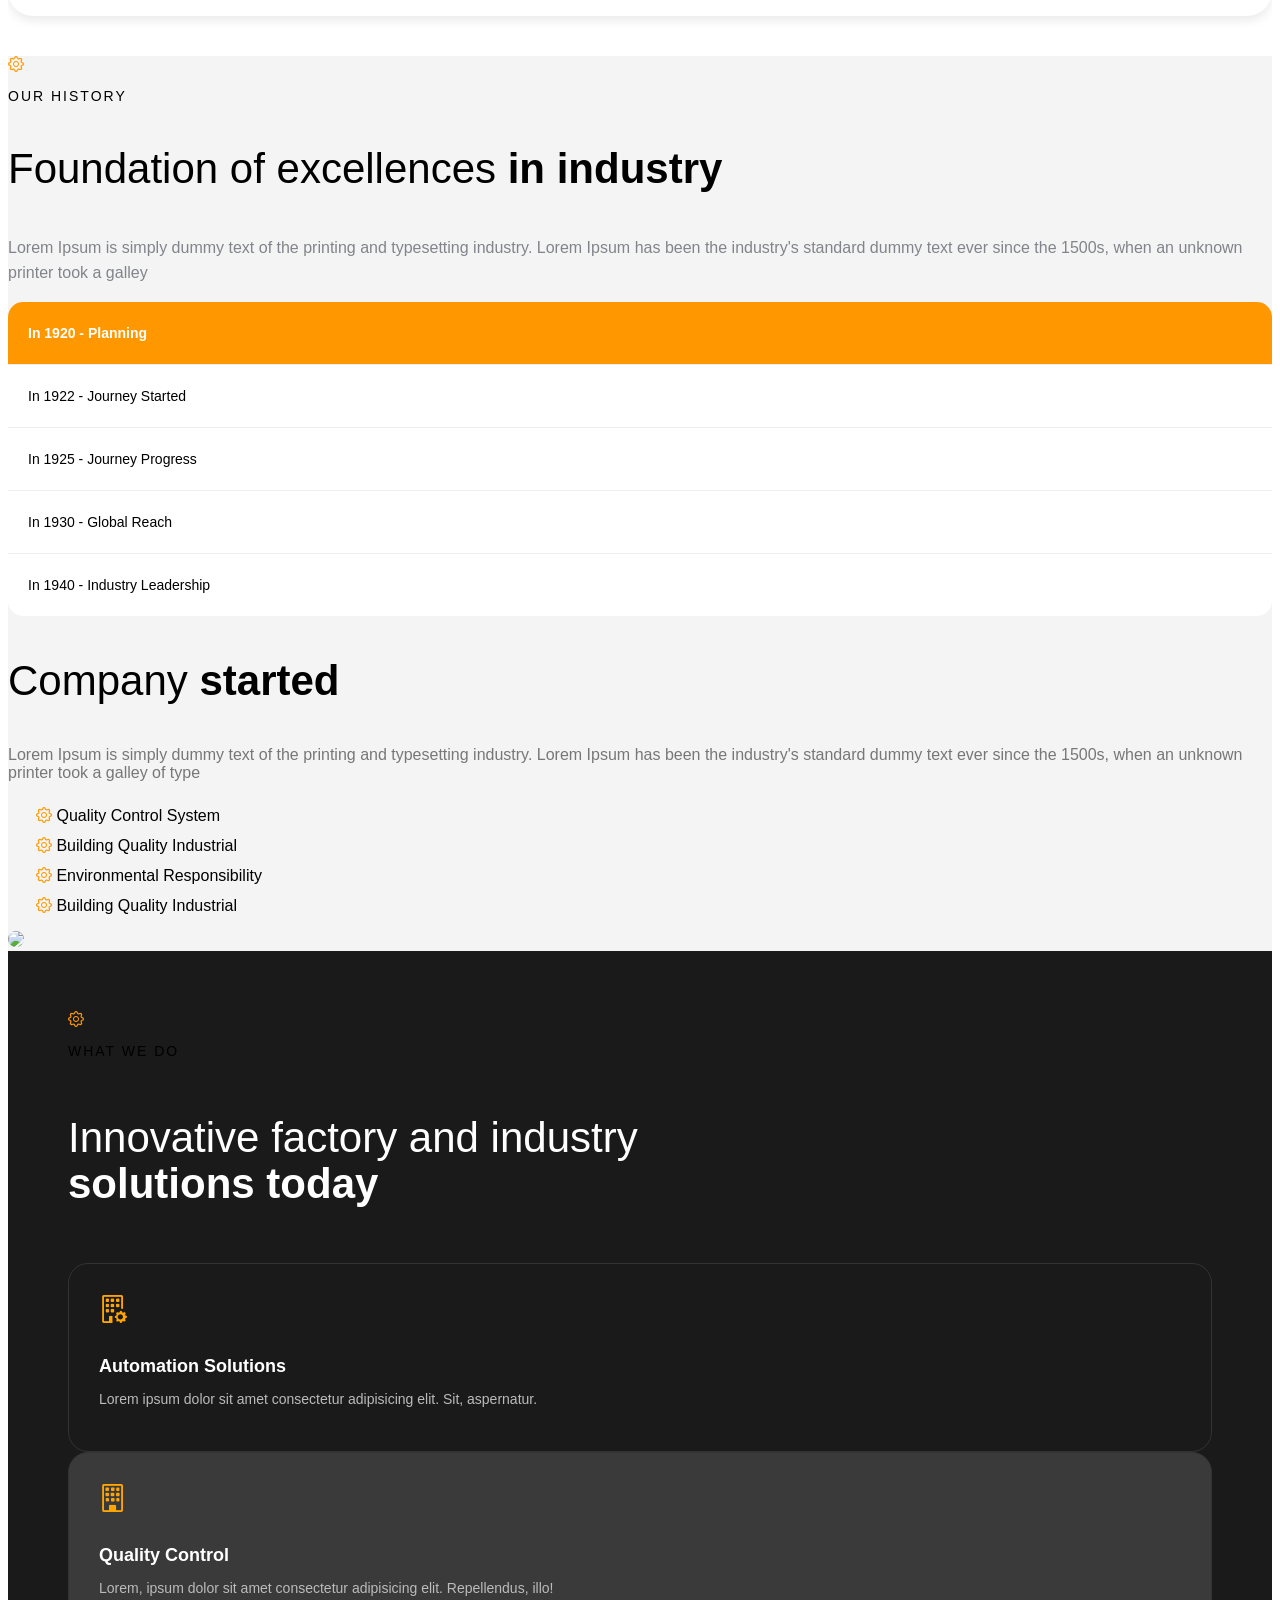
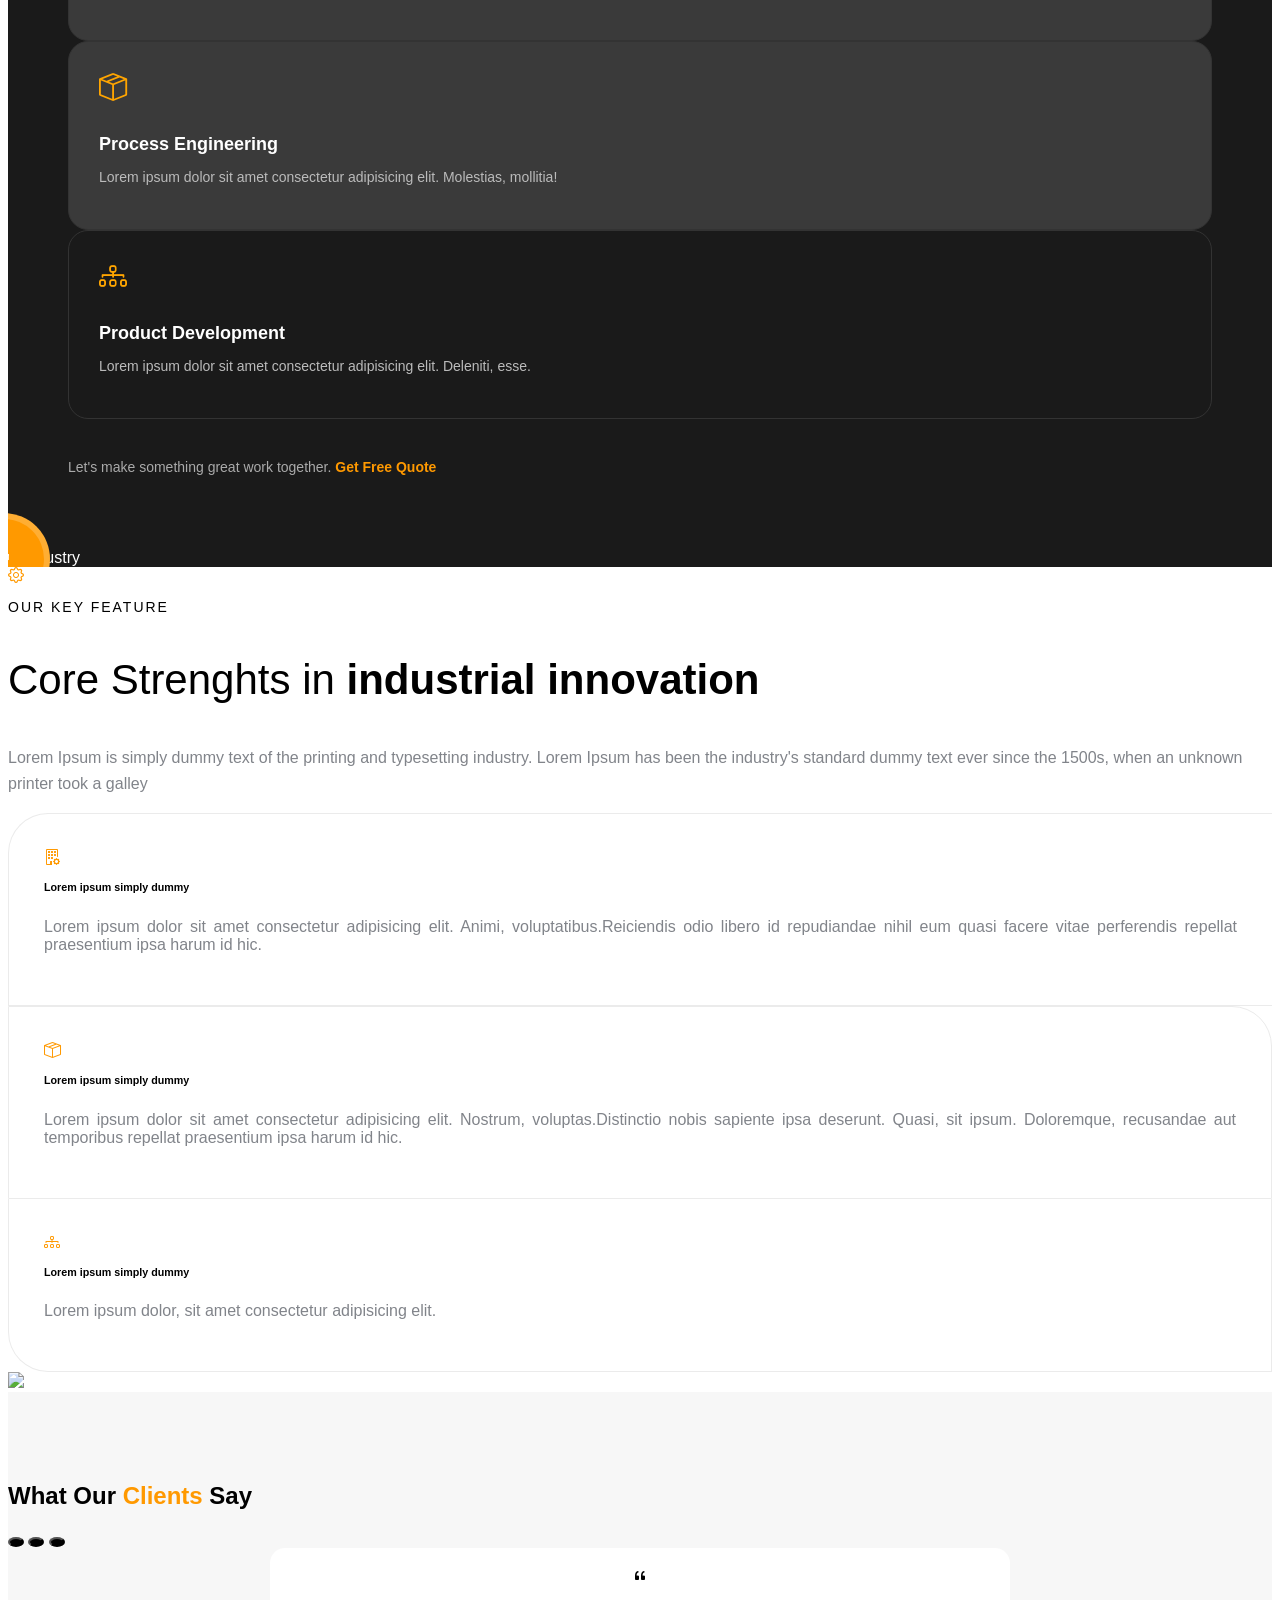
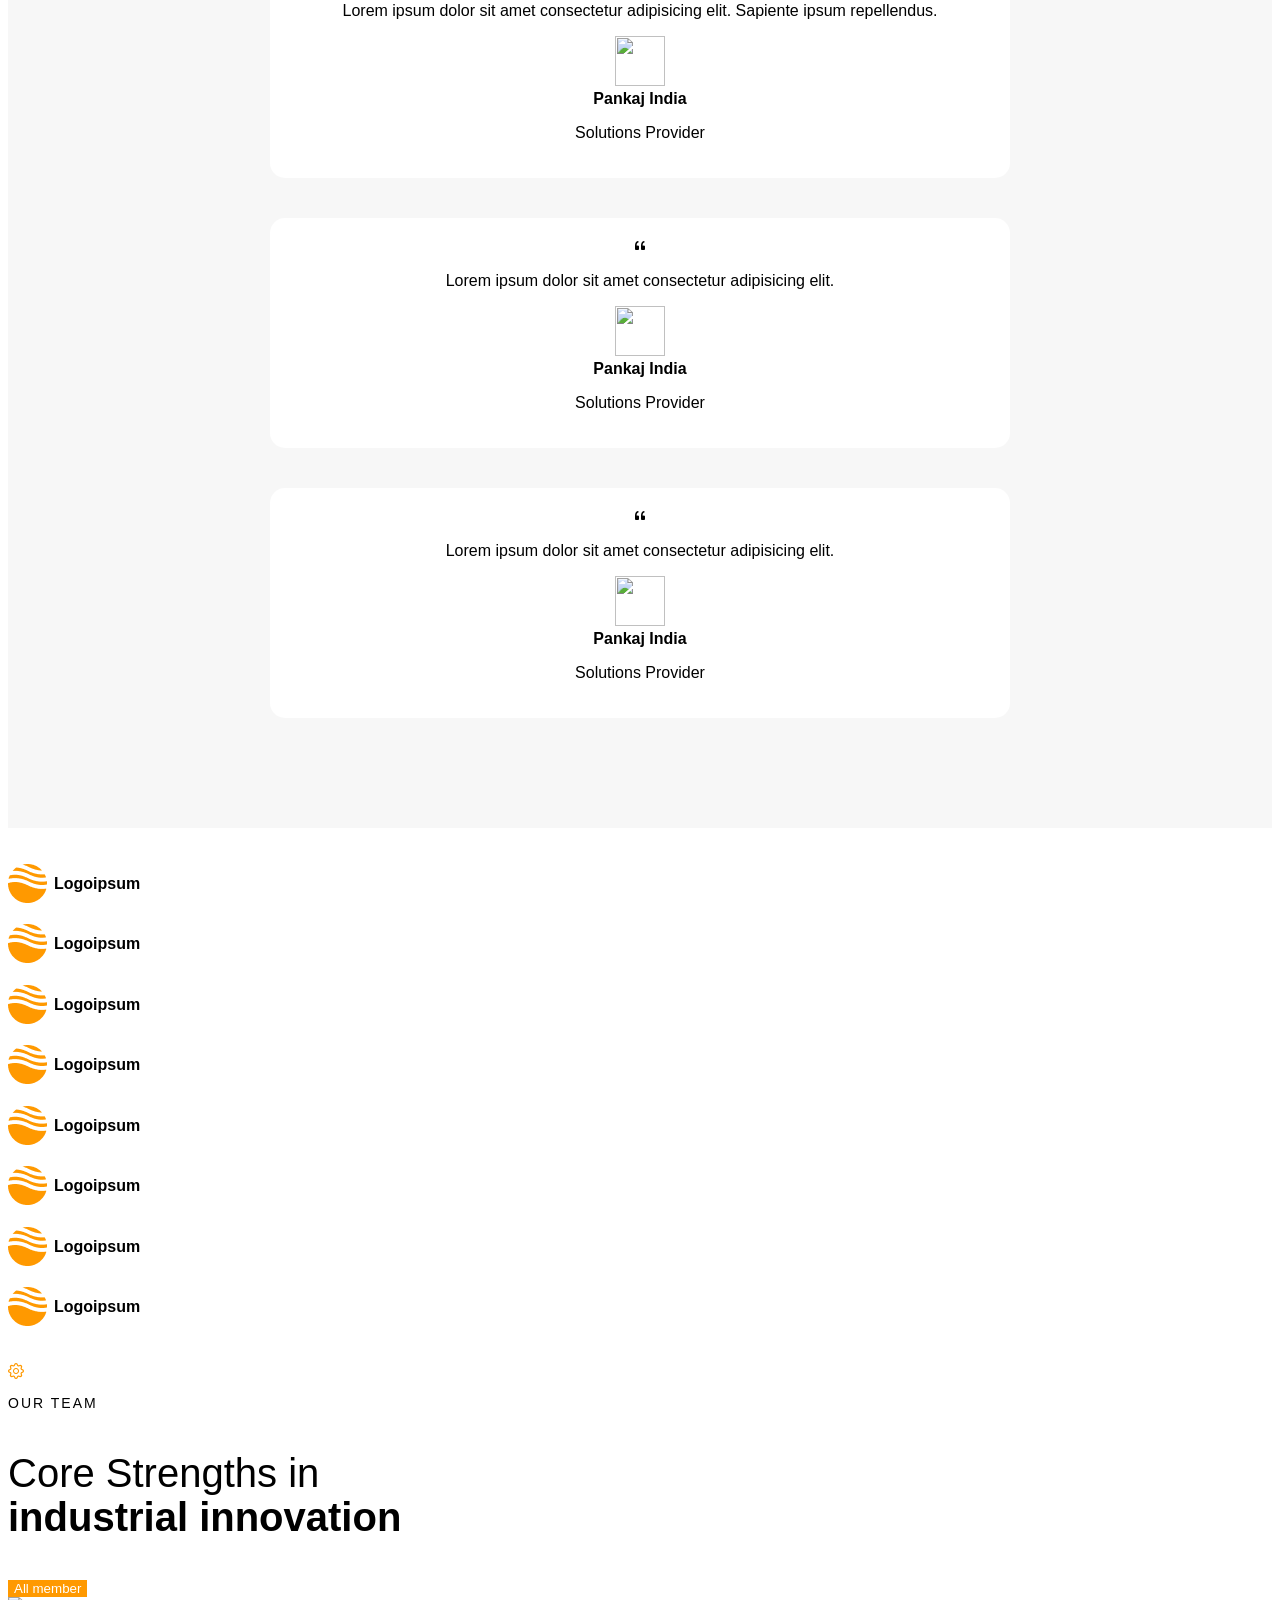
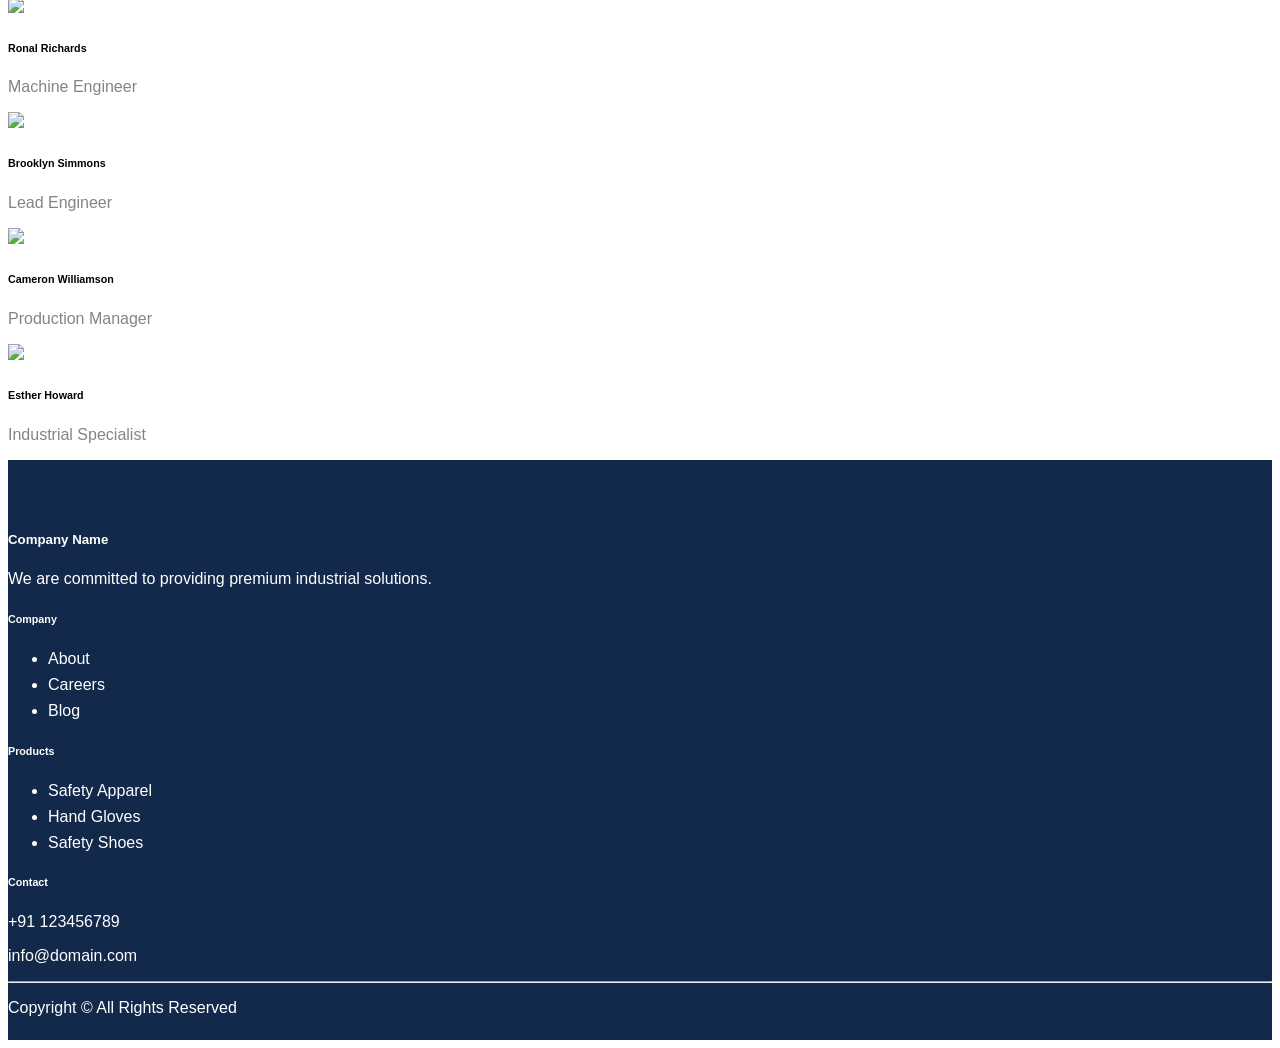
==== commit cb13a90c: "jhgkjjhjk" ====
--- a/about.html
+++ b/about.html
@@ -425,7 +425,7 @@
     </div>-->
 <div class="row">
     <div class="position-relative">
-        <div class="swiper-button-prev product-prev"></div>
+        <div class="swiper-button-prev product-prev d-none d-md-block"></div>
             <div class="swiper partnerSwiper mx-auto">
                 <div class="swiper-wrapper ms-4">
                     <div class="swiper-slide">
@@ -481,7 +481,7 @@
 
                 </div>
             </div>
-            <div class="swiper-button-next product-next"></div>
+            <div class="swiper-button-next product-next d-none d-md-block"></div>
         </div>
     </div>
 </div>
@@ -490,7 +490,7 @@
 
 <section class="py-5 ">
 
-<div class="container text-center">
+<div class="container text-center ourteam">
     <div class="d-flex flex-row justify-content-between align-items-center">
 <div class="team-section">
     <div class="d-flex gap-2">
@@ -509,28 +509,28 @@
 </div>
 
 <div class="row g-4 mt-3">
-<div class="col-lg-3 col-md-6 col-6">
+<div class="col-lg-3 col-md-6 col-6 staff-card">
 <img src="/assets/team-1.jpg.png" class="img-fluid rounded">
-<h6 class="mt-3">Ronal Richards</h6>
-<p class="text-muted small">Machine Engineer</p>
-</div>
-
-<div class="col-lg-3 col-md-6 col-6">
+<h6 class="mt-3 mb-1">Ronal Richards</h6>
+<p class=" small mb-0">Machine Engineer</p>
+</div>
+
+<div class="col-lg-3 col-md-6 col-6 staff-card">
 <img src="/assets/team-2.jpg.png" class="img-fluid rounded">
-<h6 class="mt-3">Brooklyn Simmons</h6>
-<p class="text-muted small">Lead Engineer</p>
-</div>
-
-<div class="col-lg-3 col-md-6 col-6">
+<h6 class="mt-3 mb-1 ">Brooklyn Simmons</h6>
+<p class="small mb-0">Lead Engineer</p>
+</div>
+
+<div class="col-lg-3 col-md-6 col-6 staff-card">
 <img src="/assets/team-3.jpg.png" class="img-fluid rounded">
-<h6 class="mt-3">Cameron Williamson</h6>
-<p class="text-muted small">Production Manager</p>
-</div>
-
-<div class="col-lg-3 col-md-6 col-6">
+<h6 class="mt-3 mb-1">Cameron Williamson</h6>
+<p class=" small mb-0">Production Manager</p>
+</div>
+
+<div class="col-lg-3 col-md-6 col-6 staff-card">
 <img src="/assets/team-4.jpg.png" class="img-fluid rounded">
-<h6 class="mt-3">Esther Howard</h6>
-<p class="text-muted small">Industrial Specialist</p>
+<h6 class="mt-3 mb-1">Esther Howard</h6>
+<p class="small mb-0">Industrial Specialist</p>
 </div>
 </div>
 </div>
--- a/style.css
+++ b/style.css
@@ -6,8 +6,10 @@
 
 }
 html, body{
-    overflow-x: hidden;
-}
+  overflow-x: hidden;
+    font-family: 'Manrope', sans-serif;
+}
+
 /*.hero{
 background:url('/hero.png') center/cover no-repeat;
 height:100vh;
@@ -44,7 +46,7 @@
 .hero-content{
 position:absolute;
 top:50%;
-left: 5%;
+left: 7%;
 transform:translateY(-50%);
 z-index:2;
 color:white;
@@ -180,7 +182,7 @@
 footer{
 background:#13294b;
 color:white;
-padding:50px 0;
+padding:50px 0 7px 0;
 }
 .list-unstyled li{
 margin-bottom: 8px;
@@ -320,9 +322,11 @@
 padding: 0;
 }
 .hero{
+    width: 100% !important;
   height: 60vh !important;
 }
 .hero-img{
+    width: 100% !important;
   height: 60vh !important;
 }
 .nav-link{
@@ -381,6 +385,9 @@
 .breadcrumb-text .dot{
 color:#f5a623;
 margin:0 0px;
+}
+.breadcrumb-text .dot i{
+    font-size: 12px;
 }
 .breadcrumb-text .active{
 color:#f5a623;
@@ -871,6 +878,13 @@
     align-items: center;
     gap: 6px;
 }
+.ourteam .staff-card p{
+    color: #81848a;
+    margin-top: 0;
+}
+.ourteam .staff-card h6{
+    color: #000;
+}
 @media(max-width:991px){
     .image-col{
 margin-bottom:120px;
@@ -1481,7 +1495,7 @@
     left: -16px;
 }
 .product-next{
-    right: -16px;
+    right: -25px;
 }
 
 /***************************** CAREERS PAGE ********************************/
@@ -1668,6 +1682,7 @@
 flex-direction:column;
 z-index:10;
 box-shadow:2px 2px 6px rgba(0,0,0,0.08);
+
 }
 
 .blog-social-share a{
--- a/responsive.css
+++ b/responsive.css
@@ -69,11 +69,14 @@
     font-size: 15px !important;
 }
 .breadcrumb-text{
-    font-size: 12px !important;
+    font-size: 10px !important;
 }
 .approach-hero{
  min-height: 300px !important;
  background-position: center !important;
+}
+.feature-section .feature-box{
+    padding: 15px;
 }
 
 }
@@ -99,6 +102,15 @@
 }
 .team-section .history-title{
     font-size: 20px !important;
+}
+.product-detail-img{
+    height: 270px !important;
+}
+.breadcrumb-text .dot i{
+    font-size: 8px !important;
+}
+.hero-content{
+    left: 0 !important;
 }
 }
 @media(max-width:370px){
